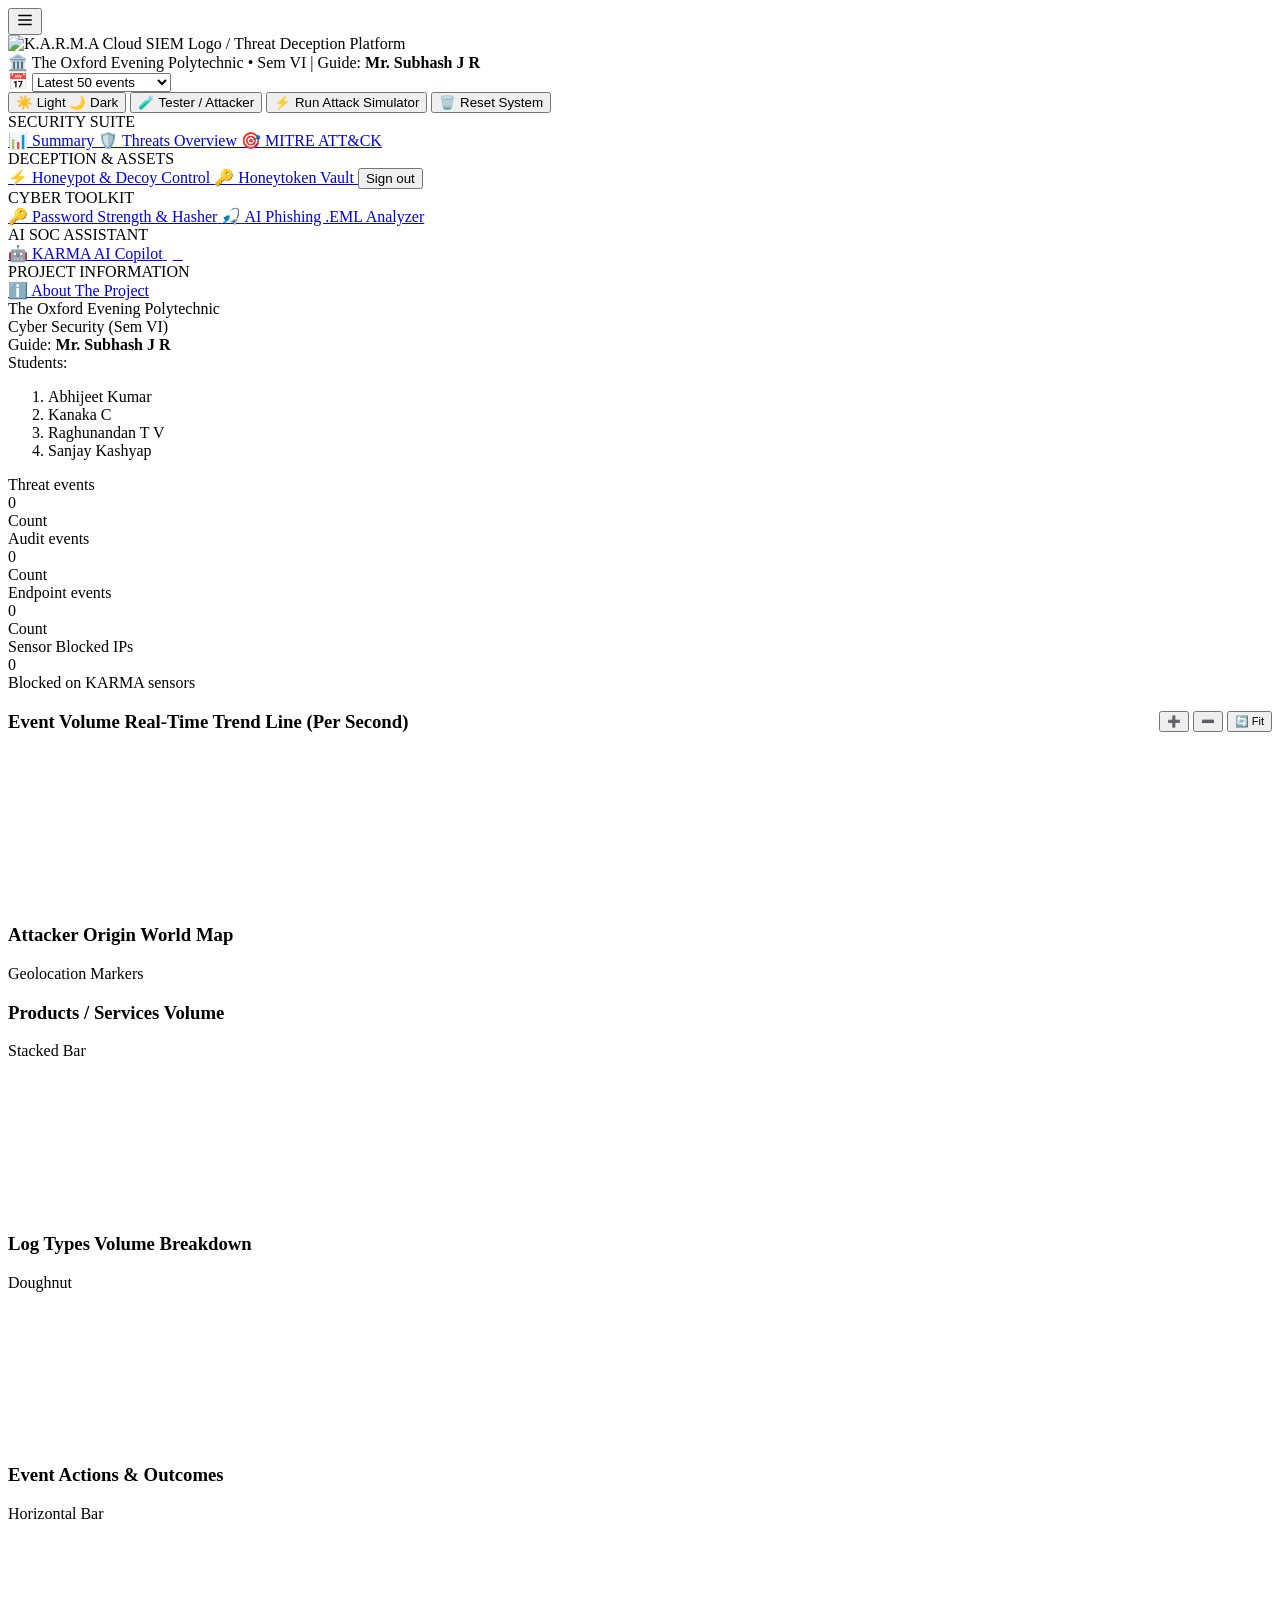
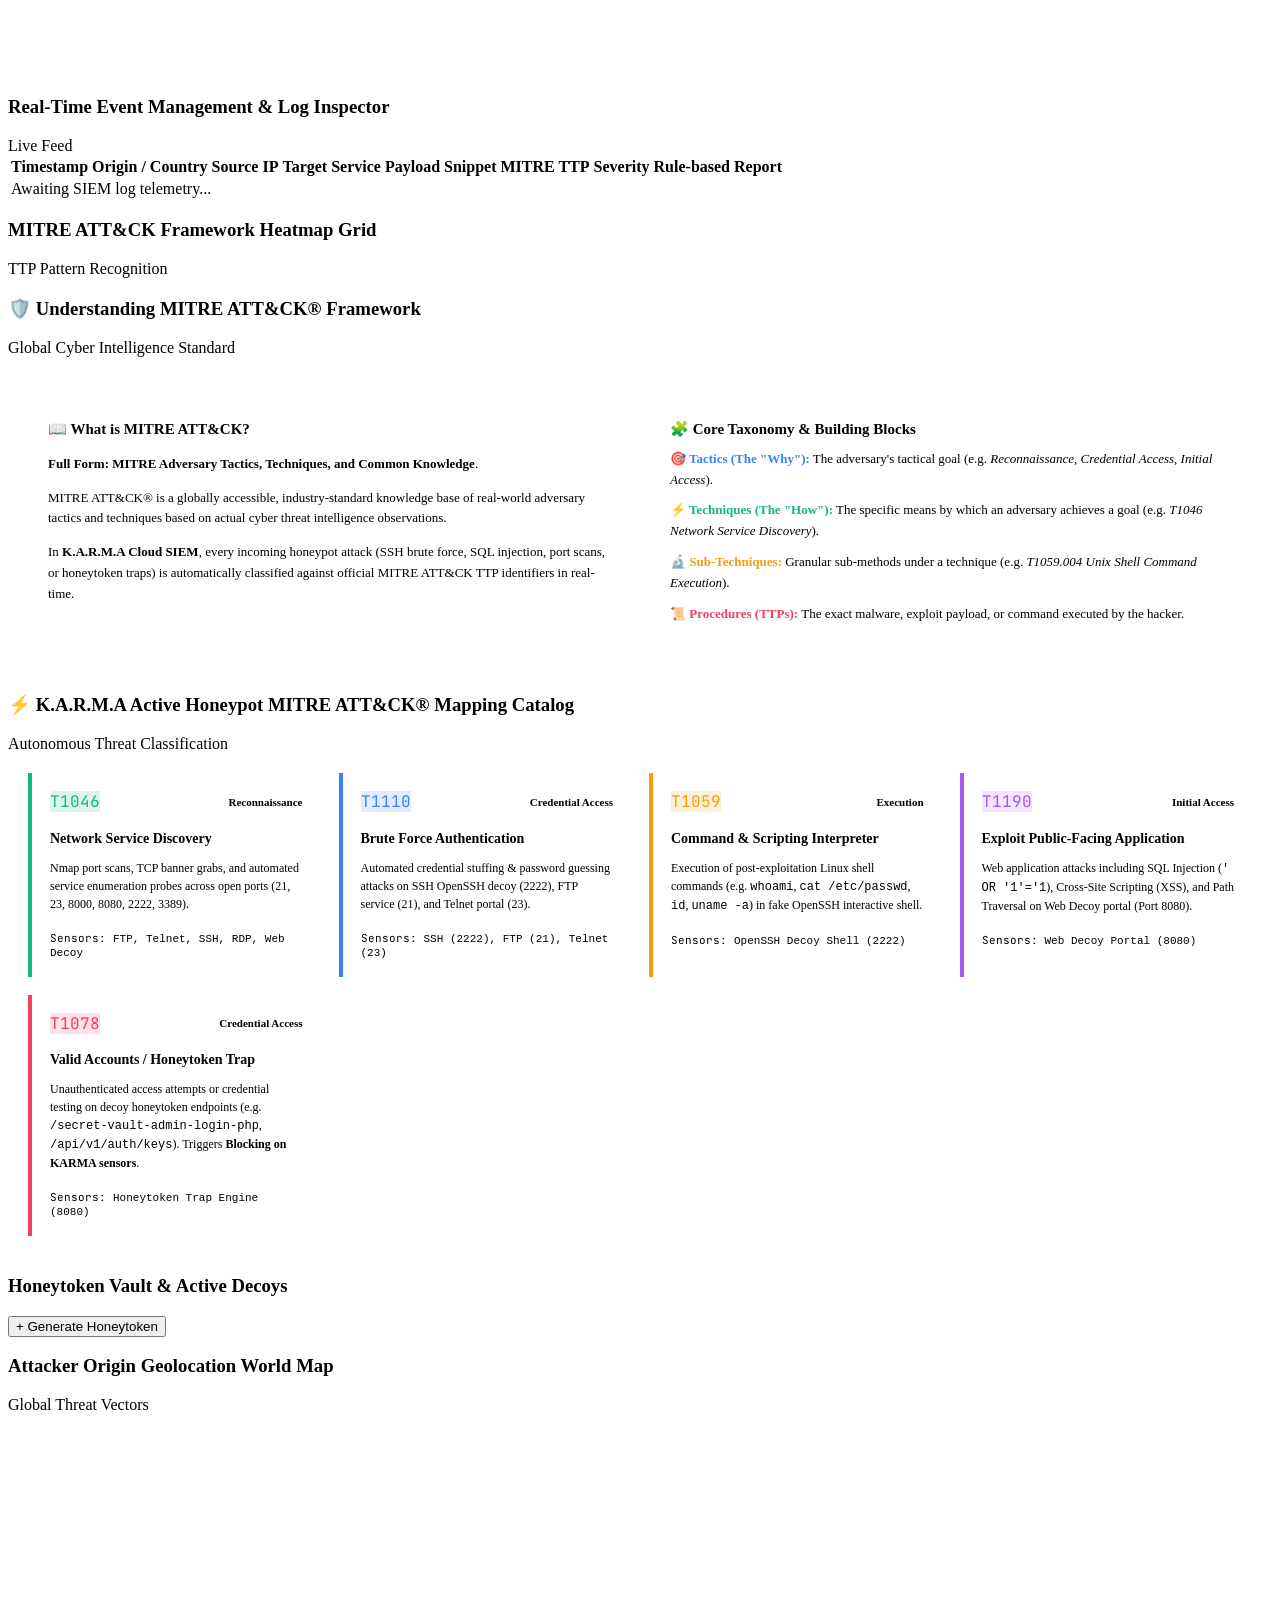
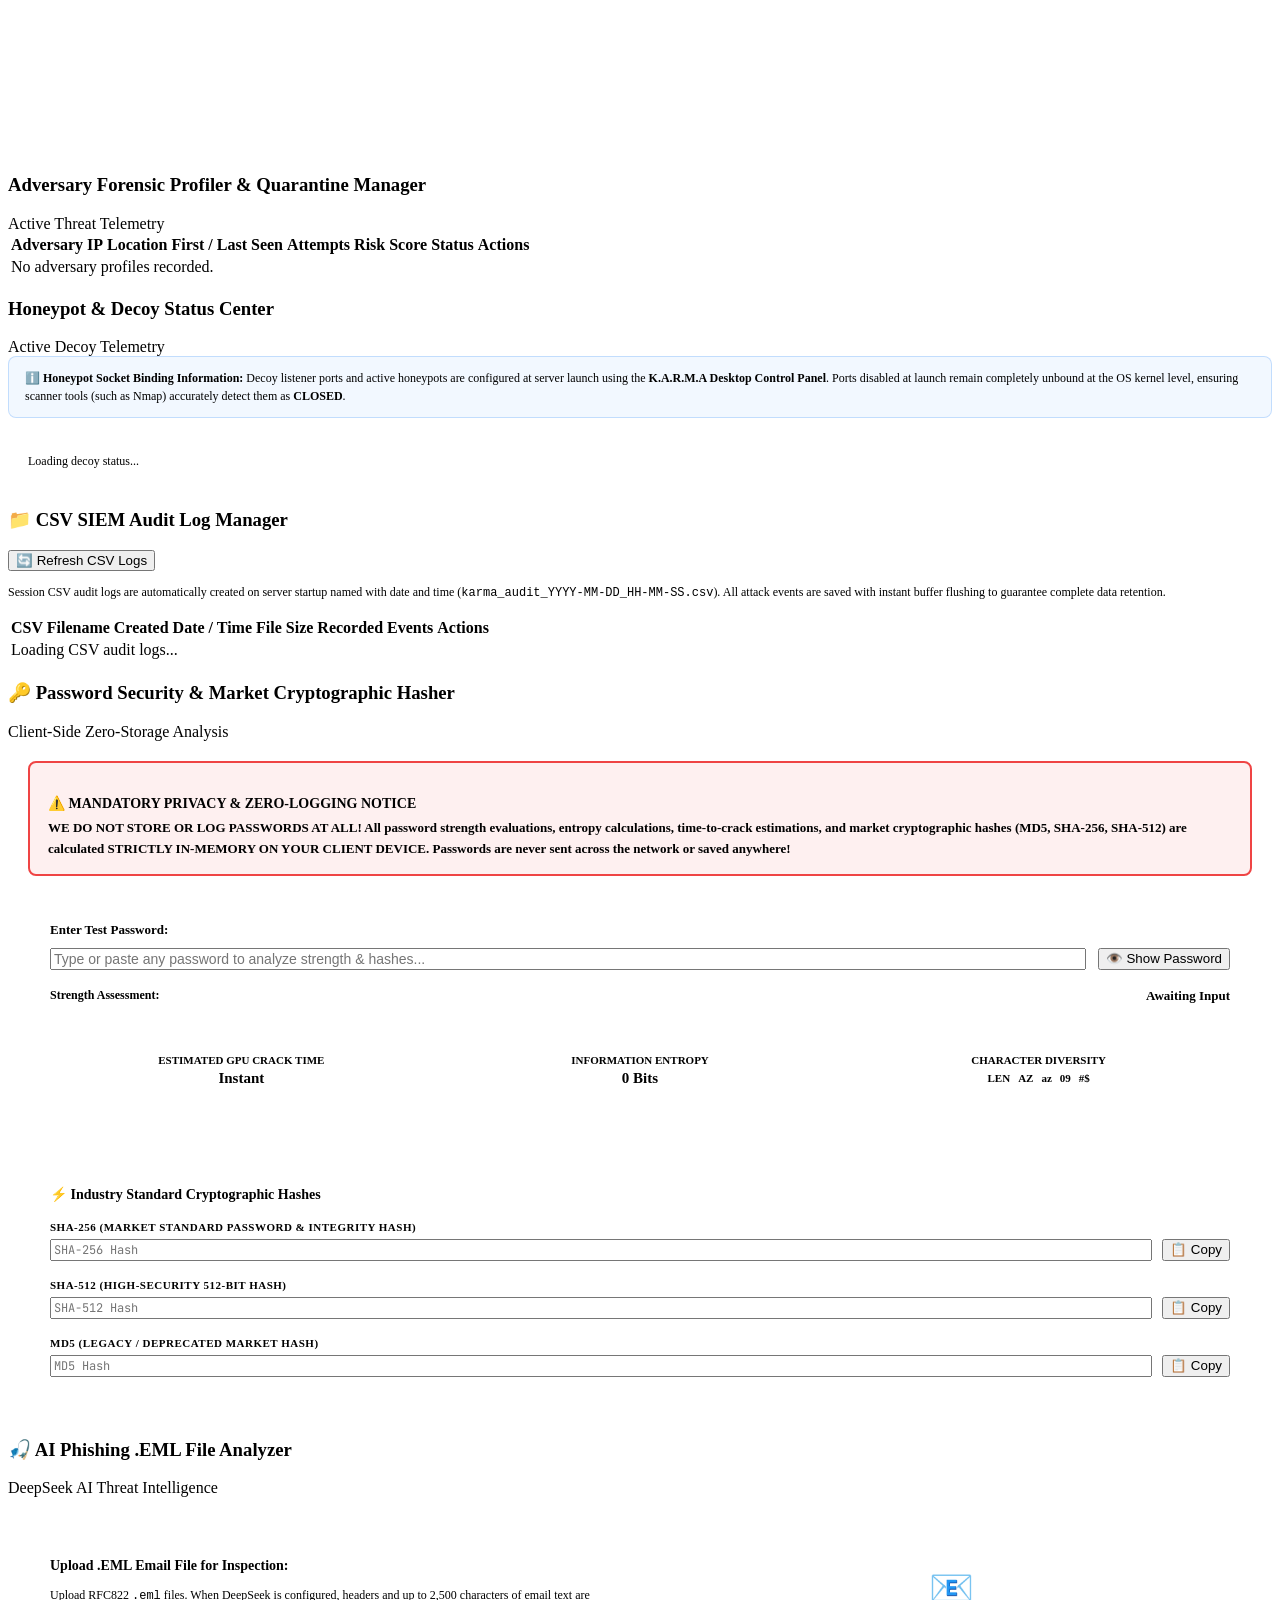
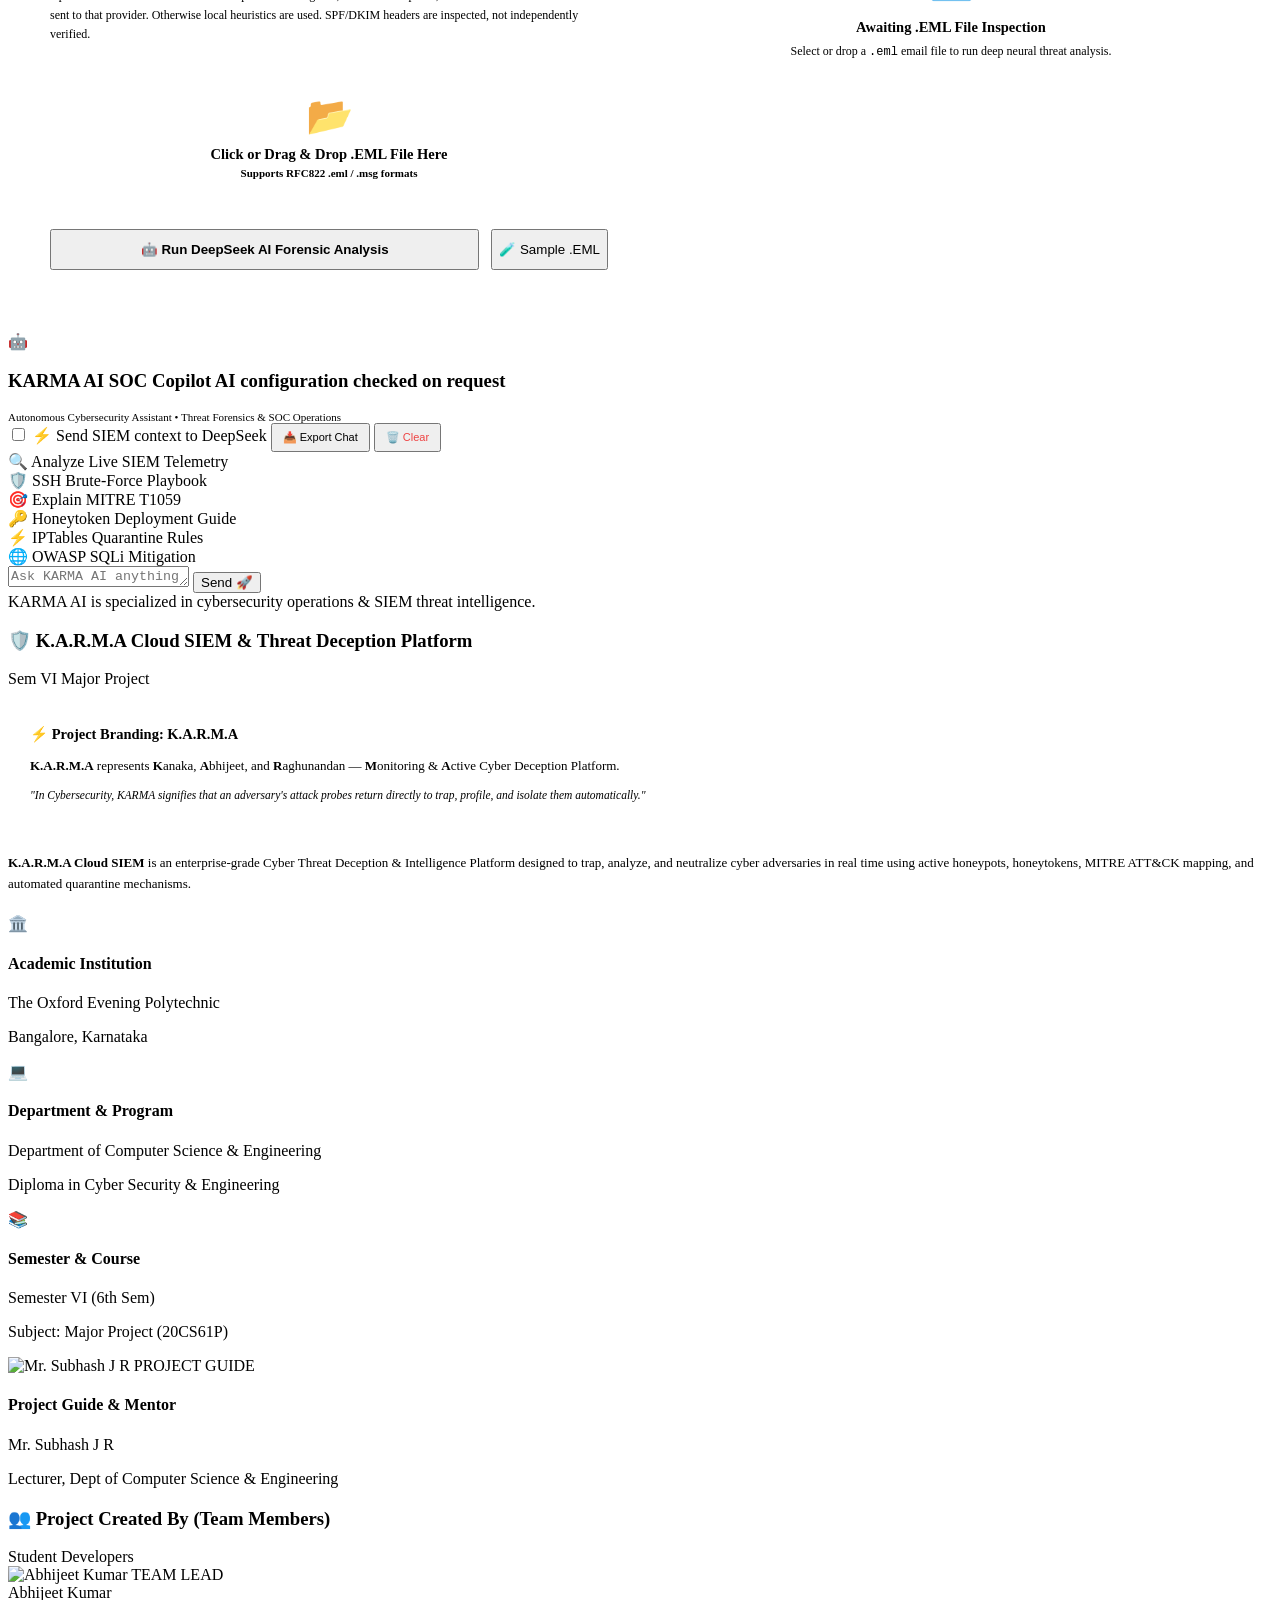
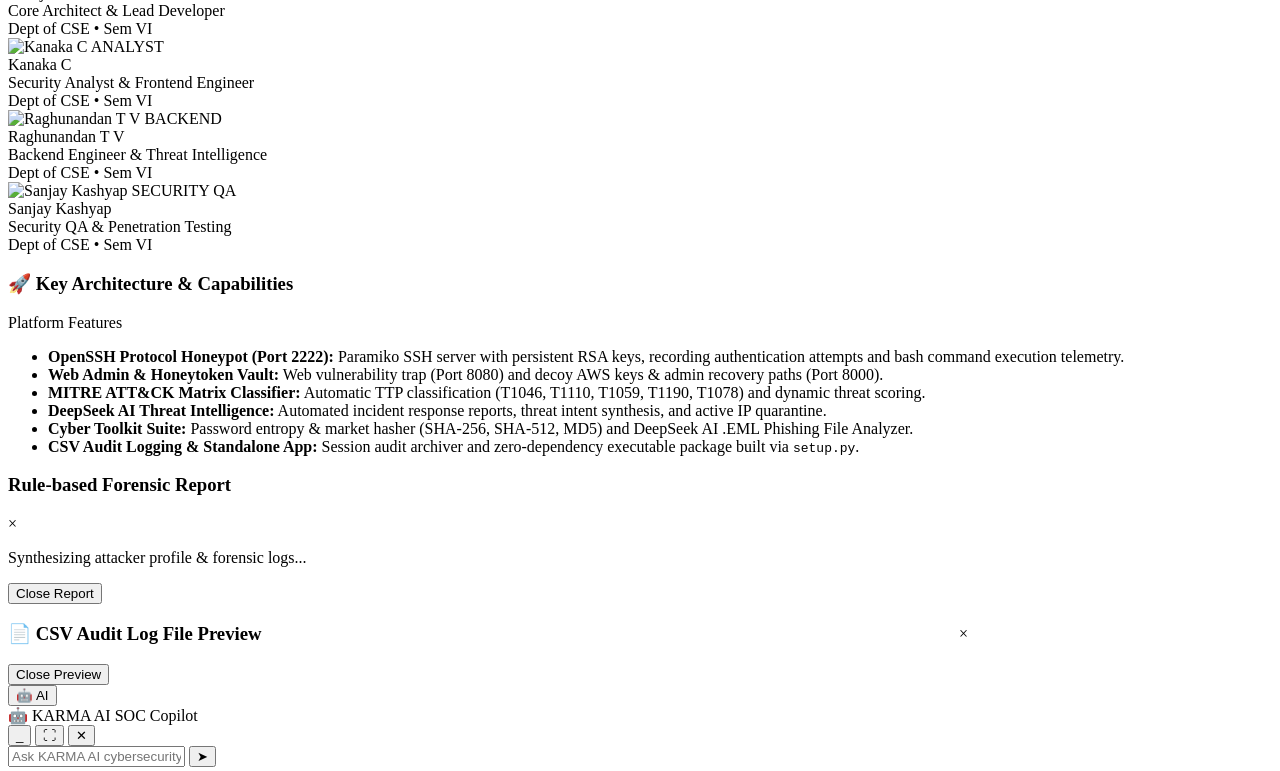
==== frontend/index.html @ 87349e49 "v1.3" ====
<!DOCTYPE html>
<html lang="en" data-theme="light">

<head>
    <meta charset="UTF-8">
    <meta name="viewport" content="width=device-width, initial-scale=1.0">
    <title>K.A.R.M.A Cloud SIEM — Threat Deception Platform</title>

    <!-- Favicon -->
    <link rel="icon" type="image/x-icon" href="/static/Project_Assets/logo_icon.ico">

    <!-- Google Fonts -->
    <link rel="preconnect" href="https://fonts.googleapis.com">
    <link rel="preconnect" href="https://fonts.gstatic.com" crossorigin>
    <link
        href="https://fonts.googleapis.com/css2?family=Plus+Jakarta+Sans:wght@400;500;600;700;800&family=Inter:wght@300;400;500;600;700&family=JetBrains+Mono:wght@400;500;700&display=swap"
        rel="stylesheet">

    <!-- Leaflet CSS for World Map -->
    <link rel="stylesheet" href="https://unpkg.com/leaflet@1.9.4/dist/leaflet.css" />

    <!-- Custom SIEM CSS -->
    <link rel="stylesheet" href="/static/css/style.css?v=2.1">

    <!-- Leaflet JS & Chart.js -->
    <script src="https://unpkg.com/leaflet@1.9.4/dist/leaflet.js"></script>
    <script src="https://cdn.jsdelivr.net/npm/chart.js@4.4.8/dist/chart.umd.min.js"></script>
</head>

<body>
    <!-- SIEM TOP NAVIGATION BAR -->
    <header class="siem-topbar">
        <div class="topbar-left">
            <button class="sidebar-toggle-btn" id="sidebarToggle" title="Toggle Sidebar">
                <svg width="18" height="18" viewBox="0 0 24 24" fill="none" stroke="currentColor" stroke-width="2">
                    <line x1="3" y1="12" x2="21" y2="12" />
                    <line x1="3" y1="6" x2="21" y2="6" />
                    <line x1="3" y1="18" x2="21" y2="18" />
                </svg>
            </button>
            <div class="siem-logo" id="brandLogoBtn" title="Click to return to Home Dashboard" style="cursor: pointer;">
                <img src="/static/Project_Assets/logo_main.png" alt="K.A.R.M.A Cloud SIEM Logo" class="brand-logo-img">
                <span class="breadcrumb-slash">/</span>
                <span class="breadcrumb-active">Threat Deception Platform</span>
            </div>
        </div>

        <div class="topbar-center">
            <div class="academic-badge" id="academicBadgeBtn" title="Click to view team details">
                🏛️ The Oxford Evening Polytechnic • Sem VI | Guide: <strong>Mr. Subhash J R</strong>
            </div>
        </div>

        <div class="topbar-right">
            <div class="filter-dropdown">
                <span class="icon">📅</span>
                <select id="timeFilterSelect">
                    <option value="50">Latest 50 events</option>
                    <option value="200">Latest 200 events</option>
                    <option value="1000">Latest 1,000 events</option>
                </select>
            </div>

            <!-- LIGHT / DARK MODE TOGGLE SWITCH -->
            <button class="theme-switch-btn" id="themeToggle" title="Toggle Light/Dark Theme">
                <span class="theme-icon-sun">☀️ Light</span>
                <span class="theme-icon-moon">🌙 Dark</span>
            </button>

            <button class="btn btn-secondary" id="btnLaunchTester"
                title="Launch Honeypot Tester & Attacker Verification Suite">🧪 Tester / Attacker</button>
            <button class="btn btn-primary" id="btnLaunchSim">⚡ Run Attack Simulator</button>
            <button class="btn btn-danger" id="btnResetData"
                title="Reset system telemetry and clear all charts">🗑️ Reset System</button>
        </div>
    </header>

    <div class="siem-wrapper">
        <!-- ENTERPRISE SIEM SIDEBAR -->
        <aside class="siem-sidebar" id="siemSidebar">
            <div class="sidebar-nav">
                <div class="nav-section-title">SECURITY SUITE</div>
                <a href="#summary" class="nav-item active" data-tab="summary">
                    <span class="nav-icon">📊</span>
                    <span class="nav-text">Summary</span>
                </a>
                <a href="#threats" class="nav-item" data-tab="threats">
                    <span class="nav-icon">🛡️</span>
                    <span class="nav-text">Threats Overview</span>
                </a>
                <a href="#mitre" class="nav-item" data-tab="mitre">
                    <span class="nav-icon">🎯</span>
                    <span class="nav-text">MITRE ATT&CK</span>
                </a>

                <div class="nav-section-title">DECEPTION & ASSETS</div>
                <a href="#decoys" class="nav-item" data-tab="decoys">
                    <span class="nav-icon">⚡</span>
                    <span class="nav-text">Honeypot & Decoy Control</span>
                </a>
                <a href="#honeytokens" class="nav-item" data-tab="honeytokens">
                    <span class="nav-icon">🔑</span>
                    <span class="nav-text">Honeytoken Vault</span>
                </a>
                <button class="nav-item" onclick="fetch('/api/logout', {method:'POST'}).then(() => location.assign('/login'))">Sign out</button>

                <div class="nav-section-title">CYBER TOOLKIT</div>
                <a href="#tool-password" class="nav-item" data-tab="tool-password">
                    <span class="nav-icon">🔑</span>
                    <span class="nav-text">Password Strength & Hasher</span>
                </a>
                <a href="#tool-phishing" class="nav-item" data-tab="tool-phishing">
                    <span class="nav-icon">🎣</span>
                    <span class="nav-text">AI Phishing .EML Analyzer</span>
                </a>

                <div class="nav-section-title">AI SOC ASSISTANT</div>
                <a href="#ai-copilot" class="nav-item" data-tab="ai-copilot">
                    <span class="nav-icon">🤖</span>
                    <span class="nav-text">KARMA AI Copilot</span>
                    <span
                        style="font-size: 9px; font-weight: 800; background: linear-gradient(135deg, var(--accent-purple), var(--accent-blue)); color: #fff; padding: 2px 6px; border-radius: 6px; margin-left: auto;">AI</span>
                </a>

                <div class="nav-section-title">PROJECT INFORMATION</div>
                <a href="#about" class="nav-item" data-tab="about">
                    <span class="nav-icon">ℹ️</span>
                    <span class="nav-text">About The Project</span>
                </a>
            </div>

            <!-- ACADEMIC SIDEBAR FOOTER ATTRIBUTION -->
            <div class="sidebar-academic-footer">
                <div class="col-title">The Oxford Evening Polytechnic</div>
                <div class="col-sub">Cyber Security (Sem VI)</div>
                <div class="guide-info">Guide: <strong>Mr. Subhash J R</strong></div>
                <div class="team-names">
                    Students:
                    <ol>
                        <li>Abhijeet Kumar</li>
                        <li>Kanaka C</li>
                        <li>Raghunandan T V</li>
                        <li>Sanjay Kashyap</li>
                    </ol>
                </div>
            </div>
        </aside>

        <!-- MOBILE SIDEBAR BACKDROP OVERLAY -->
        <div class="sidebar-overlay" id="sidebarOverlay"></div>

        <!-- MAIN SIEM DASHBOARD CONTENT AREA -->
        <main class="siem-main">
            <!-- TAB 1: SUMMARY / DASHBOARD VIEW -->
            <div class="tab-content active" id="tabSummary">
                <!-- TOP SIEM KPI COUNT CARDS (Logz.io Style) -->
                <section class="siem-kpi-grid">
                    <div class="kpi-card">
                        <div class="kpi-title">Threat events</div>
                        <div class="kpi-value" id="statTotalAttacks">0</div>
                        <div class="kpi-sub">Count</div>
                    </div>
                    <div class="kpi-card">
                        <div class="kpi-title">Audit events</div>
                        <div class="kpi-value" id="statAuditEvents">0</div>
                        <div class="kpi-sub">Count</div>
                    </div>
                    <div class="kpi-card">
                        <div class="kpi-title">Endpoint events</div>
                        <div class="kpi-value" id="statEndpointEvents">0</div>
                        <div class="kpi-sub">Count</div>
                    </div>
                    <div class="kpi-card text-danger-card">
                        <div class="kpi-title">Sensor Blocked IPs</div>
                        <div class="kpi-value" id="statQuarantined">0</div>
                        <div class="kpi-sub">Blocked on KARMA sensors</div>
                    </div>
                </section>

                <!-- ROW 1: TIME SERIES TREND LINE PLOT & WORLD MAP (Logz.io Image 1 Style) -->
                <section class="dashboard-row row-50-50">
                    <div class="widget-box">
                        <div class="widget-header"
                            style="display: flex; justify-content: space-between; align-items: center;">
                            <h3>Event Volume Real-Time Trend Line (Per Second)</h3>
                            <div style="display: flex; gap: 4px; align-items: center;">
                                <button class="btn btn-sm btn-secondary" onclick="zoomTimeSeriesChart('in')"
                                    style="padding: 2px 6px; font-size: 11px; cursor: pointer;"
                                    title="Zoom In">➕</button>
                                <button class="btn btn-sm btn-secondary" onclick="zoomTimeSeriesChart('out')"
                                    style="padding: 2px 6px; font-size: 11px; cursor: pointer;"
                                    title="Zoom Out">➖</button>
                                <button class="btn btn-sm btn-secondary" onclick="zoomTimeSeriesChart('reset')"
                                    style="padding: 2px 6px; font-size: 11px; cursor: pointer;" title="Fit All Ticks">🔄
                                    Fit</button>
                            </div>
                        </div>
                        <div class="widget-body">
                            <canvas id="timeSeriesChart"></canvas>
                        </div>
                    </div>

                    <!-- ATTACKER ORIGIN WORLD MAP WIDGET -->
                    <div class="widget-box">
                        <div class="widget-header">
                            <h3>Attacker Origin World Map</h3>
                            <span class="widget-tag">Geolocation Markers</span>
                        </div>
                        <div class="widget-body map-body">
                            <div id="attackerWorldMap"></div>
                        </div>
                    </div>
                </section>

                <!-- ROW 2: MULTIPLE SIEM PLOTS (Logsign Image 2 Style) -->
                <section class="dashboard-row row-33-33-33">
                    <div class="widget-box">
                        <div class="widget-header">
                            <h3>Products / Services Volume</h3>
                            <span class="widget-tag">Stacked Bar</span>
                        </div>
                        <div class="widget-body">
                            <canvas id="productsBarChart"></canvas>
                        </div>
                    </div>

                    <div class="widget-box">
                        <div class="widget-header">
                            <h3>Log Types Volume Breakdown</h3>
                            <span class="widget-tag">Doughnut</span>
                        </div>
                        <div class="widget-body">
                            <canvas id="logTypesDoughnutChart"></canvas>
                        </div>
                    </div>

                    <div class="widget-box">
                        <div class="widget-header">
                            <h3>Event Actions & Outcomes</h3>
                            <span class="widget-tag">Horizontal Bar</span>
                        </div>
                        <div class="widget-body">
                            <canvas id="eventActionsHorizontalChart"></canvas>
                        </div>
                    </div>
                </section>

                <!-- ROW 3: DETAILED SIEM EVENT TELEMETRY TABLE -->
                <section class="dashboard-row">
                    <div class="widget-box width-100">
                        <div class="widget-header">
                            <h3>Real-Time Event Management & Log Inspector</h3>
                            <span class="widget-tag">Live Feed</span>
                        </div>
                        <div class="widget-body table-body">
                            <table class="siem-table">
                                <thead>
                                    <tr>
                                        <th>Timestamp</th>
                                        <th>Origin / Country</th>
                                        <th>Source IP</th>
                                        <th>Target Service</th>
                                        <th>Payload Snippet</th>
                                        <th>MITRE TTP</th>
                                        <th>Severity</th>
                                        <th>Rule-based Report</th>
                                    </tr>
                                </thead>
                                <tbody id="telemetryTableBody">
                                    <tr>
                                        <td colspan="8" class="empty-cell">Awaiting SIEM log telemetry...</td>
                                    </tr>
                                </tbody>
                            </table>
                        </div>
                    </div>
                </section>
            </div>

            <!-- TAB 2: MITRE ATT&CK HEATMAP & KNOWLEDGE BASE -->
            <div class="tab-content" id="tabMitre">
                <!-- TOP SECTION: LIVE SIEM TTP HEATMAP GRID -->
                <div class="widget-box width-100" style="margin-bottom: 20px;">
                    <div class="widget-header">
                        <h3>MITRE ATT&CK Framework Heatmap Grid</h3>
                        <span class="widget-tag">TTP Pattern Recognition</span>
                    </div>
                    <div class="widget-body">
                        <div class="mitre-grid-catalog" id="mitreGrid"></div>
                    </div>
                </div>

                <!-- SECTION 1: MITRE ATT&CK ARCHITECTURE & FULL FORM EXPLANATION -->
                <div class="widget-box width-100" style="margin-bottom: 20px;">
                    <div class="widget-header">
                        <h3>🛡️ Understanding MITRE ATT&CK® Framework</h3>
                        <span class="widget-tag">Global Cyber Intelligence Standard</span>
                    </div>
                    <div class="widget-body"
                        style="padding: 20px; line-height: 1.6; color: var(--text-secondary); font-size: 13px;">
                        <div style="display: grid; grid-template-columns: 1fr 1fr; gap: 20px; margin-bottom: 10px;">
                            <div class="clay-card" style="padding: 20px;">
                                <h4
                                    style="color: var(--accent-blue); margin-bottom: 8px; font-size: 15px; display: flex; align-items: center; gap: 8px;">
                                    <span>📖 What is MITRE ATT&CK?</span>
                                </h4>
                                <p style="margin-bottom: 10px;">
                                    <strong>Full Form:</strong> <span
                                        style="color: var(--text-primary); font-weight: 700;">MITRE Adversary Tactics,
                                        Techniques, and Common Knowledge</span>.
                                </p>
                                <p style="margin-bottom: 10px;">
                                    MITRE ATT&CK® is a globally accessible, industry-standard knowledge base of
                                    real-world adversary tactics and techniques based on actual cyber threat
                                    intelligence observations.
                                </p>
                                <p>
                                    In <strong>K.A.R.M.A Cloud SIEM</strong>, every incoming honeypot attack (SSH brute
                                    force, SQL injection, port scans, or honeytoken traps) is automatically classified
                                    against official MITRE ATT&CK TTP identifiers in real-time.
                                </p>
                            </div>

                            <div class="clay-card" style="padding: 20px;">
                                <h4
                                    style="color: var(--accent-purple); margin-bottom: 8px; font-size: 15px; display: flex; align-items: center; gap: 8px;">
                                    <span>🧩 Core Taxonomy & Building Blocks</span>
                                </h4>
                                <ul style="list-style: none; padding: 0; margin: 0;">
                                    <li style="margin-bottom: 10px;">
                                        <strong style="color: #3b82f6;">🎯 Tactics (The "Why"):</strong> The adversary's
                                        tactical goal (e.g. <em>Reconnaissance</em>, <em>Credential Access</em>,
                                        <em>Initial Access</em>).
                                    </li>
                                    <li style="margin-bottom: 10px;">
                                        <strong style="color: #10b981;">⚡ Techniques (The "How"):</strong> The specific
                                        means by which an adversary achieves a goal (e.g. <em>T1046 Network Service
                                            Discovery</em>).
                                    </li>
                                    <li style="margin-bottom: 10px;">
                                        <strong style="color: #f59e0b;">🔬 Sub-Techniques:</strong> Granular sub-methods
                                        under a technique (e.g. <em>T1059.004 Unix Shell Command Execution</em>).
                                    </li>
                                    <li style="margin-bottom: 0;">
                                        <strong style="color: #f43f5e;">📜 Procedures (TTPs):</strong> The exact
                                        malware, exploit payload, or command executed by the hacker.
                                    </li>
                                </ul>
                            </div>
                        </div>
                    </div>
                </div>

                <!-- SECTION 2: K.A.R.M.A ACTIVE TTP DECEPTION MATRIX CATALOG -->
                <div class="widget-box width-100">
                    <div class="widget-header">
                        <h3>⚡ K.A.R.M.A Active Honeypot MITRE ATT&CK® Mapping Catalog</h3>
                        <span class="widget-tag">Autonomous Threat Classification</span>
                    </div>
                    <div class="widget-body" style="padding: 20px;">
                        <div
                            style="display: grid; grid-template-columns: repeat(auto-fit, minmax(280px, 1fr)); gap: 18px;">

                            <!-- Card 1: T1046 -->
                            <div class="clay-card-sm" style="padding: 18px; border-left: 4px solid #10b981 !important;">
                                <div
                                    style="display: flex; justify-content: space-between; align-items: center; margin-bottom: 8px;">
                                    <span class="sev-badge" style="background: rgba(16, 185, 129, 0.15); color: #10b981; font-family: 'JetBrains Mono', monospace;">T1046</span>
                                    <span style="font-size: 11px; color: var(--text-muted); font-weight: 600;">Reconnaissance</span>
                                </div>
                                <h4
                                    style="font-size: 14px; font-weight: 700; color: var(--text-primary); margin-bottom: 6px;">
                                    Network Service Discovery</h4>
                                <p style="font-size: 12px; color: var(--text-secondary); margin-bottom: 10px; line-height: 1.5;">Nmap port
                                    scans, TCP banner grabs, and automated service enumeration probes across open ports
                                    (21, 23, 8000, 8080, 2222, 3389).</p>
                                <div
                                    style="font-size: 11px; color: var(--text-muted); font-family: 'JetBrains Mono', monospace; border-top: 1px dashed var(--border-color); padding-top: 8px;">
                                    Sensors: <code>FTP, Telnet, SSH, RDP, Web Decoy</code>
                                </div>
                            </div>

                            <!-- Card 2: T1110 -->
                            <div class="clay-card-sm" style="padding: 18px; border-left: 4px solid #3b82f6 !important;">
                                <div
                                    style="display: flex; justify-content: space-between; align-items: center; margin-bottom: 8px;">
                                    <span class="sev-badge" style="background: rgba(59, 130, 246, 0.15); color: #3b82f6; font-family: 'JetBrains Mono', monospace;">T1110</span>
                                    <span style="font-size: 11px; color: var(--text-muted); font-weight: 600;">Credential Access</span>
                                </div>
                                <h4
                                    style="font-size: 14px; font-weight: 700; color: var(--text-primary); margin-bottom: 6px;">
                                    Brute Force Authentication</h4>
                                <p style="font-size: 12px; color: var(--text-secondary); margin-bottom: 10px; line-height: 1.5;">Automated
                                    credential stuffing & password guessing attacks on SSH OpenSSH decoy (2222), FTP
                                    service (21), and Telnet portal (23).</p>
                                <div
                                    style="font-size: 11px; color: var(--text-muted); font-family: 'JetBrains Mono', monospace; border-top: 1px dashed var(--border-color); padding-top: 8px;">
                                    Sensors: <code>SSH (2222), FTP (21), Telnet (23)</code>
                                </div>
                            </div>

                            <!-- Card 3: T1059 -->
                            <div class="clay-card-sm" style="padding: 18px; border-left: 4px solid #f59e0b !important;">
                                <div
                                    style="display: flex; justify-content: space-between; align-items: center; margin-bottom: 8px;">
                                    <span class="sev-badge" style="background: rgba(245, 158, 11, 0.15); color: #f59e0b; font-family: 'JetBrains Mono', monospace;">T1059</span>
                                    <span style="font-size: 11px; color: var(--text-muted); font-weight: 600;">Execution</span>
                                </div>
                                <h4
                                    style="font-size: 14px; font-weight: 700; color: var(--text-primary); margin-bottom: 6px;">
                                    Command & Scripting Interpreter</h4>
                                <p style="font-size: 12px; color: var(--text-secondary); margin-bottom: 10px; line-height: 1.5;">Execution
                                    of post-exploitation Linux shell commands (e.g. <code>whoami</code>,
                                    <code>cat /etc/passwd</code>, <code>id</code>, <code>uname -a</code>) in fake
                                    OpenSSH interactive shell.</p>
                                <div
                                    style="font-size: 11px; color: var(--text-muted); font-family: 'JetBrains Mono', monospace; border-top: 1px dashed var(--border-color); padding-top: 8px;">
                                    Sensors: <code>OpenSSH Decoy Shell (2222)</code>
                                </div>
                            </div>

                            <!-- Card 4: T1190 -->
                            <div class="clay-card-sm" style="padding: 18px; border-left: 4px solid #a855f7 !important;">
                                <div
                                    style="display: flex; justify-content: space-between; align-items: center; margin-bottom: 8px;">
                                    <span class="sev-badge" style="background: rgba(168, 85, 247, 0.15); color: #a855f7; font-family: 'JetBrains Mono', monospace;">T1190</span>
                                    <span style="font-size: 11px; color: var(--text-muted); font-weight: 600;">Initial Access</span>
                                </div>
                                <h4
                                    style="font-size: 14px; font-weight: 700; color: var(--text-primary); margin-bottom: 6px;">
                                    Exploit Public-Facing Application</h4>
                                <p style="font-size: 12px; color: var(--text-secondary); margin-bottom: 10px; line-height: 1.5;">Web
                                    application attacks including SQL Injection (<code>' OR '1'='1</code>), Cross-Site
                                    Scripting (XSS), and Path Traversal on Web Decoy portal (Port 8080).</p>
                                <div
                                    style="font-size: 11px; color: var(--text-muted); font-family: 'JetBrains Mono', monospace; border-top: 1px dashed var(--border-color); padding-top: 8px;">
                                    Sensors: <code>Web Decoy Portal (8080)</code>
                                </div>
                            </div>

                            <!-- Card 5: T1078 -->
                            <div class="clay-card-sm" style="padding: 18px; border-left: 4px solid #f43f5e !important;">
                                <div
                                    style="display: flex; justify-content: space-between; align-items: center; margin-bottom: 8px;">
                                    <span class="sev-badge" style="background: rgba(244, 63, 94, 0.15); color: #f43f5e; font-family: 'JetBrains Mono', monospace;">T1078</span>
                                    <span style="font-size: 11px; color: var(--text-muted); font-weight: 600;">Credential Access</span>
                                </div>
                                <h4
                                    style="font-size: 14px; font-weight: 700; color: var(--text-primary); margin-bottom: 6px;">
                                    Valid Accounts / Honeytoken Trap</h4>
                                <p style="font-size: 12px; color: var(--text-secondary); margin-bottom: 10px; line-height: 1.5;">
                                    Unauthenticated access attempts or credential testing on decoy honeytoken endpoints
                                    (e.g. <code>/secret-vault-admin-login-php</code>, <code>/api/v1/auth/keys</code>). Triggers
                                    <strong>Blocking on KARMA sensors</strong>.</p>
                                <div
                                    style="font-size: 11px; color: var(--text-muted); font-family: 'JetBrains Mono', monospace; border-top: 1px dashed var(--border-color); padding-top: 8px;">
                                    Sensors: <code>Honeytoken Trap Engine (8080)</code>
                                </div>
                            </div>

                        </div>
                    </div>
                </div>

            </div>

            <!-- TAB 3: HONEYTOKEN VAULT -->
            <div class="tab-content" id="tabHoneytokens">
                <div class="widget-box width-100">
                    <div class="widget-header">
                        <h3>Honeytoken Vault & Active Decoys</h3>
                        <button class="btn btn-sm btn-primary" id="btnCreateToken">+ Generate Honeytoken</button>
                    </div>
                    <div class="widget-body">
                        <div class="honeytoken-grid" id="honeytokenList"></div>
                    </div>
                </div>
            </div>

            <!-- TAB 4: THREATS OVERVIEW -->
            <div class="tab-content" id="tabThreats">
                <!-- TOP SECTION: ATTACKER ORIGIN GEOLOCATION WORLD MAP -->
                <div class="widget-box width-100" style="margin-bottom: 20px;">
                    <div class="widget-header">
                        <h3>Attacker Origin Geolocation World Map</h3>
                        <span class="widget-tag">Global Threat Vectors</span>
                    </div>
                    <div class="widget-body map-body">
                        <div id="threatsWorldMap" style="height: 340px; width: 100%; border-radius: 6px;"></div>
                    </div>
                </div>

                <!-- BOTTOM SECTION: ADVERSARY FORENSIC PROFILER & QUARANTINE MANAGER -->
                <div class="widget-box width-100">
                    <div class="widget-header">
                        <h3>Adversary Forensic Profiler & Quarantine Manager</h3>
                        <span class="widget-tag">Active Threat Telemetry</span>
                    </div>
                    <div class="widget-body table-body">
                        <table class="siem-table">
                            <thead>
                                <tr>
                                    <th>Adversary IP</th>
                                    <th>Location</th>
                                    <th>First / Last Seen</th>
                                    <th>Attempts</th>
                                    <th>Risk Score</th>
                                    <th>Status</th>
                                    <th>Actions</th>
                                </tr>
                            </thead>
                            <tbody id="attackersTableBody">
                                <tr>
                                    <td colspan="7" class="empty-cell">No adversary profiles recorded.</td>
                                </tr>
                            </tbody>
                        </table>
                    </div>
                </div>
            </div>

            <!-- TAB 5: HONEYPOT & DECOY CONTROL -->
            <div class="tab-content" id="tabDecoys">
                <div class="widget-box width-100" style="margin-bottom: 20px;">
                    <div class="widget-header">
                        <h3>Honeypot & Decoy Status Center</h3>
                        <span class="widget-tag">Active Decoy Telemetry</span>
                    </div>
                    <div class="widget-body">
                        <div
                            style="background: rgba(0, 112, 243, 0.05); border: 1px solid rgba(0, 112, 243, 0.2); padding: 12px 16px; border-radius: 8px; margin-bottom: 16px;">
                            <p style="color: var(--text-primary); font-size: 12px; margin: 0; line-height: 1.5;">
                                ℹ️ <strong>Honeypot Socket Binding Information:</strong> Decoy listener ports and active
                                honeypots are configured at server launch using the <strong>K.A.R.M.A Desktop Control
                                    Panel</strong>. Ports disabled at launch remain completely unbound at the OS kernel
                                level, ensuring scanner tools (such as Nmap) accurately detect them as
                                <strong>CLOSED</strong>.
                            </p>
                        </div>
                        <div class="decoy-grid" id="decoyListContainer">
                            <!-- Populated dynamically via JS -->
                            <div style="color: var(--text-muted); font-size: 12px; padding: 20px;">Loading decoy
                                status...</div>
                        </div>
                    </div>
                </div>

                <!-- CSV SIEM AUDIT LOG MANAGER WIDGET -->
                <div class="widget-box width-100" style="margin-top: 20px; margin-bottom: 20px;">
                    <div class="widget-header">
                        <h3>📁 CSV SIEM Audit Log Manager</h3>
                        <button class="btn btn-sm btn-secondary" onclick="fetchCsvLogsList()">🔄 Refresh CSV
                            Logs</button>
                    </div>
                    <div class="widget-body">
                        <p
                            style="color: var(--text-secondary); font-size: 12px; margin-bottom: 14px; line-height: 1.5;">
                            Session CSV audit logs are automatically created on server startup named with date and time
                            (<code>karma_audit_YYYY-MM-DD_HH-MM-SS.csv</code>).
                            All attack events are saved with instant buffer flushing to guarantee complete data
                            retention.
                        </p>
                        <div class="table-container" style="max-height: 240px; overflow-y: auto;">
                            <table class="siem-table">
                                <thead>
                                    <tr>
                                        <th>CSV Filename</th>
                                        <th>Created Date / Time</th>
                                        <th>File Size</th>
                                        <th>Recorded Events</th>
                                        <th>Actions</th>
                                    </tr>
                                </thead>
                                <tbody id="csvLogsTableBody">
                                    <tr>
                                        <td colspan="5" class="empty-cell">Loading CSV audit logs...</td>
                                    </tr>
                                </tbody>
                            </table>
                        </div>
                    </div>
                </div>
            </div>

            <!-- TOOL 1: PASSWORD STRENGTH & MARKET HASHER -->
            <div class="tab-content" id="tabToolPassword">
                <div class="widget-box width-100" style="margin-bottom: 20px;">
                    <div class="widget-header">
                        <h3>🔑 Password Security & Market Cryptographic Hasher</h3>
                        <span class="widget-tag">Client-Side Zero-Storage Analysis</span>
                    </div>
                    <div class="widget-body" style="padding: 20px;">

                        <!-- MANDATORY PRIVACY NOTICE BANNER -->
                        <div
                            style="background: rgba(239, 68, 68, 0.08); border: 2px solid #ef4444; padding: 14px 18px; border-radius: 8px; margin-bottom: 24px;">
                            <h4
                                style="color: var(--accent-red); font-size: 14px; font-weight: 800; margin-bottom: 6px; display: flex; align-items: center; gap: 8px;">
                                <span>⚠️ MANDATORY PRIVACY & ZERO-LOGGING NOTICE</span>
                            </h4>
                            <p
                                style="color: var(--text-primary); font-size: 13px; margin: 0; font-weight: 600; line-height: 1.6;">
                                <strong>WE DO NOT STORE OR LOG PASSWORDS AT ALL!</strong> All password strength
                                evaluations, entropy calculations, time-to-crack estimations, and market cryptographic
                                hashes (MD5, SHA-256, SHA-512) are calculated <strong>STRICTLY IN-MEMORY ON YOUR CLIENT
                                    DEVICE</strong>. Passwords are never sent across the network or saved anywhere!
                            </p>
                        </div>

                        <!-- PASSWORD INPUT BOX -->
                        <div class="clay-card" style="padding: 22px; margin-bottom: 22px;">
                            <label
                                style="font-size: 13px; font-weight: 800; color: var(--text-primary); display: block; margin-bottom: 10px;">Enter
                                Test Password:</label>
                            <div style="display: flex; gap: 12px;">
                                <input type="password" id="toolPasswordInput" class="clay-input"
                                    placeholder="Type or paste any password to analyze strength & hashes..."
                                    style="flex: 1; font-size: 14px;" />
                                <button class="btn btn-secondary" id="btnTogglePassVis"
                                    onclick="togglePasswordVisibility()">👁️ Show Password</button>
                            </div>

                            <!-- STRENGTH METER & METRICS -->
                            <div style="margin-top: 18px;">
                                <div
                                    style="display: flex; justify-content: space-between; align-items: center; margin-bottom: 8px;">
                                    <span style="font-size: 12px; color: var(--text-muted); font-weight: 700;">Strength Assessment:</span>
                                    <span id="passStrengthLabel"
                                        style="font-weight: 800; font-size: 13px; color: var(--text-muted);">Awaiting
                                        Input</span>
                                </div>
                                <div
                                    style="width: 100%; height: 10px; background: var(--bg-subtle); border-radius: 9999px; overflow: hidden; box-shadow: var(--clay-shadow-input); border: 1px solid var(--border-color);">
                                    <div id="passStrengthBar"
                                        style="width: 0%; height: 100%; background: var(--accent-red); border-radius: 9999px; transition: width 0.3s, background-color 0.3s; box-shadow: 0 0 10px rgba(244, 63, 94, 0.4);">
                                    </div>
                                </div>
                            </div>

                            <!-- METRICS GRID -->
                            <div
                                style="display: grid; grid-template-columns: 1fr 1fr 1fr; gap: 16px; margin-top: 18px;">
                                <div class="clay-card-sm" style="padding: 14px; text-align: center;">
                                    <div style="font-size: 11px; color: var(--text-muted); font-weight: 700; text-transform: uppercase;">Estimated GPU Crack Time
                                    </div>
                                    <div id="passCrackTime"
                                        style="font-size: 15px; font-weight: 800; color: var(--text-primary); margin-top: 4px;">
                                        Instant</div>
                                </div>
                                <div class="clay-card-sm" style="padding: 14px; text-align: center;">
                                    <div style="font-size: 11px; color: var(--text-muted); font-weight: 700; text-transform: uppercase;">Information Entropy</div>
                                    <div id="passEntropyScore"
                                        style="font-size: 15px; font-weight: 800; color: var(--accent-blue); margin-top: 4px;">
                                        0 Bits</div>
                                </div>
                                <div class="clay-card-sm" style="padding: 14px; text-align: center;">
                                    <div style="font-size: 11px; color: var(--text-muted); font-weight: 700; text-transform: uppercase;">Character Diversity</div>
                                    <div
                                        style="font-size: 11px; font-weight: 800; margin-top: 6px; display: flex; justify-content: center; gap: 8px;">
                                        <span id="passCheckLen" style="color: var(--text-muted);">LEN</span>
                                        <span id="passCheckUpper" style="color: var(--text-muted);">AZ</span>
                                        <span id="passCheckLower" style="color: var(--text-muted);">az</span>
                                        <span id="passCheckNum" style="color: var(--text-muted);">09</span>
                                        <span id="passCheckSym" style="color: var(--text-muted);">#$</span>
                                    </div>
                                </div>
                            </div>
                        </div>

                        <!-- MARKET HASH TABLE -->
                        <div class="clay-card" style="padding: 22px;">
                            <h4
                                style="font-size: 14px; font-weight: 800; color: var(--text-primary); margin-bottom: 14px;">
                                ⚡ Industry Standard Cryptographic Hashes</h4>
                            <div style="display: flex; flex-direction: column; gap: 14px;">
                                <div>
                                    <label style="font-size: 11px; color: var(--text-muted); font-weight: 800; text-transform: uppercase; letter-spacing: 0.5px;">SHA-256
                                        (Market Standard Password & Integrity Hash)</label>
                                    <div style="display: flex; gap: 10px; margin-top: 4px;">
                                        <input type="text" id="hashSHA256" readonly class="clay-input"
                                            style="flex: 1; font-family: 'JetBrains Mono', monospace; font-size: 12px; color: var(--accent-green);"
                                            placeholder="SHA-256 Hash" />
                                        <button class="btn btn-sm btn-secondary"
                                            onclick="copyHashValue('hashSHA256')">📋 Copy</button>
                                    </div>
                                </div>
                                <div>
                                    <label style="font-size: 11px; color: var(--text-muted); font-weight: 800; text-transform: uppercase; letter-spacing: 0.5px;">SHA-512
                                        (High-Security 512-bit Hash)</label>
                                    <div style="display: flex; gap: 10px; margin-top: 4px;">
                                        <input type="text" id="hashSHA512" readonly class="clay-input"
                                            style="flex: 1; font-family: 'JetBrains Mono', monospace; font-size: 12px; color: var(--accent-purple);"
                                            placeholder="SHA-512 Hash" />
                                        <button class="btn btn-sm btn-secondary"
                                            onclick="copyHashValue('hashSHA512')">📋 Copy</button>
                                    </div>
                                </div>
                                <div>
                                    <label style="font-size: 11px; color: var(--text-muted); font-weight: 800; text-transform: uppercase; letter-spacing: 0.5px;">MD5
                                        (Legacy / Deprecated Market Hash)</label>
                                    <div style="display: flex; gap: 10px; margin-top: 4px;">
                                        <input type="text" id="hashMD5" readonly class="clay-input"
                                            style="flex: 1; font-family: 'JetBrains Mono', monospace; font-size: 12px; color: var(--accent-red);"
                                            placeholder="MD5 Hash" />
                                        <button class="btn btn-sm btn-secondary" onclick="copyHashValue('hashMD5')">📋
                                            Copy</button>
                                    </div>
                                </div>
                            </div>
                        </div>

                    </div>
                </div>
            </div>

            <!-- TOOL 2: AI PHISHING .EML FILE ANALYZER -->
            <div class="tab-content" id="tabToolPhishing">
                <div class="widget-box width-100" style="margin-bottom: 20px;">
                    <div class="widget-header">
                        <h3>🎣 AI Phishing .EML File Analyzer</h3>
                        <span class="widget-tag">DeepSeek AI Threat Intelligence</span>
                    </div>
                    <div class="widget-body" style="padding: 20px;">

                        <div style="display: grid; grid-template-columns: 1fr 1fr; gap: 20px;">
                            <!-- Upload Box -->
                            <div class="clay-card" style="padding: 22px;">
                                <h4
                                    style="font-size: 14px; font-weight: 800; color: var(--text-primary); margin-bottom: 8px;">
                                    Upload .EML Email File for Inspection:</h4>
                                <p
                                    style="font-size: 12px; color: var(--text-secondary); margin-bottom: 18px; line-height: 1.6;">
                                    Upload RFC822 <code>.eml</code> files. When DeepSeek is configured, headers and up to 2,500 characters of email text are sent to that provider. Otherwise local heuristics are used. SPF/DKIM headers are inspected, not independently verified.
                                </p>

                                <div id="emlDropZone" class="clay-card-sm"
                                    style="border: 2px dashed var(--accent-blue) !important; padding: 32px 20px; text-align: center; cursor: pointer; margin-bottom: 18px; transition: transform 0.2s, box-shadow 0.2s;">
                                    <div style="font-size: 38px; margin-bottom: 8px;">📂</div>
                                    <div style="font-weight: 800; font-size: 14.5px; color: var(--text-primary);">Click or
                                        Drag & Drop .EML File Here</div>
                                    <div style="font-size: 11px; color: var(--text-muted); margin-top: 4px; font-weight: 600;">Supports
                                        RFC822 .eml / .msg formats</div>
                                    <input type="file" id="emlFileInput" accept=".eml,.msg" style="display: none;" />
                                </div>

                                <div style="display: flex; gap: 12px;">
                                    <button class="btn btn-primary" id="btnUploadEml"
                                        style="flex: 1; padding: 11px; font-weight: 800;">
                                        🤖 Run DeepSeek AI Forensic Analysis
                                    </button>
                                    <button class="btn btn-secondary" onclick="loadSampleEml()"
                                        title="Load Sample Phishing Email">
                                        🧪 Sample .EML
                                    </button>
                                </div>
                            </div>

                            <!-- Analysis Result Container -->
                            <div id="phishingResultContainer">
                                <div class="clay-card-sm"
                                    style="text-align: center; padding: 50px 24px; color: var(--text-muted); border: 2px dashed var(--border-color) !important;">
                                    <div style="font-size: 36px; margin-bottom: 10px;">📧</div>
                                    <div style="font-weight: 800; font-size: 14.5px; color: var(--text-primary);">Awaiting
                                        .EML File Inspection</div>
                                    <div style="font-size: 12px; margin-top: 6px; line-height: 1.5;">Select or drop a <code>.eml</code>
                                        email file to run deep neural threat analysis.</div>
                                </div>
                            </div>
                        </div>

                    </div>
                </div>
            </div>



            <!-- TAB: KARMA AI CYBERSECURITY COPILOT (FULL SCREEN OPENAI / GEMINI STYLE UI) -->
            <div class="tab-content" id="tabAiCopilot">
                <div class="ai-copilot-container">
                    <!-- Copilot Top Header -->
                    <div class="ai-copilot-header">
                        <div class="ai-header-left">
                            <div class="ai-header-icon">🤖</div>
                            <div class="ai-header-titles">
                                <h3>KARMA AI SOC Copilot <span class="ai-status-pill"><span
                                            class="ai-status-dot"></span> AI configuration checked on request</span></h3>
                                <div style="font-size: 11px; color: var(--text-muted); margin-top: 2px;">Autonomous
                                    Cybersecurity Assistant • Threat Forensics & SOC Operations</div>
                            </div>
                        </div>
                        <div class="ai-header-actions">
                            <label class="ai-context-toggle-label"
                                title="Inject real-time SIEM honeypot logs and active threat score context into AI prompt">
                                <input type="checkbox" id="aiSiemContextToggle">
                                <span>⚡ Send SIEM context to DeepSeek</span>
                            </label>
                            <button class="btn btn-secondary" id="aiExportChatBtn"
                                style="font-size: 11px; padding: 6px 10px;" title="Export markdown chat transcript">📥
                                Export Chat</button>
                            <button class="btn btn-secondary" id="aiClearChatBtn"
                                style="font-size: 11px; padding: 6px 10px; color: #ef4444;"
                                title="Reset chat history">🗑️ Clear</button>
                        </div>
                    </div>

                    <!-- Prompt Suggestion Chips -->
                    <div class="ai-prompt-chips-row">
                        <div class="ai-prompt-chip"
                            data-prompt="Analyze the current live SIEM honeypot logs and summarize top threat vectors">
                            🔍 Analyze Live SIEM Telemetry</div>
                        <div class="ai-prompt-chip"
                            data-prompt="Generate an Incident Response Playbook for SSH Brute-Force attack (MITRE T1110)">
                            🛡️ SSH Brute-Force Playbook</div>
                        <div class="ai-prompt-chip"
                            data-prompt="Explain MITRE ATT&CK T1059 Command & Scripting Interpreter in detail and how to detect it">
                            🎯 Explain MITRE T1059</div>
                        <div class="ai-prompt-chip"
                            data-prompt="How do Honeytokens work and what are the best practices for deploying decoy AWS API keys?">
                            🔑 Honeytoken Deployment Guide</div>
                        <div class="ai-prompt-chip"
                            data-prompt="Write iptables rules and Fail2ban jail configuration to block repeated malicious attackers">
                            ⚡ IPTables Quarantine Rules</div>
                        <div class="ai-prompt-chip"
                            data-prompt="What are the OWASP Top 10 web vulnerabilities and how to mitigate SQL Injection?">
                            🌐 OWASP SQLi Mitigation</div>
                    </div>

                    <!-- Scrollable Messages Stream -->
                    <div class="ai-messages-container" id="aiFullMessagesContainer">
                        <!-- Rendered by ai_chat.js -->
                    </div>

                    <!-- Bottom Chat Input Bar -->
                    <div class="ai-input-wrapper">
                        <div class="ai-input-capsule">
                            <textarea class="ai-textarea" id="aiFullChatInput" rows="1"
                                placeholder="Ask KARMA AI anything about cybersecurity, threat telemetry, MITRE tactics, or defense playbooks... (Enter to send, Shift+Enter for newline)"></textarea>
                            <button class="ai-send-btn" id="aiFullSendBtn">
                                <span>Send 🚀</span>
                            </button>
                        </div>
                        <div class="ai-input-disclaimer">
                            KARMA AI is specialized in cybersecurity operations & SIEM threat intelligence.
                        </div>
                    </div>
                </div>
            </div>

            <!-- TAB 6: ABOUT THE PROJECT -->
            <div class="tab-content" id="tabAbout">
                <div class="widget-box width-100" style="margin-bottom: 20px;">
                    <div class="widget-header">
                        <h3>🛡️ K.A.R.M.A Cloud SIEM & Threat Deception Platform</h3>
                        <span class="widget-tag">Sem VI Major Project</span>
                    </div>
                    <div class="widget-body">
                        <div class="clay-card-sm"
                            style="padding: 18px 22px; margin-bottom: 22px; border-left: 4px solid var(--accent-green) !important;">
                            <h4
                                style="color: var(--accent-green); font-size: 14.5px; margin-bottom: 8px; font-weight: 800; display: flex; align-items: center; gap: 8px;">
                                ⚡ Project Branding: K.A.R.M.A</h4>
                            <p style="font-size: 13px; color: var(--text-primary); line-height: 1.6;">
                                <strong>K.A.R.M.A</strong> represents
                                <strong style="color: var(--accent-blue);">K</strong>anaka,
                                <strong style="color: var(--accent-blue);">A</strong>bhijeet, and
                                <strong style="color: var(--accent-blue);">R</strong>aghunandan —
                                <strong style="color: var(--accent-green);">M</strong>onitoring &amp;
                                <strong style="color: var(--accent-green);">A</strong>ctive Cyber Deception Platform.
                            </p>
                            <p style="font-style: italic; color: var(--text-muted); font-size: 11.5px; margin-top: 6px; font-weight: 500;">
                                "In Cybersecurity, KARMA signifies that an adversary's attack probes return directly to
                                trap, profile, and isolate them automatically."
                            </p>
                        </div>

                        <p
                            style="font-size: 13px; line-height: 1.6; color: var(--text-secondary); margin-bottom: 20px;">
                            <strong>K.A.R.M.A Cloud SIEM</strong> is an enterprise-grade Cyber Threat Deception &
                            Intelligence Platform designed to trap, analyze, and neutralize cyber adversaries in real
                            time using active honeypots, honeytokens, MITRE ATT&CK mapping, and automated quarantine
                            mechanisms.
                        </p>

                        <div class="about-grid">
                            <!-- Academic Card -->
                            <div class="about-card">
                                <div class="about-icon">🏛️</div>
                                <h4>Academic Institution</h4>
                                <p class="about-main-text">The Oxford Evening Polytechnic</p>
                                <p class="about-sub-text">Bangalore, Karnataka</p>
                            </div>

                            <!-- Department Card -->
                            <div class="about-card">
                                <div class="about-icon">💻</div>
                                <h4>Department & Program</h4>
                                <p class="about-main-text">Department of Computer Science & Engineering</p>
                                <p class="about-sub-text">Diploma in Cyber Security & Engineering</p>
                            </div>

                            <!-- Semester & Subject Card -->
                            <div class="about-card">
                                <div class="about-icon">📚</div>
                                <h4>Semester & Course</h4>
                                <p class="about-main-text">Semester VI (6th Sem)</p>
                                <p class="about-sub-text">Subject: Major Project (20CS61P)</p>
                            </div>

                            <!-- Guide Profile Card -->
                            <div class="about-card highlight-card guide-card">
                                <div class="profile-frame guide-frame">
                                    <img src="/static/Project_Assets/Subhash_JR_DP.png" alt="Mr. Subhash J R"
                                        class="profile-img">
                                    <span class="role-badge guide-badge">PROJECT GUIDE</span>
                                </div>
                                <h4>Project Guide & Mentor</h4>
                                <p class="about-main-text">Mr. Subhash J R</p>
                                <p class="about-sub-text">Lecturer, Dept of Computer Science & Engineering</p>
                            </div>
                        </div>
                    </div>
                </div>

                <!-- TEAM MEMBERS & TECHNICAL HIGHLIGHTS ROW -->
                <div class="dashboard-row row-50-50">
                    <div class="widget-box">
                        <div class="widget-header">
                            <h3>👥 Project Created By (Team Members)</h3>
                            <span class="widget-tag">Student Developers</span>
                        </div>
                        <div class="widget-body">
                            <div class="team-cards-grid">
                                <!-- Abhijeet Kumar -->
                                <div class="team-profile-card">
                                    <div class="profile-frame">
                                        <img src="/static/Project_Assets/Abhijeet_DP.png" alt="Abhijeet Kumar"
                                            class="profile-img">
                                        <span class="role-badge lead-badge">TEAM LEAD</span>
                                    </div>
                                    <div class="team-info">
                                        <div class="team-name">Abhijeet Kumar</div>
                                        <div class="team-role">Core Architect & Lead Developer</div>
                                        <div class="team-sub">Dept of CSE • Sem VI</div>
                                    </div>
                                </div>

                                <!-- Kanaka C -->
                                <div class="team-profile-card">
                                    <div class="profile-frame">
                                        <img src="/static/Project_Assets/Kanaka_C_DP.png" alt="Kanaka C"
                                            class="profile-img">
                                        <span class="role-badge analyst-badge">ANALYST</span>
                                    </div>
                                    <div class="team-info">
                                        <div class="team-name">Kanaka C</div>
                                        <div class="team-role">Security Analyst & Frontend Engineer</div>
                                        <div class="team-sub">Dept of CSE • Sem VI</div>
                                    </div>
                                </div>

                                <!-- Raghunandan T V -->
                                <div class="team-profile-card">
                                    <div class="profile-frame">
                                        <img src="/static/Project_Assets/Raghu_TV_DP.png" alt="Raghunandan T V"
                                            class="profile-img">
                                        <span class="role-badge dev-badge">BACKEND</span>
                                    </div>
                                    <div class="team-info">
                                        <div class="team-name">Raghunandan T V</div>
                                        <div class="team-role">Backend Engineer & Threat Intelligence</div>
                                        <div class="team-sub">Dept of CSE • Sem VI</div>
                                    </div>
                                </div>

                                <!-- Sanjay Kashyap -->
                                <div class="team-profile-card">
                                    <div class="profile-frame">
                                        <img src="/static/Project_Assets/Sanjay_DP.png" alt="Sanjay Kashyap"
                                            class="profile-img">
                                        <span class="role-badge qa-badge">SECURITY QA</span>
                                    </div>
                                    <div class="team-info">
                                        <div class="team-name">Sanjay Kashyap</div>
                                        <div class="team-role">Security QA & Penetration Testing</div>
                                        <div class="team-sub">Dept of CSE • Sem VI</div>
                                    </div>
                                </div>
                            </div>
                        </div>
                    </div>

                    <div class="widget-box">
                        <div class="widget-header">
                            <h3>🚀 Key Architecture & Capabilities</h3>
                            <span class="widget-tag">Platform Features</span>
                        </div>
                        <div class="widget-body">
                            <ul class="tech-capabilities">
                                <li><strong style="color: var(--accent-blue);">OpenSSH Protocol Honeypot (Port
                                        2222):</strong> Paramiko SSH server with persistent RSA keys, recording
                                    authentication attempts and bash command execution telemetry.</li>
                                <li><strong style="color: var(--accent-green);">Web Admin & Honeytoken Vault:</strong>
                                    Web vulnerability trap (Port 8080) and decoy AWS keys & admin recovery paths (Port
                                    8000).</li>
                                <li><strong style="color: var(--accent-purple);">MITRE ATT&CK Matrix
                                        Classifier:</strong> Automatic TTP classification (T1046, T1110, T1059, T1190,
                                    T1078) and dynamic threat scoring.</li>
                                <li><strong style="color: var(--accent-amber);">DeepSeek AI Threat
                                        Intelligence:</strong> Automated incident response reports, threat intent
                                    synthesis, and active IP quarantine.</li>
                                <li><strong style="color: var(--accent-blue);">Cyber Toolkit Suite:</strong> Password
                                    entropy & market hasher (SHA-256, SHA-512, MD5) and DeepSeek AI .EML Phishing File
                                    Analyzer.</li>
                                <li><strong style="color: var(--accent-green);">CSV Audit Logging & Standalone
                                        App:</strong> Session audit archiver and zero-dependency executable package
                                    built via <code>setup.py</code>.</li>
                            </ul>
                        </div>
                    </div>
                </div>
            </div>
        </main>
    </div>

    <!-- AI REPORT MODAL -->
    <div class="modal-overlay" id="aiReportModal">
        <div class="modal-card">
            <div class="modal-card-header">
                <h3>Rule-based Forensic Report</h3>
                <span class="modal-close-btn" id="btnCloseModal">&times;</span>
            </div>
            <div class="modal-card-body" id="modalReportContent">
                <p>Synthesizing attacker profile & forensic logs...</p>
            </div>
            <div class="modal-card-footer">
                <button class="btn btn-secondary" id="btnModalClose2">Close Report</button>
            </div>
        </div>
    </div>

    <!-- CSV LOG VIEW MODAL -->
    <div class="modal-overlay" id="csvViewModal">
        <div class="modal-card" style="max-width: 960px; width: 94%;">
            <div class="modal-card-header" style="display: flex; justify-content: space-between; align-items: center;">
                <h3 id="csvModalTitle">📄 CSV Audit Log File Preview</h3>
                <span class="modal-close-btn" id="btnCsvModalClose">&times;</span>
            </div>
            <div class="modal-card-body" id="modalCsvContent" style="max-height: 70vh; overflow-y: auto;">
                <!-- Populated dynamically -->
            </div>
            <div class="modal-card-footer">
                <button class="btn btn-secondary" id="btnCsvModalClose2">Close Preview</button>
            </div>
        </div>
    </div>

    <!-- FLOATING ACTION BUTTON (FAB) FOR INSTANT AI CHAT -->
    <button class="karma-ai-fab" id="karmaAiFab" title="Open KARMA AI Cybersecurity Copilot">
        <span>🤖</span>
        <span class="karma-ai-fab-badge">AI</span>
    </button>

    <!-- GMAIL COMPOSER-STYLE FLOATING AI CHAT WIDGET -->
    <div class="karma-ai-floating-widget" id="karmaAiFloatingWidget">
        <div class="ai-widget-header">
            <div class="ai-widget-title">
                <span>🤖</span>
                <span>KARMA AI SOC Copilot</span>
            </div>
            <div class="ai-widget-controls">
                <button class="ai-widget-btn" id="aiWidgetMinimize" title="Minimize">_</button>
                <button class="ai-widget-btn" id="aiWidgetExpand" title="Expand to Full Page">⛶</button>
                <button class="ai-widget-btn" id="aiWidgetClose" title="Close">✕</button>
            </div>
        </div>
        <div class="ai-widget-body" id="aiWidgetMessagesContainer">
            <!-- Rendered by ai_chat.js -->
        </div>
        <div class="ai-widget-footer">
            <input type="text" class="ai-widget-input" id="aiWidgetInput" maxlength="8000"
                placeholder="Ask KARMA AI cybersecurity assistant...">
            <button class="ai-widget-send" id="aiWidgetSendBtn" title="Send message">➤</button>
        </div>
    </div>

    <!-- JS Scripts -->
    <script src="/static/js/websocket.js?v=2.1"></script>
    <script src="/static/js/charts.js?v=2.1"></script>
    <script src="/static/js/mitre.js?v=2.1"></script>
    <script src="/static/js/tools.js?v=2.1"></script>
    <script src="/static/js/ai_chat.js?v=2.1"></script>
    <script src="/static/js/app.js?v=2.1"></script>
<script>document.querySelectorAll("input[type=file]").forEach(input => input.accept = ".eml");</script>
</body>

</html>
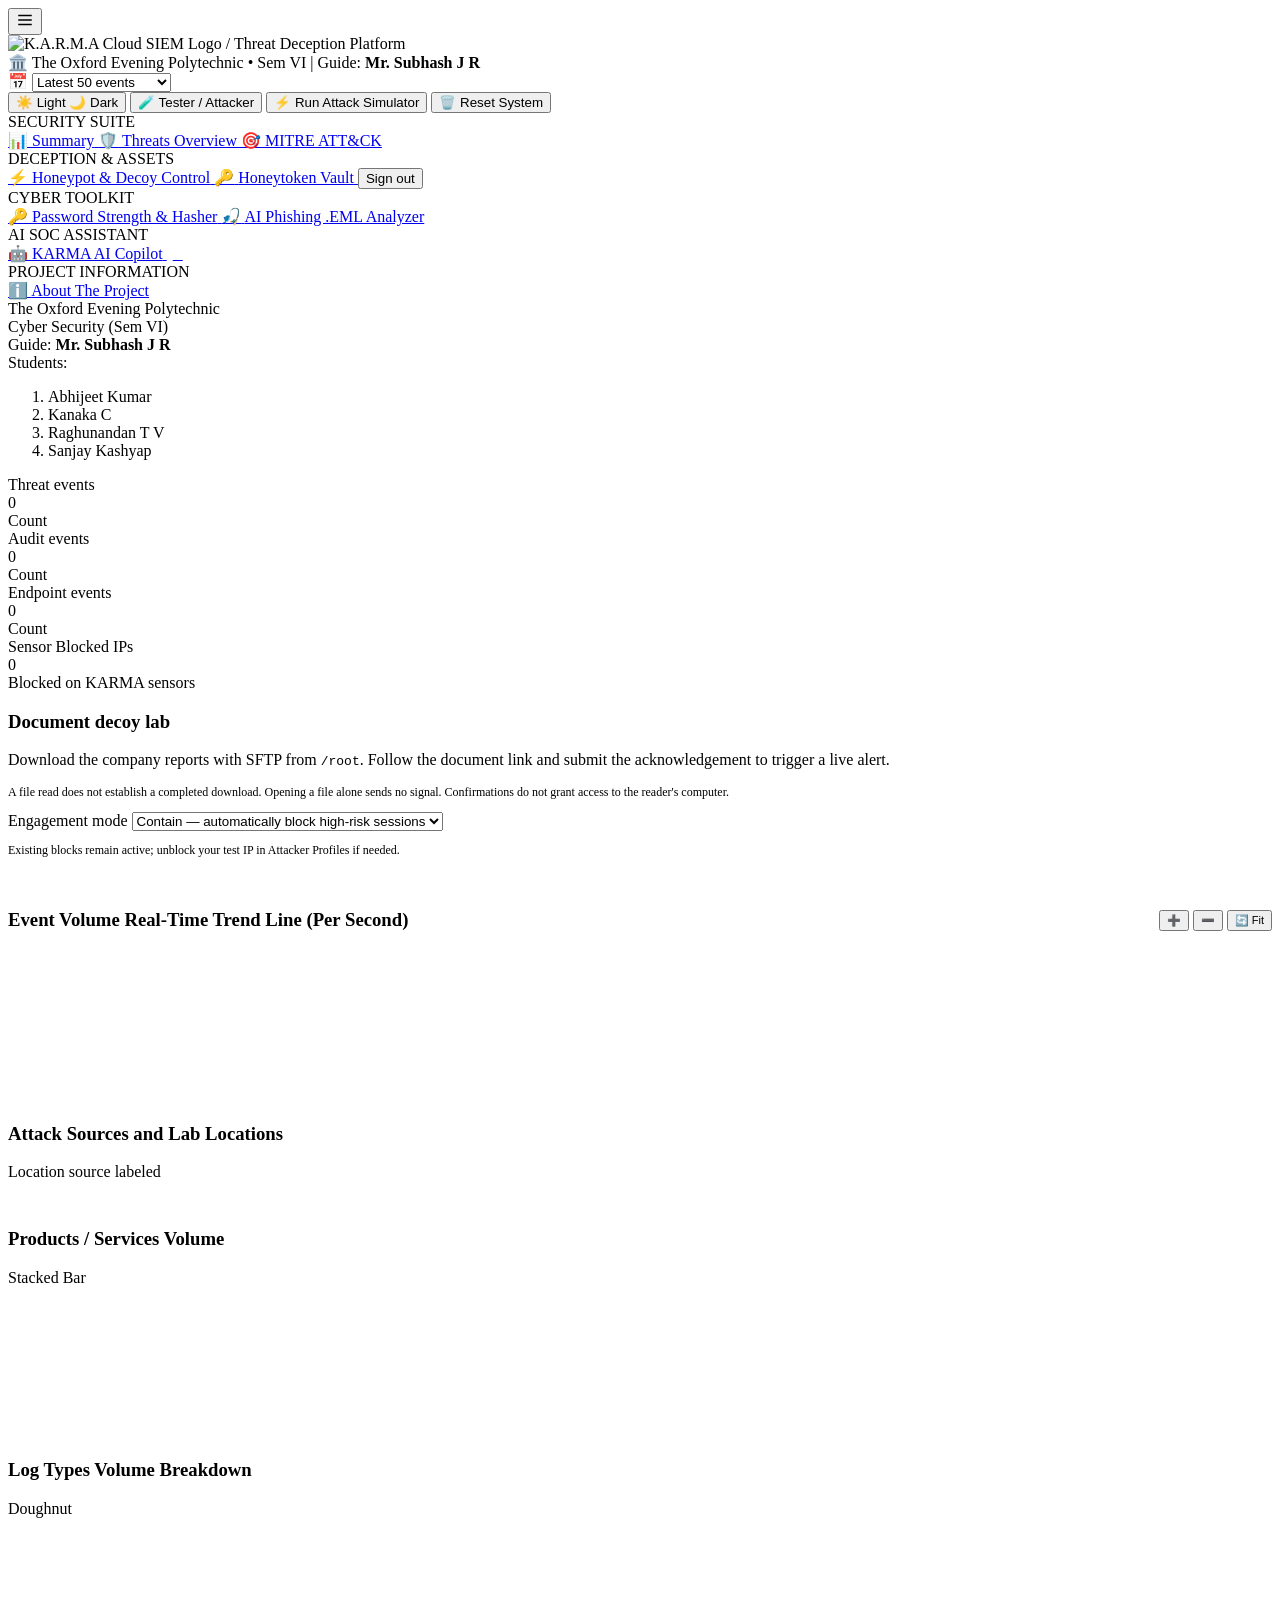
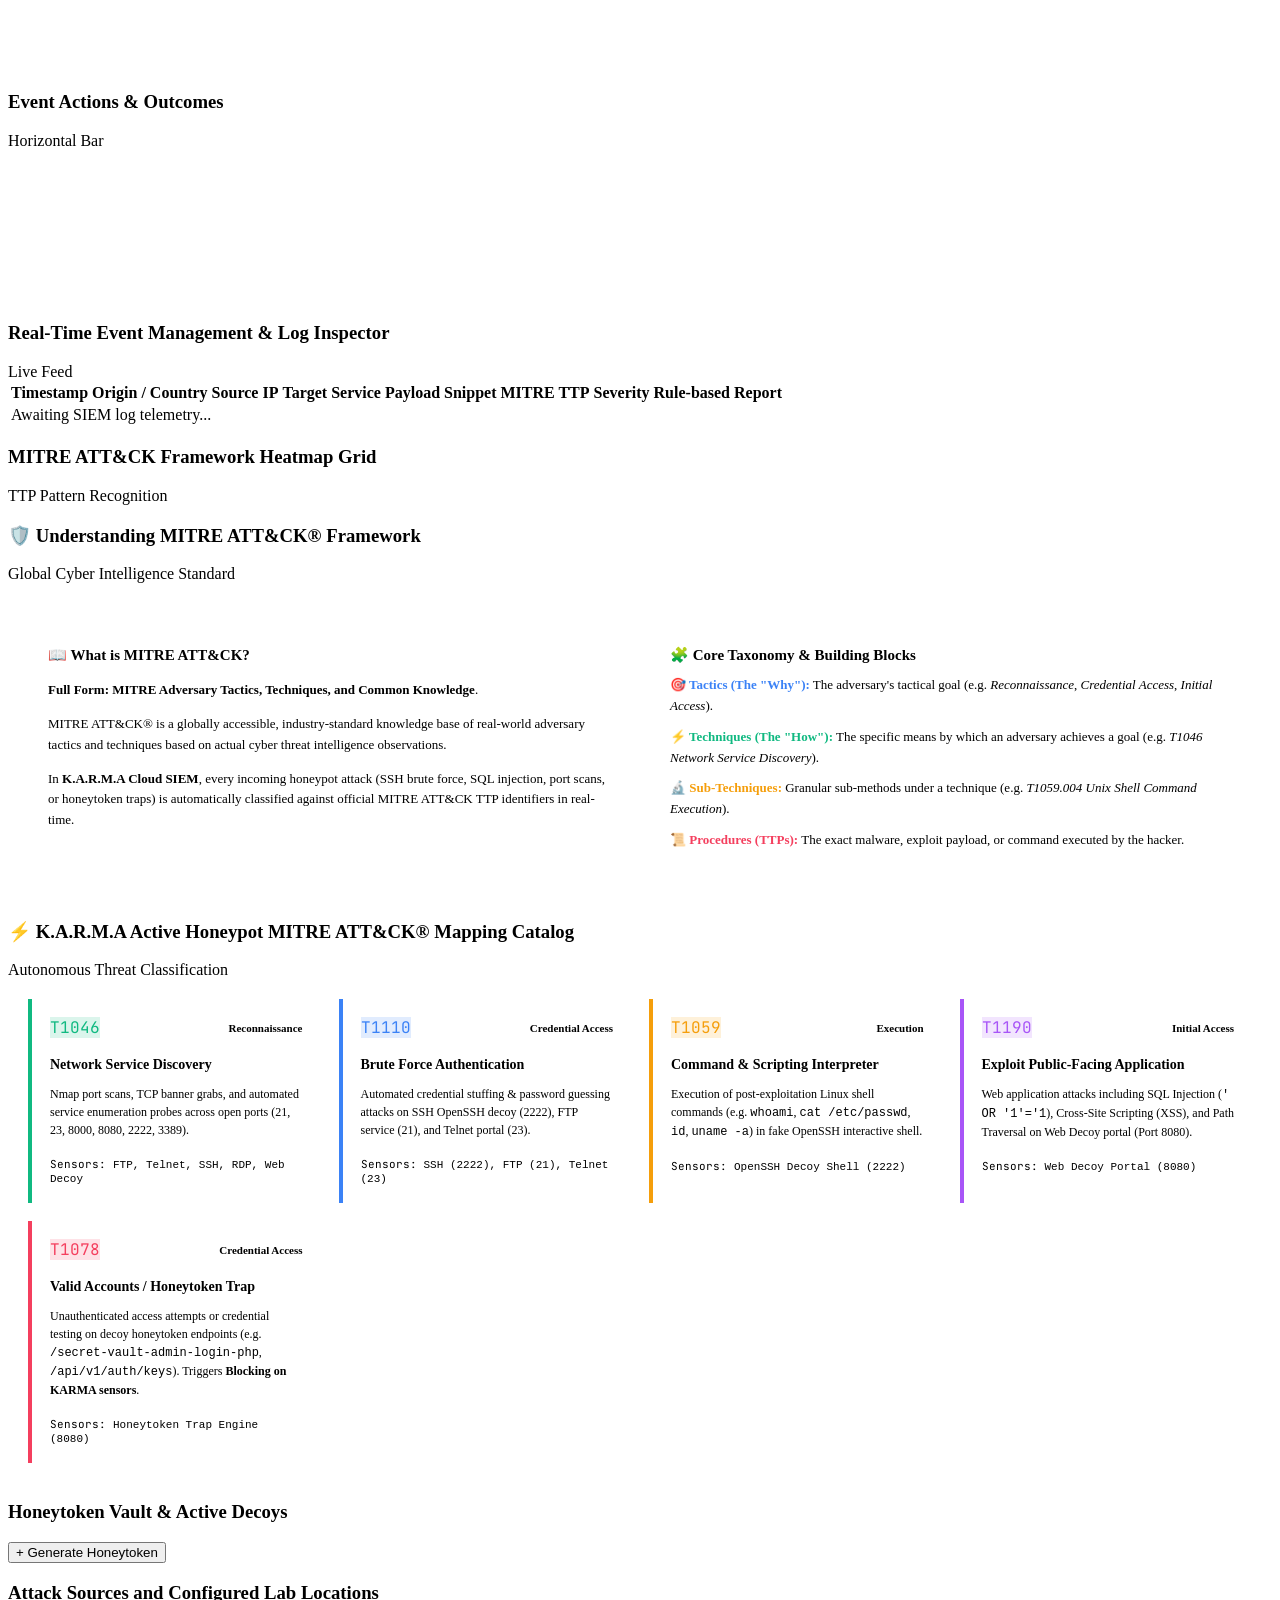
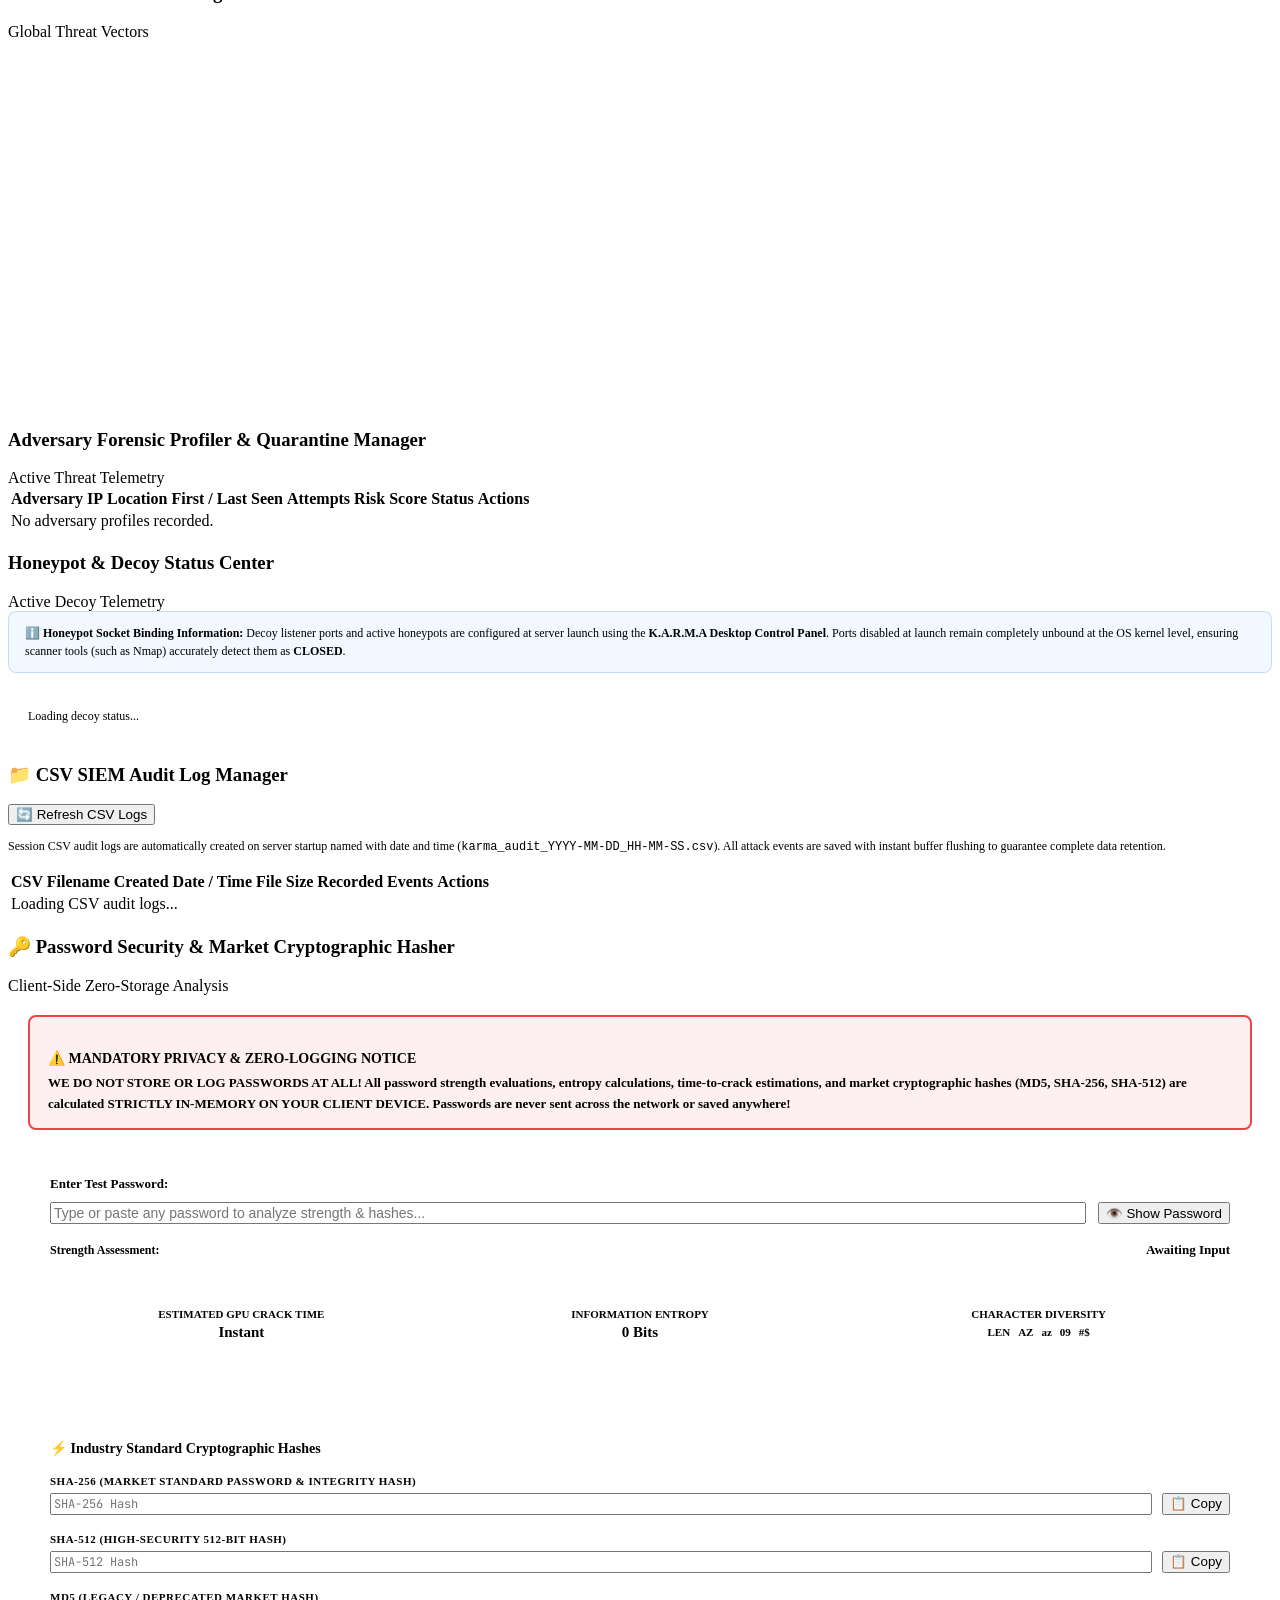
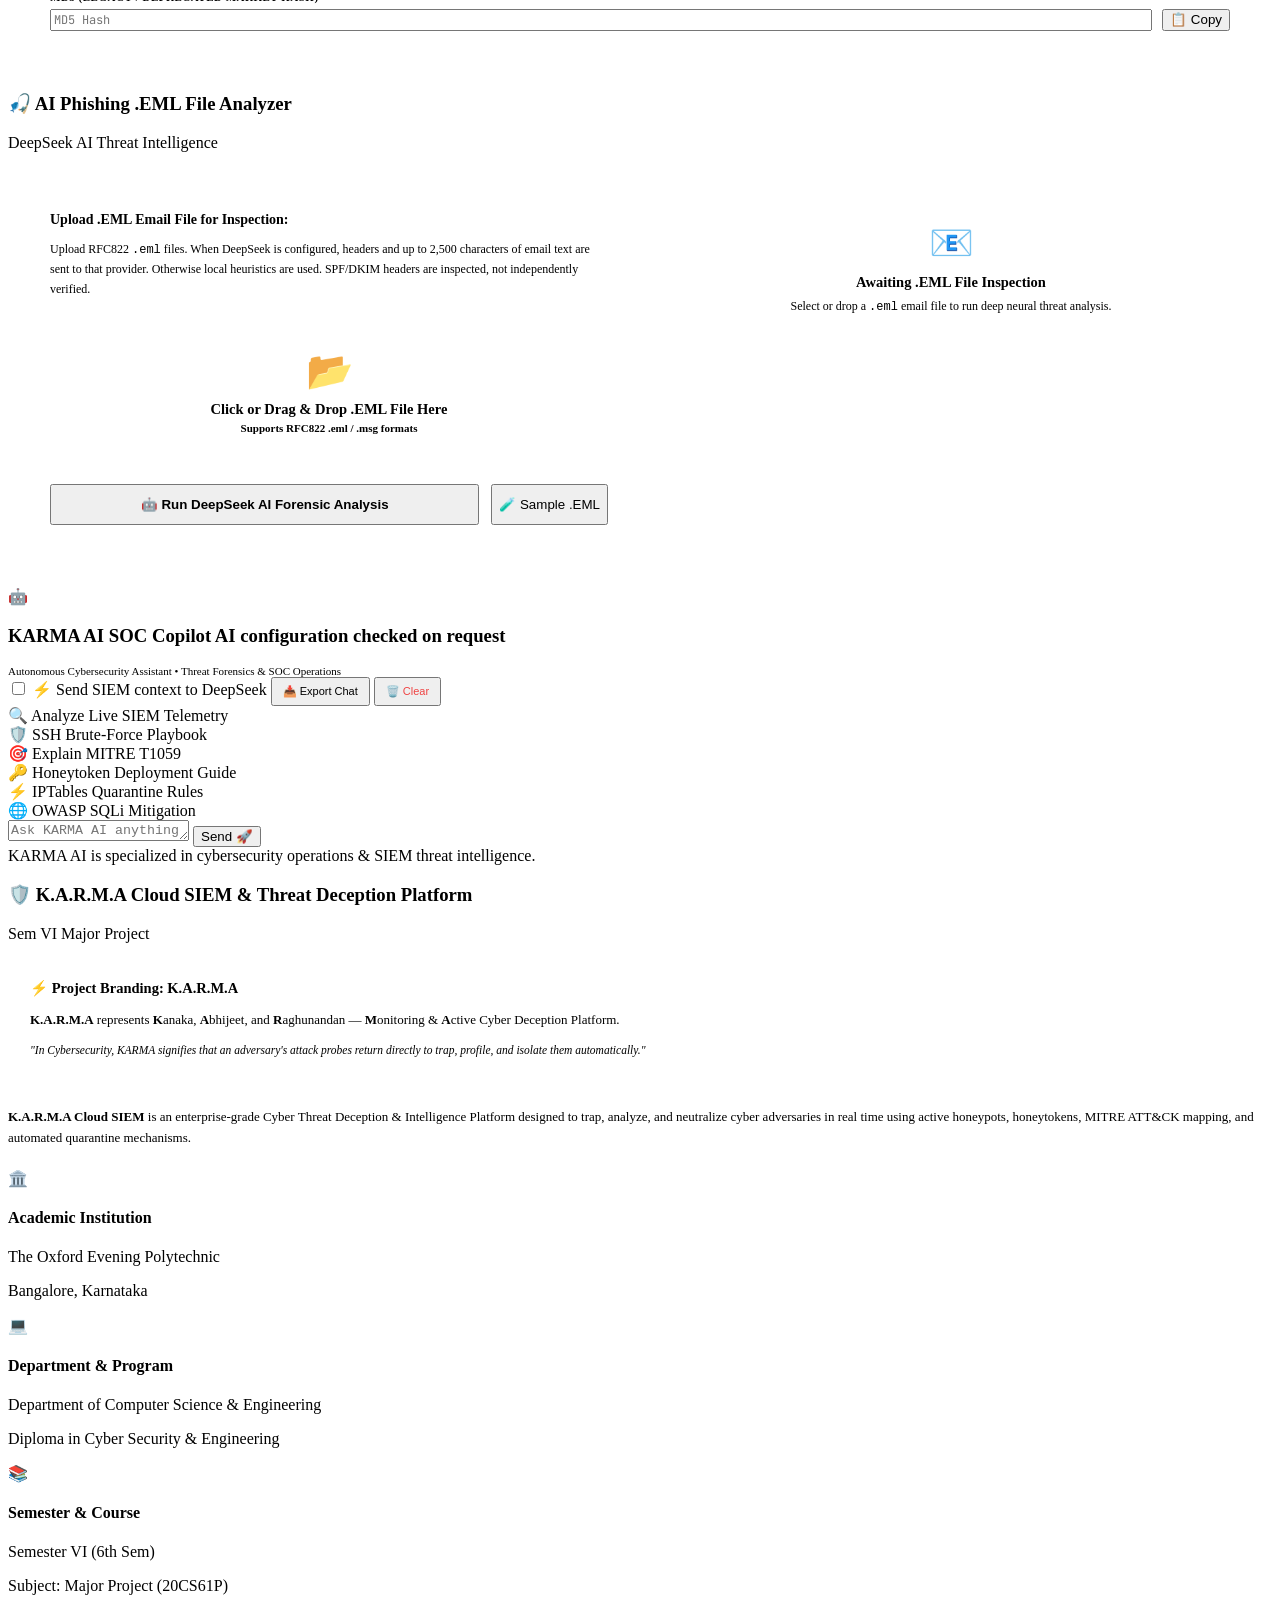
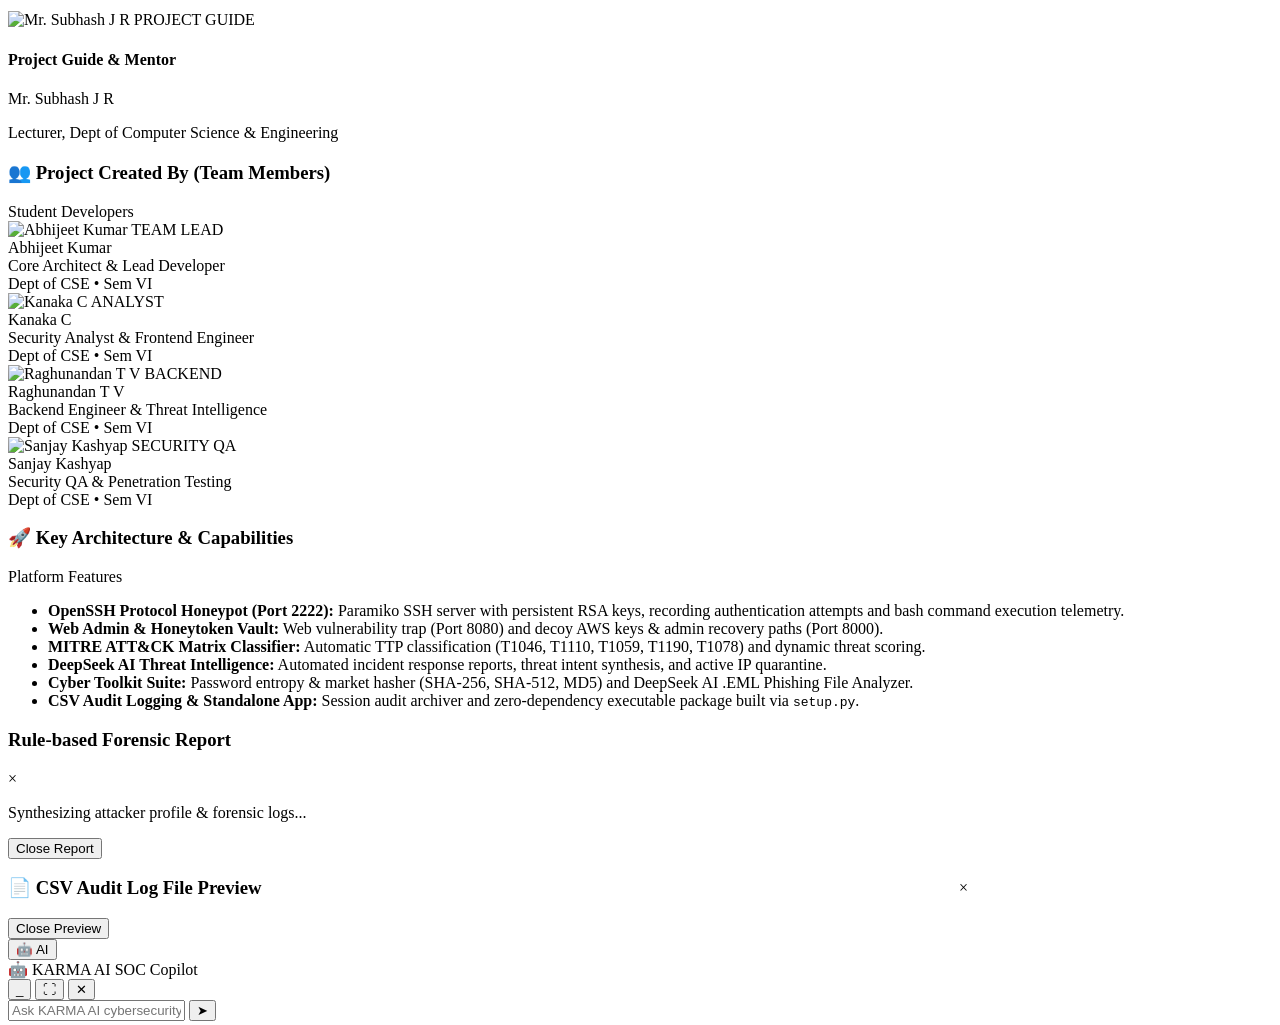
==== commit 9658f76f: "Improve SSH and FTP honeypots with virtual company files and document alerts" ====
--- a/frontend/index.html
+++ b/frontend/index.html
@@ -178,6 +178,22 @@
                 </section>
 
                 <!-- ROW 1: TIME SERIES TREND LINE PLOT & WORLD MAP (Logz.io Image 1 Style) -->
+                <section id="documentLab" class="widget-box" style="margin-bottom:20px">
+                    <div class="widget-header"><h3>Document decoy lab</h3></div>
+                    <p>Download the company reports with SFTP from <code>/root</code>. Follow the document link and submit the acknowledgement to trigger a live alert.</p>
+                    <p style="color:var(--text-secondary);font-size:12px">A file read does not establish a completed download. Opening a file alone sends no signal. Confirmations do not grant access to the reader's computer.</p>
+                    <label for="engagementMode">Engagement mode</label>
+                    <select id="engagementMode" onchange="setEngagementMode(this.value)">
+                        <option value="contain">Contain — automatically block high-risk sessions</option>
+                        <option value="observe">Observe — keep sessions open for the lab</option>
+                    </select>
+                    <p id="engagementStatus" role="status" style="font-size:12px">Existing blocks remain active; unblock your test IP in Attacker Profiles if needed.</p>
+                    <div id="documentEvents" aria-live="polite" style="max-height:210px;overflow:auto"></div>
+                </section>
+                <div id="documentAlert" role="status" hidden style="position:fixed;right:24px;bottom:24px;z-index:5000;max-width:460px;padding:22px;background:var(--bg-card,#172033);color:var(--text-primary);border:2px solid #3b82f6;border-radius:12px;box-shadow:0 8px 32px #0005">
+                    <strong>Document decoy alert</strong><p id="documentAlertText"></p>
+                    <button class="btn btn-sm" onclick="document.getElementById('documentAlert').hidden=true">Dismiss</button>
+                </div>
                 <section class="dashboard-row row-50-50">
                     <div class="widget-box">
                         <div class="widget-header"
@@ -203,11 +219,12 @@
                     <!-- ATTACKER ORIGIN WORLD MAP WIDGET -->
                     <div class="widget-box">
                         <div class="widget-header">
-                            <h3>Attacker Origin World Map</h3>
-                            <span class="widget-tag">Geolocation Markers</span>
+                            <h3>Attack Sources and Lab Locations</h3>
+                            <span class="widget-tag">Location source labeled</span>
                         </div>
                         <div class="widget-body map-body">
                             <div id="attackerWorldMap"></div>
+                            <p id="attackerMapStatus" role="status" style="font-size:12px; padding:8px 0; color:var(--text-secondary)"></p>
                         </div>
                     </div>
                 </section>
@@ -482,11 +499,12 @@
                 <!-- TOP SECTION: ATTACKER ORIGIN GEOLOCATION WORLD MAP -->
                 <div class="widget-box width-100" style="margin-bottom: 20px;">
                     <div class="widget-header">
-                        <h3>Attacker Origin Geolocation World Map</h3>
+                        <h3>Attack Sources and Configured Lab Locations</h3>
                         <span class="widget-tag">Global Threat Vectors</span>
                     </div>
                     <div class="widget-body map-body">
                         <div id="threatsWorldMap" style="height: 340px; width: 100%; border-radius: 6px;"></div>
+                        <p id="threatsMapStatus" role="status" style="font-size:12px; padding:8px 0; color:var(--text-secondary)"></p>
                     </div>
                 </div>
 
@@ -1089,8 +1107,8 @@
     <script src="/static/js/mitre.js?v=2.1"></script>
     <script src="/static/js/tools.js?v=2.1"></script>
     <script src="/static/js/ai_chat.js?v=2.1"></script>
-    <script src="/static/js/app.js?v=2.1"></script>
+    <script src="/static/js/app.js?v=2.3"></script>
 <script>document.querySelectorAll("input[type=file]").forEach(input => input.accept = ".eml");</script>
 </body>
 
-</html>+</html>
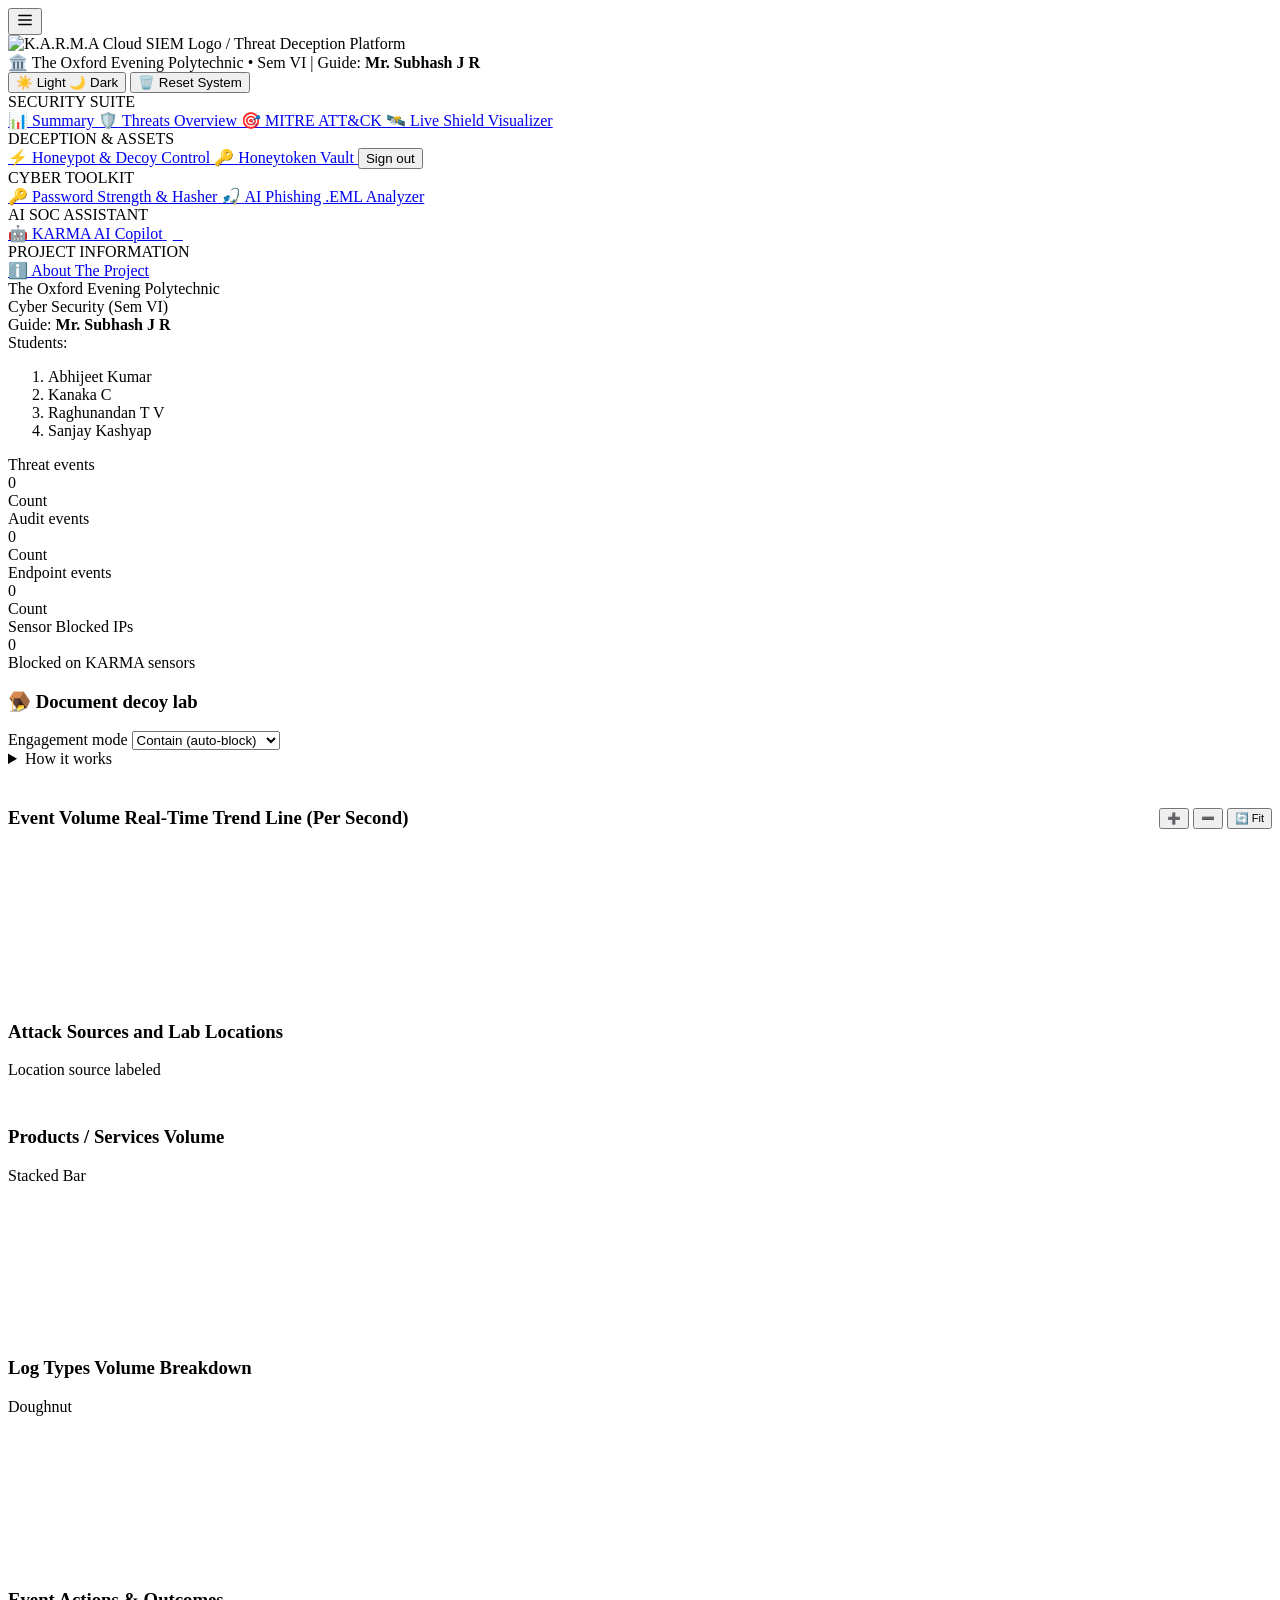
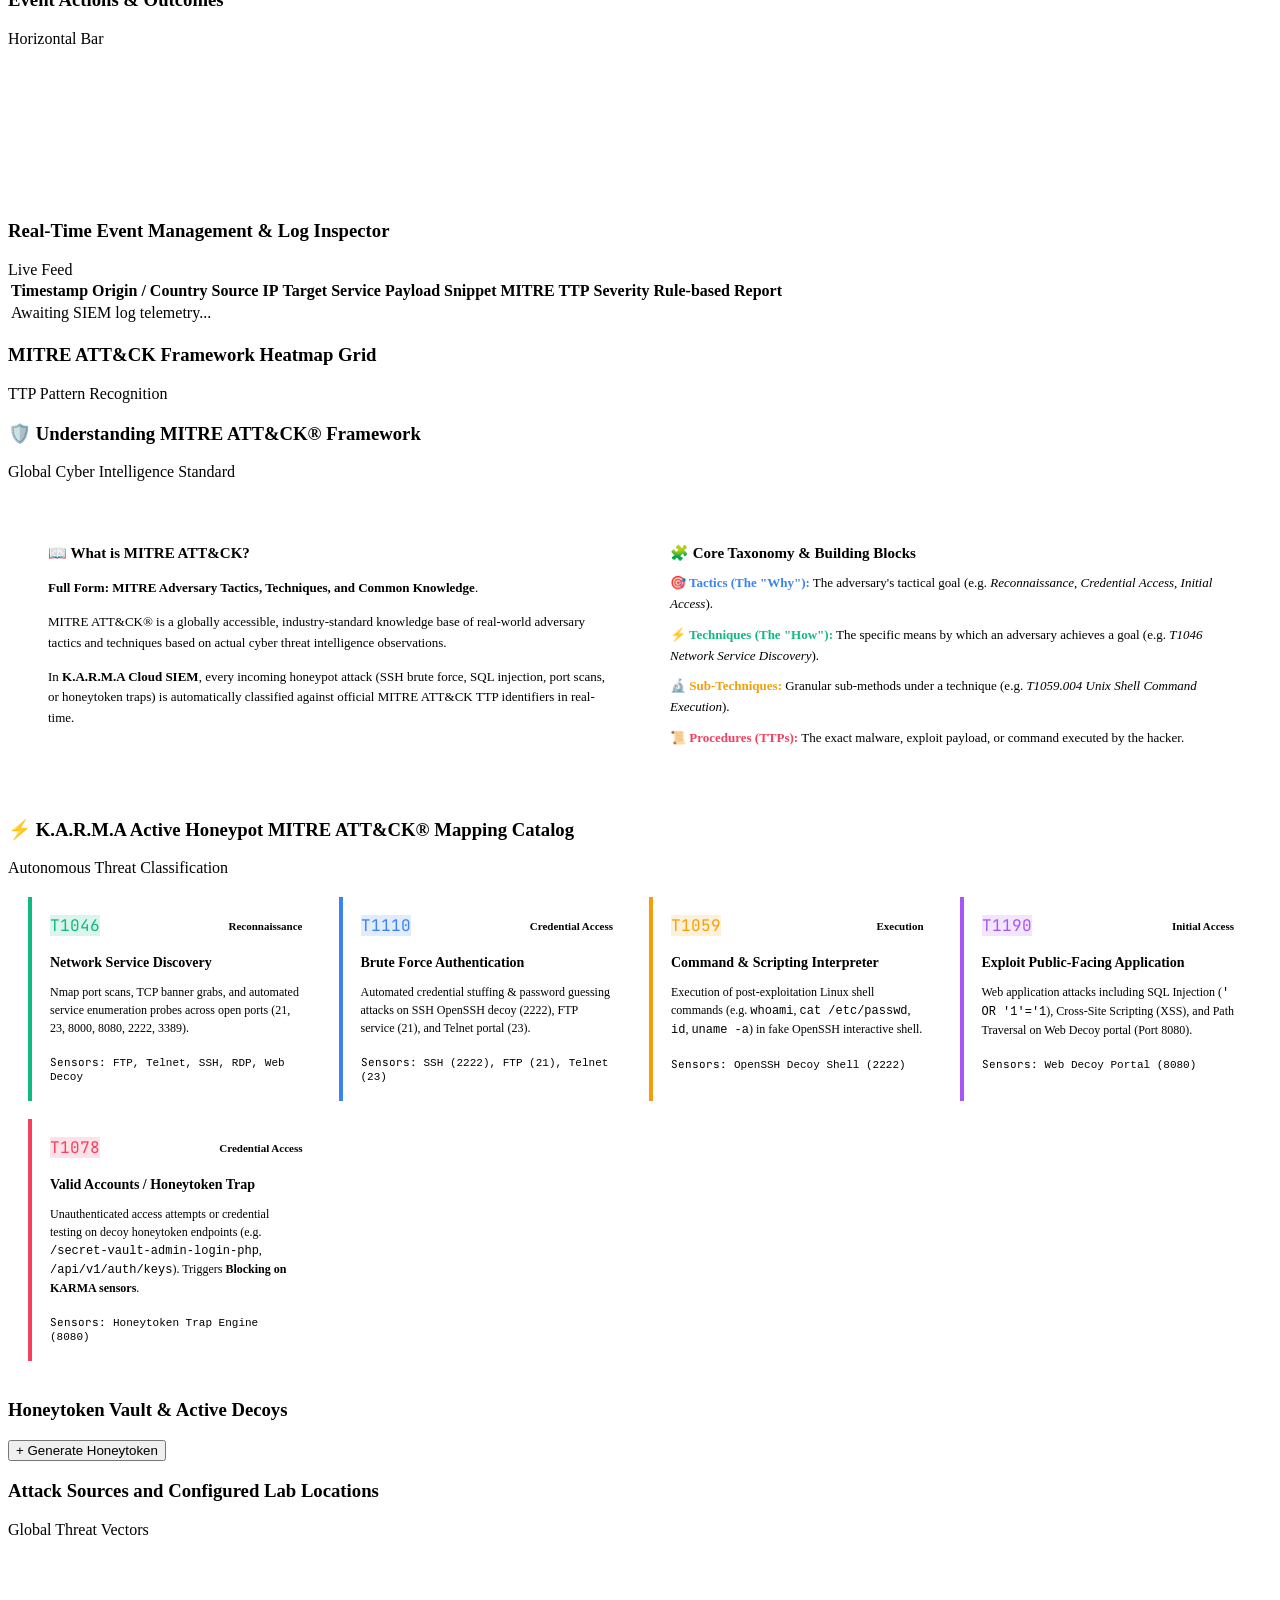
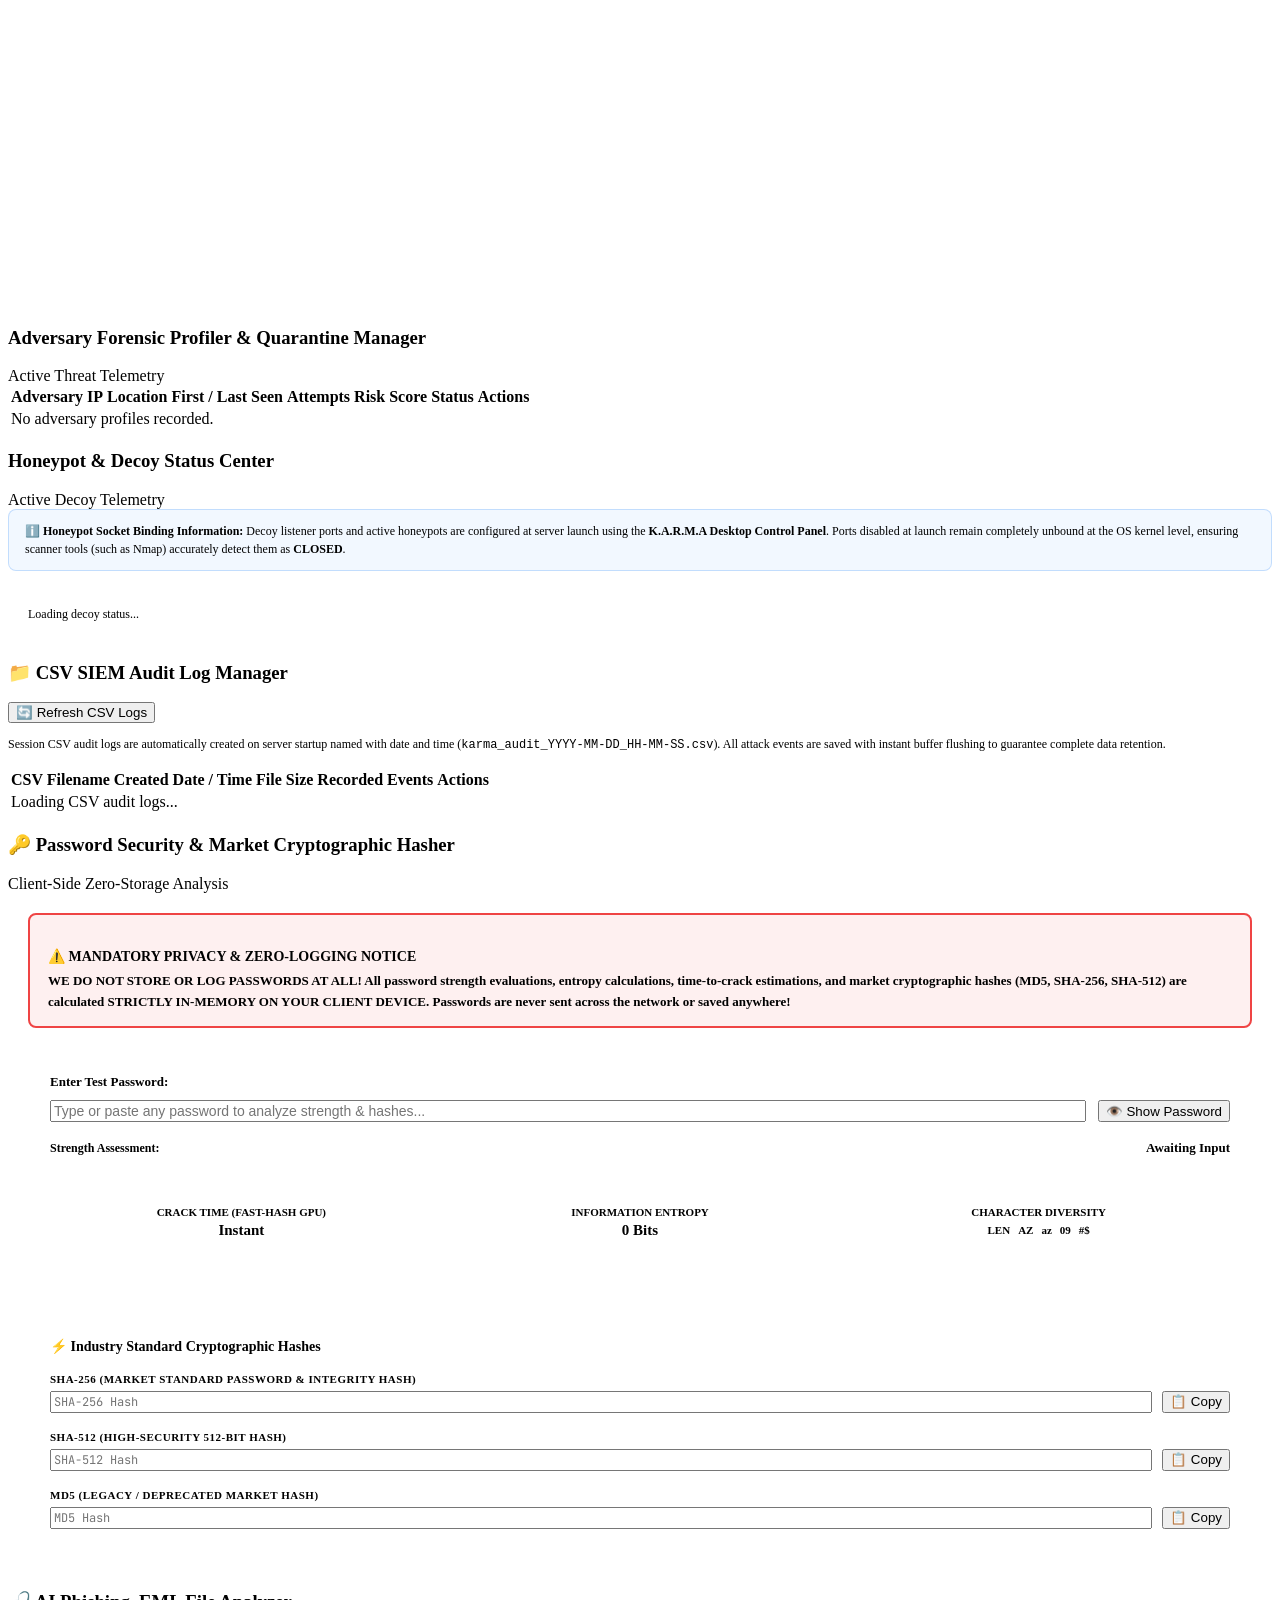
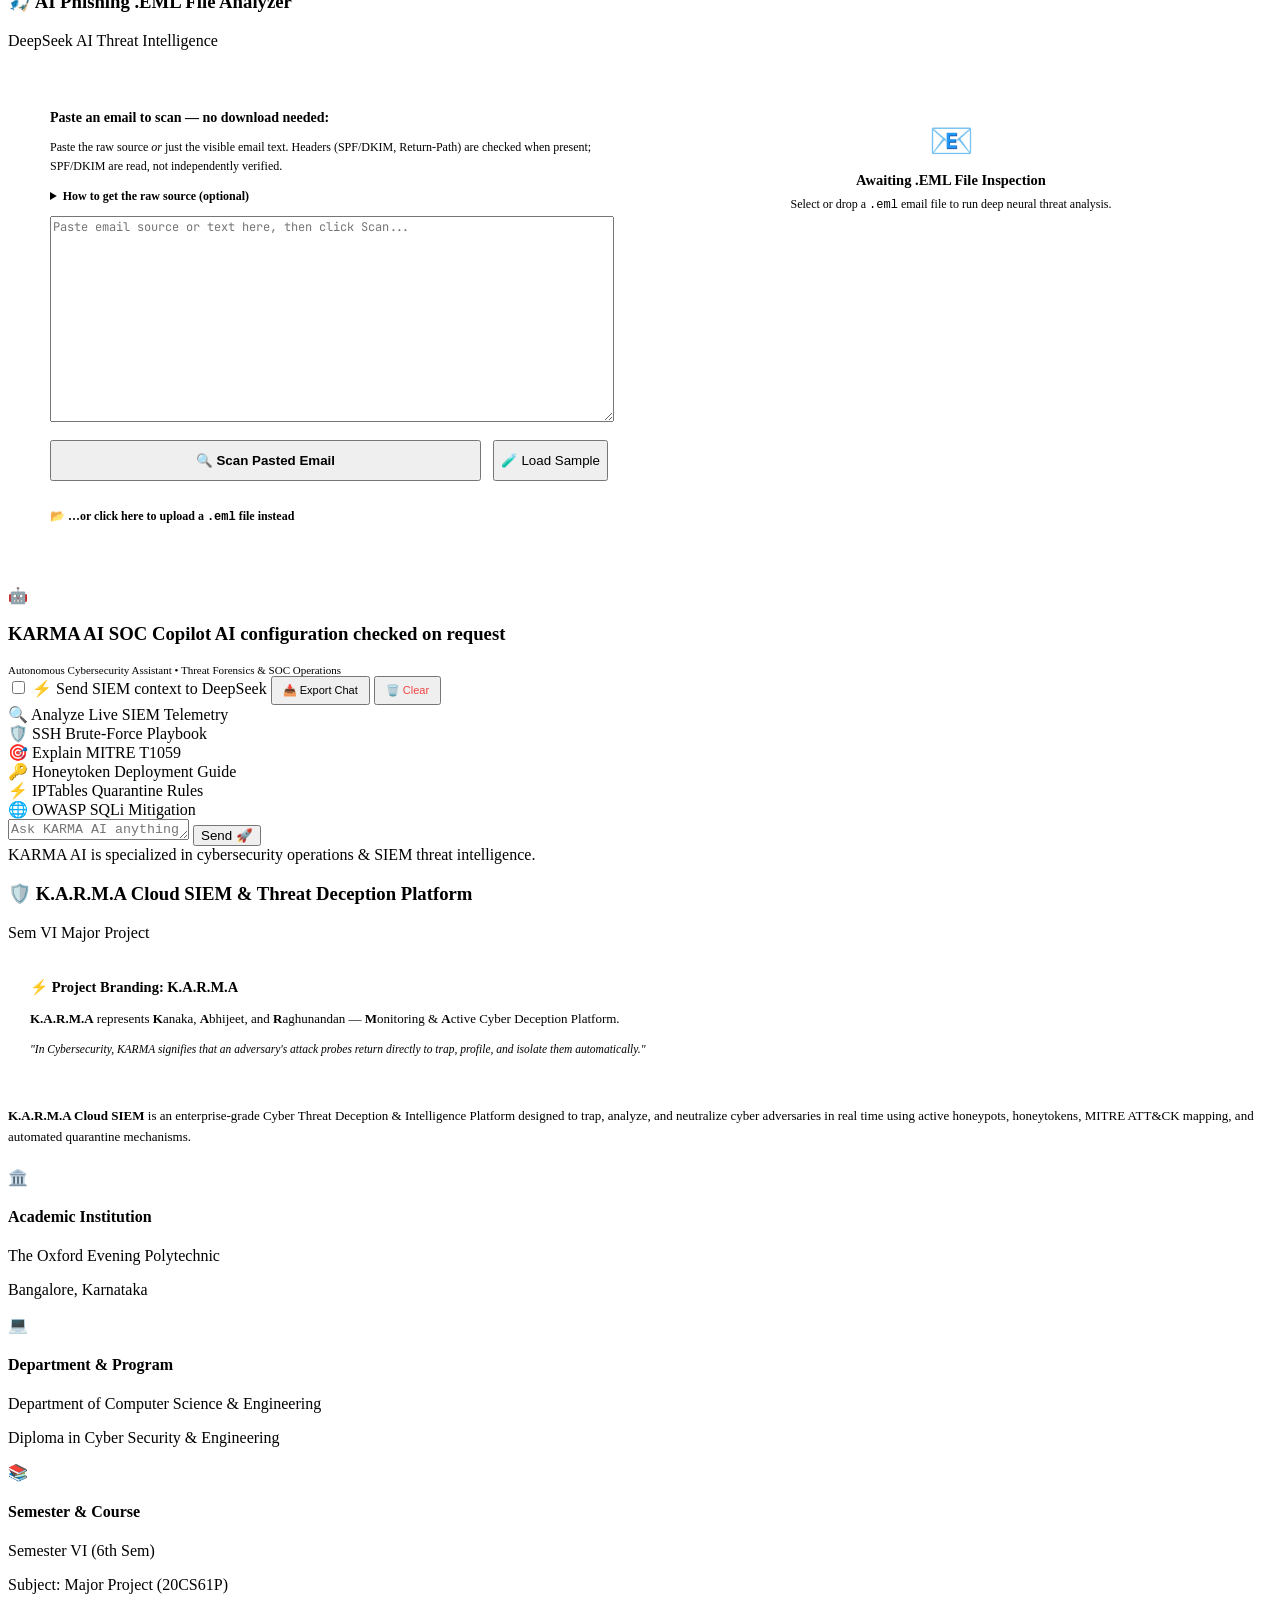
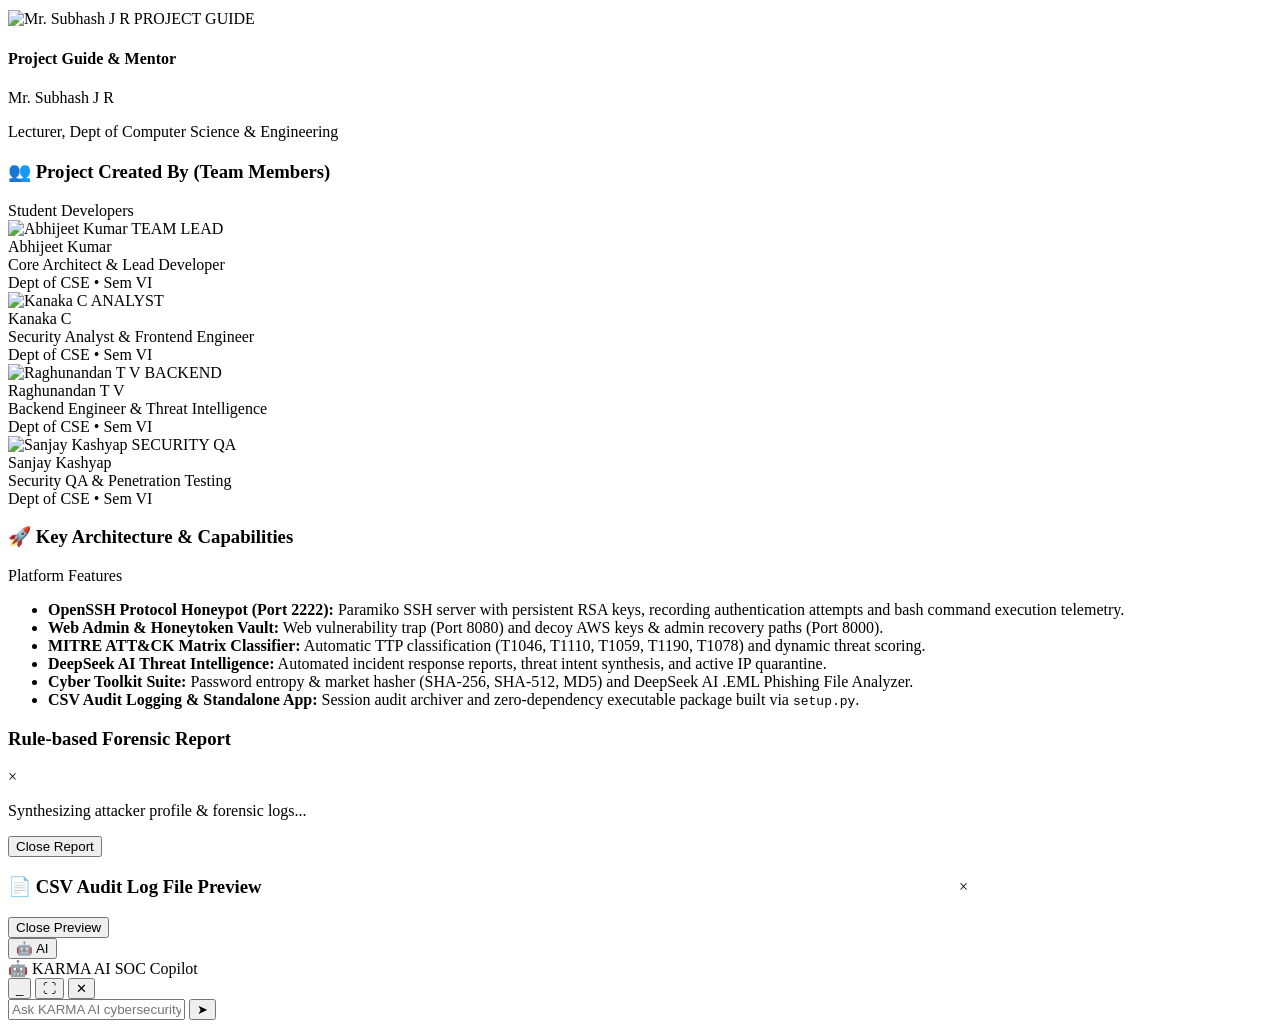
==== commit 9f3a9c25: "update UI 1.3" ====
--- a/frontend/index.html
+++ b/frontend/index.html
@@ -17,14 +17,15 @@
         rel="stylesheet">
 
     <!-- Leaflet CSS for World Map -->
-    <link rel="stylesheet" href="https://unpkg.com/leaflet@1.9.4/dist/leaflet.css" />
+    <link rel="stylesheet" href="/static/vendor/leaflet.css" />
 
     <!-- Custom SIEM CSS -->
     <link rel="stylesheet" href="/static/css/style.css?v=2.1">
 
     <!-- Leaflet JS & Chart.js -->
-    <script src="https://unpkg.com/leaflet@1.9.4/dist/leaflet.js"></script>
-    <script src="https://cdn.jsdelivr.net/npm/chart.js@4.4.8/dist/chart.umd.min.js"></script>
+    <script src="/static/vendor/leaflet.js"></script>
+    <script src="/static/vendor/chart.umd.js"></script>
+    <script src="/static/vendor/md5.min.js"></script>
 </head>
 
 <body>
@@ -52,24 +53,12 @@
         </div>
 
         <div class="topbar-right">
-            <div class="filter-dropdown">
-                <span class="icon">📅</span>
-                <select id="timeFilterSelect">
-                    <option value="50">Latest 50 events</option>
-                    <option value="200">Latest 200 events</option>
-                    <option value="1000">Latest 1,000 events</option>
-                </select>
-            </div>
-
             <!-- LIGHT / DARK MODE TOGGLE SWITCH -->
             <button class="theme-switch-btn" id="themeToggle" title="Toggle Light/Dark Theme">
                 <span class="theme-icon-sun">☀️ Light</span>
                 <span class="theme-icon-moon">🌙 Dark</span>
             </button>
 
-            <button class="btn btn-secondary" id="btnLaunchTester"
-                title="Launch Honeypot Tester & Attacker Verification Suite">🧪 Tester / Attacker</button>
-            <button class="btn btn-primary" id="btnLaunchSim">⚡ Run Attack Simulator</button>
             <button class="btn btn-danger" id="btnResetData"
                 title="Reset system telemetry and clear all charts">🗑️ Reset System</button>
         </div>
@@ -92,6 +81,10 @@
                     <span class="nav-icon">🎯</span>
                     <span class="nav-text">MITRE ATT&CK</span>
                 </a>
+                <a href="/visualizer" class="nav-item">
+                    <span class="nav-icon">🛰️</span>
+                    <span class="nav-text">Live Shield Visualizer</span>
+                </a>
 
                 <div class="nav-section-title">DECEPTION & ASSETS</div>
                 <a href="#decoys" class="nav-item" data-tab="decoys">
@@ -178,17 +171,26 @@
                 </section>
 
                 <!-- ROW 1: TIME SERIES TREND LINE PLOT & WORLD MAP (Logz.io Image 1 Style) -->
-                <section id="documentLab" class="widget-box" style="margin-bottom:20px">
-                    <div class="widget-header"><h3>Document decoy lab</h3></div>
-                    <p>Download the company reports with SFTP from <code>/root</code>. Follow the document link and submit the acknowledgement to trigger a live alert.</p>
-                    <p style="color:var(--text-secondary);font-size:12px">A file read does not establish a completed download. Opening a file alone sends no signal. Confirmations do not grant access to the reader's computer.</p>
-                    <label for="engagementMode">Engagement mode</label>
-                    <select id="engagementMode" onchange="setEngagementMode(this.value)">
-                        <option value="contain">Contain — automatically block high-risk sessions</option>
-                        <option value="observe">Observe — keep sessions open for the lab</option>
-                    </select>
-                    <p id="engagementStatus" role="status" style="font-size:12px">Existing blocks remain active; unblock your test IP in Attacker Profiles if needed.</p>
-                    <div id="documentEvents" aria-live="polite" style="max-height:210px;overflow:auto"></div>
+                <section id="documentLab" class="doc-lab-bar" style="margin-bottom:20px">
+                    <div class="doc-lab-head">
+                        <h3>🪤 Document decoy lab</h3>
+                        <div class="doc-lab-mode">
+                            <label for="engagementMode">Engagement mode</label>
+                            <select id="engagementMode" onchange="setEngagementMode(this.value)">
+                                <option value="contain">Contain (auto-block)</option>
+                                <option value="observe">Observe (keep open)</option>
+                            </select>
+                        </div>
+                        <details class="doc-lab-more">
+                            <summary>How it works</summary>
+                            <div class="doc-lab-body">
+                                <p>Download the company reports with SFTP from <code>/root</code>. Follow the document link and submit the acknowledgement to trigger a live alert.</p>
+                                <p style="color:var(--text-secondary);font-size:12px">A file read does not establish a completed download. Opening a file alone sends no signal. Confirmations do not grant access to the reader's computer.</p>
+                                <p id="engagementStatus" role="status" style="font-size:12px">Existing blocks remain active; unblock your test IP in Attacker Profiles if needed.</p>
+                                <div id="documentEvents" aria-live="polite" style="max-height:210px;overflow:auto"></div>
+                            </div>
+                        </details>
+                    </div>
                 </section>
                 <div id="documentAlert" role="status" hidden style="position:fixed;right:24px;bottom:24px;z-index:5000;max-width:460px;padding:22px;background:var(--bg-card,#172033);color:var(--text-primary);border:2px solid #3b82f6;border-radius:12px;box-shadow:0 8px 32px #0005">
                     <strong>Document decoy alert</strong><p id="documentAlertText"></p>
@@ -659,7 +661,7 @@
                             <div
                                 style="display: grid; grid-template-columns: 1fr 1fr 1fr; gap: 16px; margin-top: 18px;">
                                 <div class="clay-card-sm" style="padding: 14px; text-align: center;">
-                                    <div style="font-size: 11px; color: var(--text-muted); font-weight: 700; text-transform: uppercase;">Estimated GPU Crack Time
+                                    <div style="font-size: 11px; color: var(--text-muted); font-weight: 700; text-transform: uppercase;">Crack time (fast-hash GPU)
                                     </div>
                                     <div id="passCrackTime"
                                         style="font-size: 15px; font-weight: 800; color: var(--text-primary); margin-top: 4px;">
@@ -684,6 +686,9 @@
                                 </div>
                             </div>
                         </div>
+
+                        <!-- PROOF PANEL: breach-list hit + transparent crack math -->
+                        <div id="passProof" style="margin-bottom:22px;"></div>
 
                         <!-- MARKET HASH TABLE -->
                         <div class="clay-card" style="padding: 22px;">
@@ -741,35 +746,41 @@
                     <div class="widget-body" style="padding: 20px;">
 
                         <div style="display: grid; grid-template-columns: 1fr 1fr; gap: 20px;">
-                            <!-- Upload Box -->
+                            <!-- Paste Box (primary, fastest) -->
                             <div class="clay-card" style="padding: 22px;">
                                 <h4
                                     style="font-size: 14px; font-weight: 800; color: var(--text-primary); margin-bottom: 8px;">
-                                    Upload .EML Email File for Inspection:</h4>
+                                    Paste an email to scan — no download needed:</h4>
                                 <p
-                                    style="font-size: 12px; color: var(--text-secondary); margin-bottom: 18px; line-height: 1.6;">
-                                    Upload RFC822 <code>.eml</code> files. When DeepSeek is configured, headers and up to 2,500 characters of email text are sent to that provider. Otherwise local heuristics are used. SPF/DKIM headers are inspected, not independently verified.
+                                    style="font-size: 12px; color: var(--text-secondary); margin-bottom: 12px; line-height: 1.6;">
+                                    Paste the raw source <em>or</em> just the visible email text. Headers (SPF/DKIM, Return-Path) are checked when present; SPF/DKIM are read, not independently verified.
                                 </p>
-
-                                <div id="emlDropZone" class="clay-card-sm"
-                                    style="border: 2px dashed var(--accent-blue) !important; padding: 32px 20px; text-align: center; cursor: pointer; margin-bottom: 18px; transition: transform 0.2s, box-shadow 0.2s;">
-                                    <div style="font-size: 38px; margin-bottom: 8px;">📂</div>
-                                    <div style="font-weight: 800; font-size: 14.5px; color: var(--text-primary);">Click or
-                                        Drag & Drop .EML File Here</div>
-                                    <div style="font-size: 11px; color: var(--text-muted); margin-top: 4px; font-weight: 600;">Supports
-                                        RFC822 .eml / .msg formats</div>
-                                    <input type="file" id="emlFileInput" accept=".eml,.msg" style="display: none;" />
-                                </div>
-
-                                <div style="display: flex; gap: 12px;">
-                                    <button class="btn btn-primary" id="btnUploadEml"
-                                        style="flex: 1; padding: 11px; font-weight: 800;">
-                                        🤖 Run DeepSeek AI Forensic Analysis
+                                <details style="margin-bottom:12px;font-size:12px;color:var(--text-secondary)">
+                                    <summary style="cursor:pointer;color:var(--accent-blue);font-weight:700">How to get the raw source (optional)</summary>
+                                    <div style="margin-top:8px;line-height:1.7">
+                                        <strong>Gmail:</strong> open the email → ⋮ (top-right) → <em>Show original</em> → Copy to clipboard.<br>
+                                        <strong>Outlook desktop:</strong> open the email → File → Properties → copy the <em>Internet headers</em>, or Save As → .eml.<br>
+                                        <strong>Any client:</strong> just select the email text and paste it below — the scanner still runs.
+                                    </div>
+                                </details>
+                                <textarea id="emlPasteInput" class="clay-input" spellcheck="false"
+                                    placeholder="Paste email source or text here, then click Scan..."
+                                    style="width:100%; min-height:200px; font-family:'JetBrains Mono',monospace; font-size:12px; resize:vertical;"></textarea>
+                                <div style="display: flex; gap: 12px; margin-top: 14px; flex-wrap:wrap;">
+                                    <button class="btn btn-primary" id="btnScanEmlText"
+                                        style="flex: 1; min-width:160px; padding: 11px; font-weight: 800;">
+                                        🔍 Scan Pasted Email
                                     </button>
                                     <button class="btn btn-secondary" onclick="loadSampleEml()"
-                                        title="Load Sample Phishing Email">
-                                        🧪 Sample .EML
+                                        title="Load a sample phishing email into the box">
+                                        🧪 Load Sample
                                     </button>
+                                </div>
+                                <div style="margin-top:14px; padding-top:14px; border-top:1px dashed var(--border-color);">
+                                    <div id="emlDropZone" style="cursor:pointer; font-size:12px; color:var(--text-muted); font-weight:700;">
+                                        📂 …or click here to upload a <code>.eml</code> file instead
+                                        <input type="file" id="emlFileInput" accept=".eml,.msg" style="display: none;" />
+                                    </div>
                                 </div>
                             </div>
 
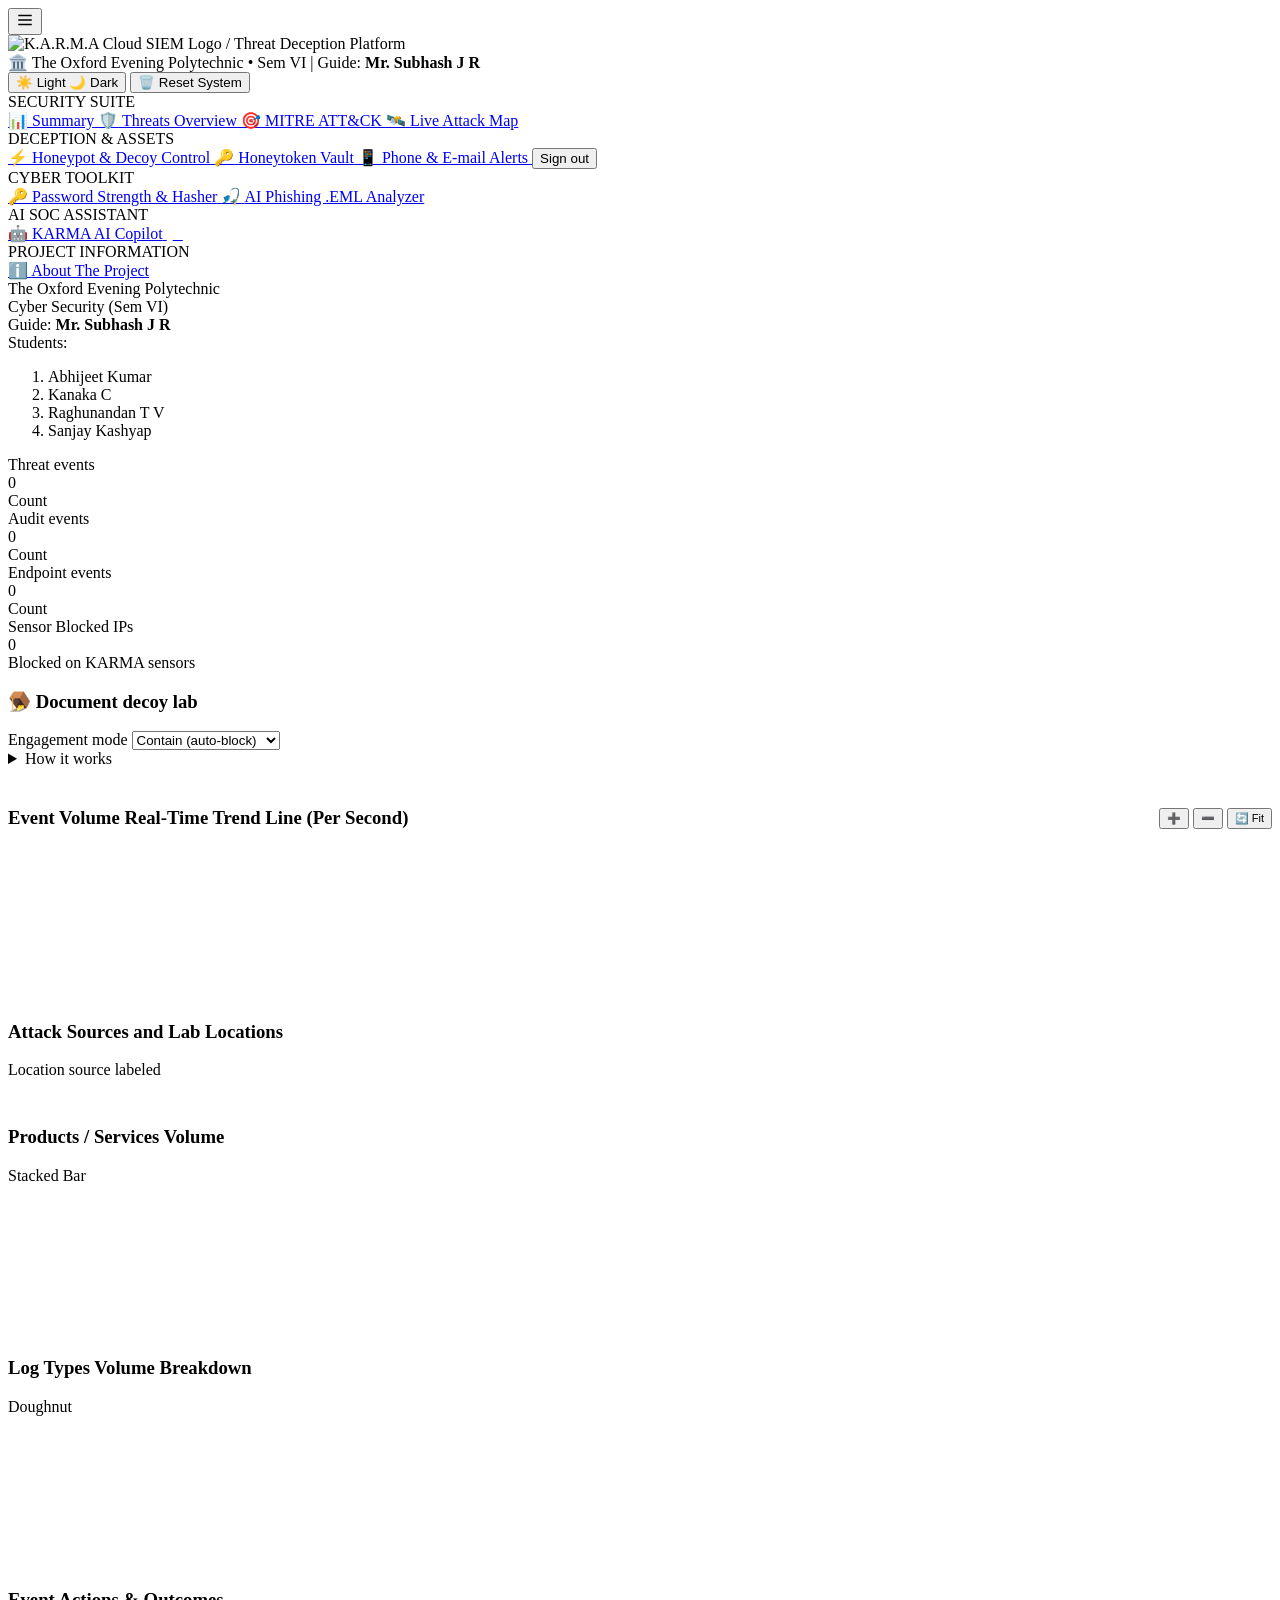
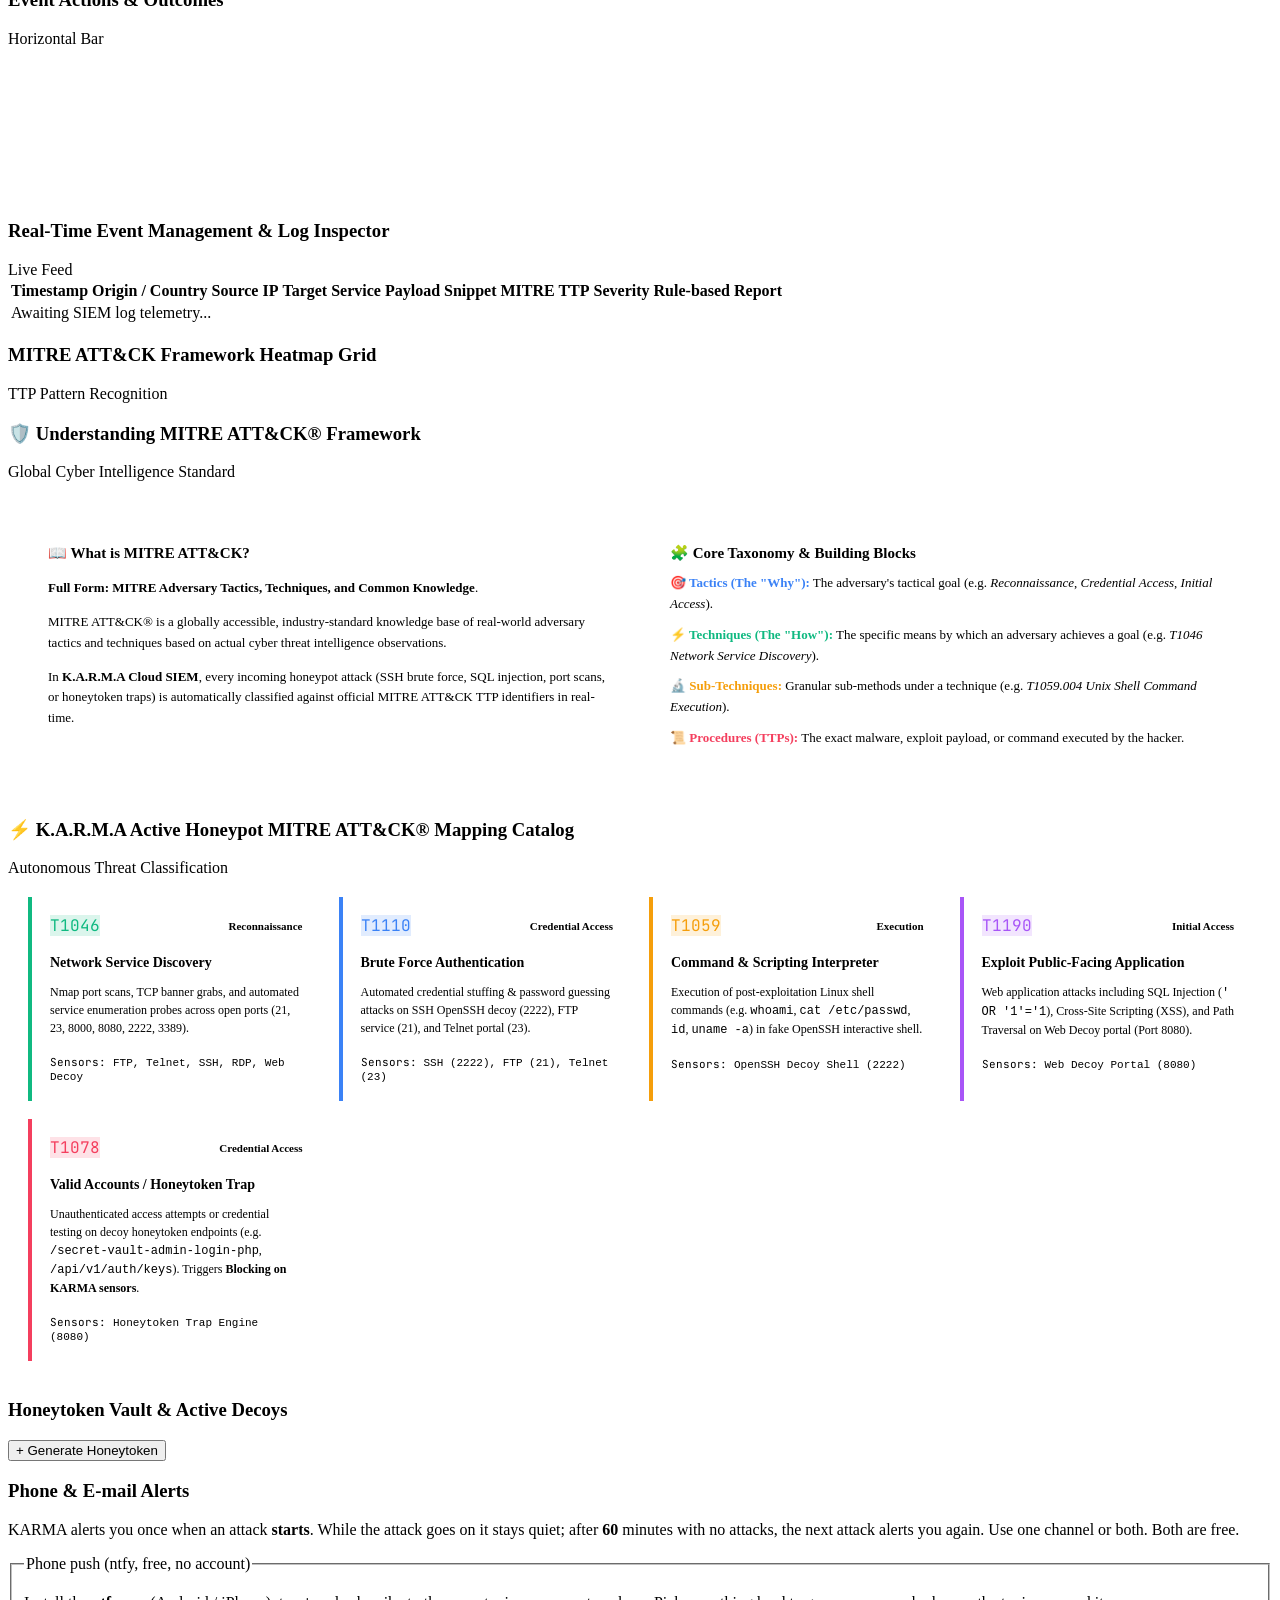
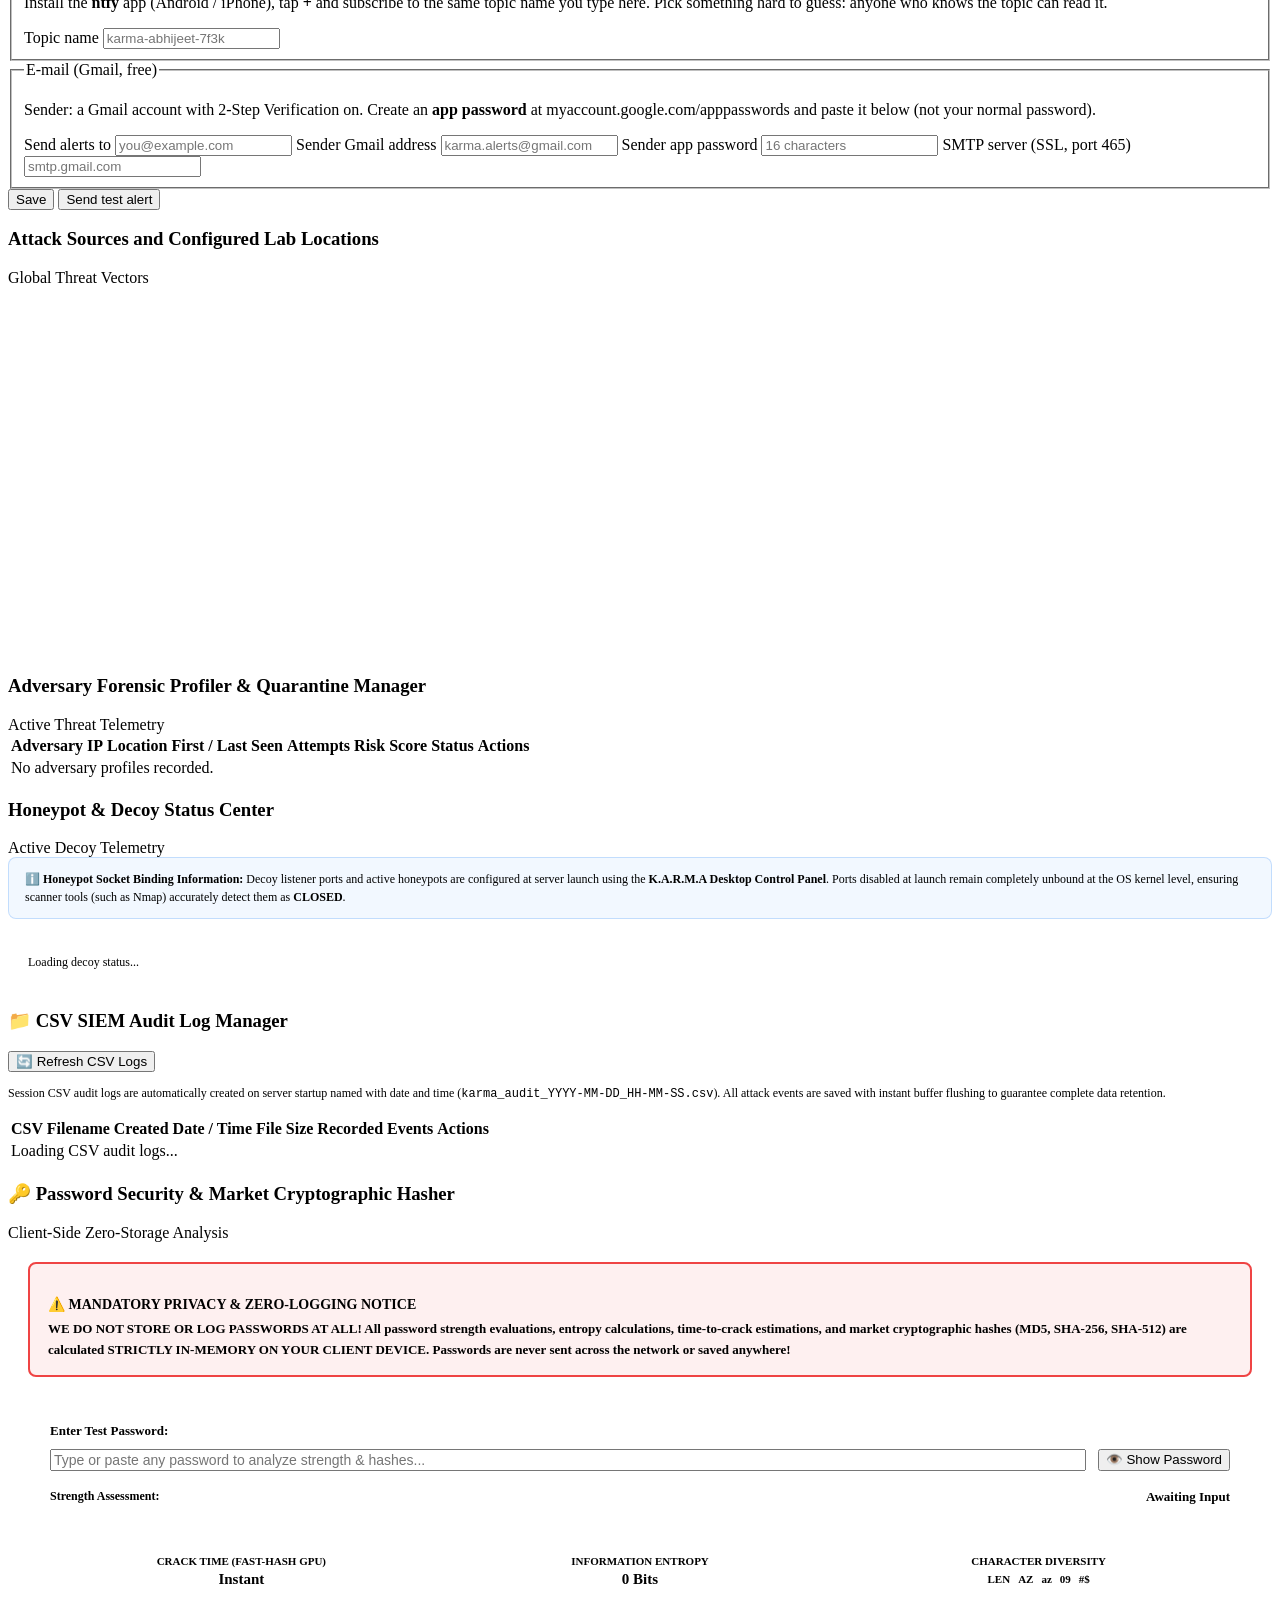
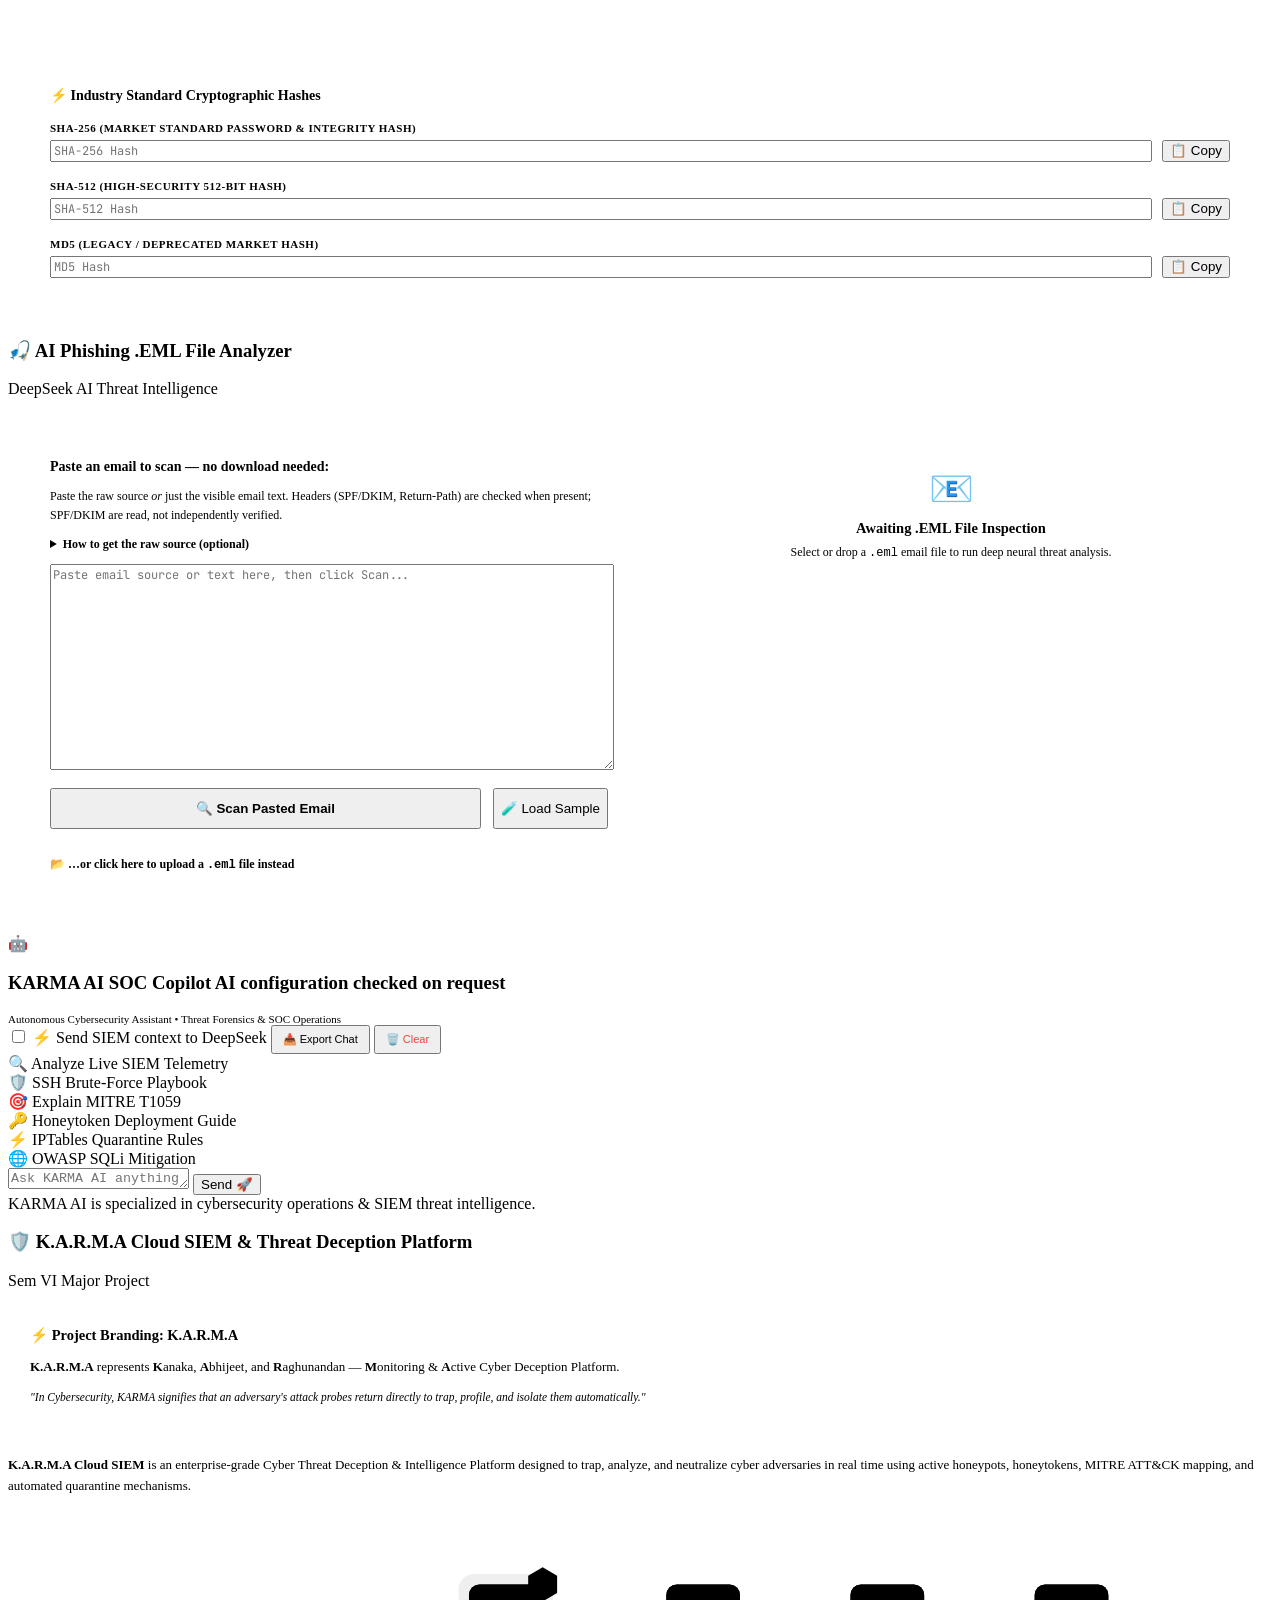
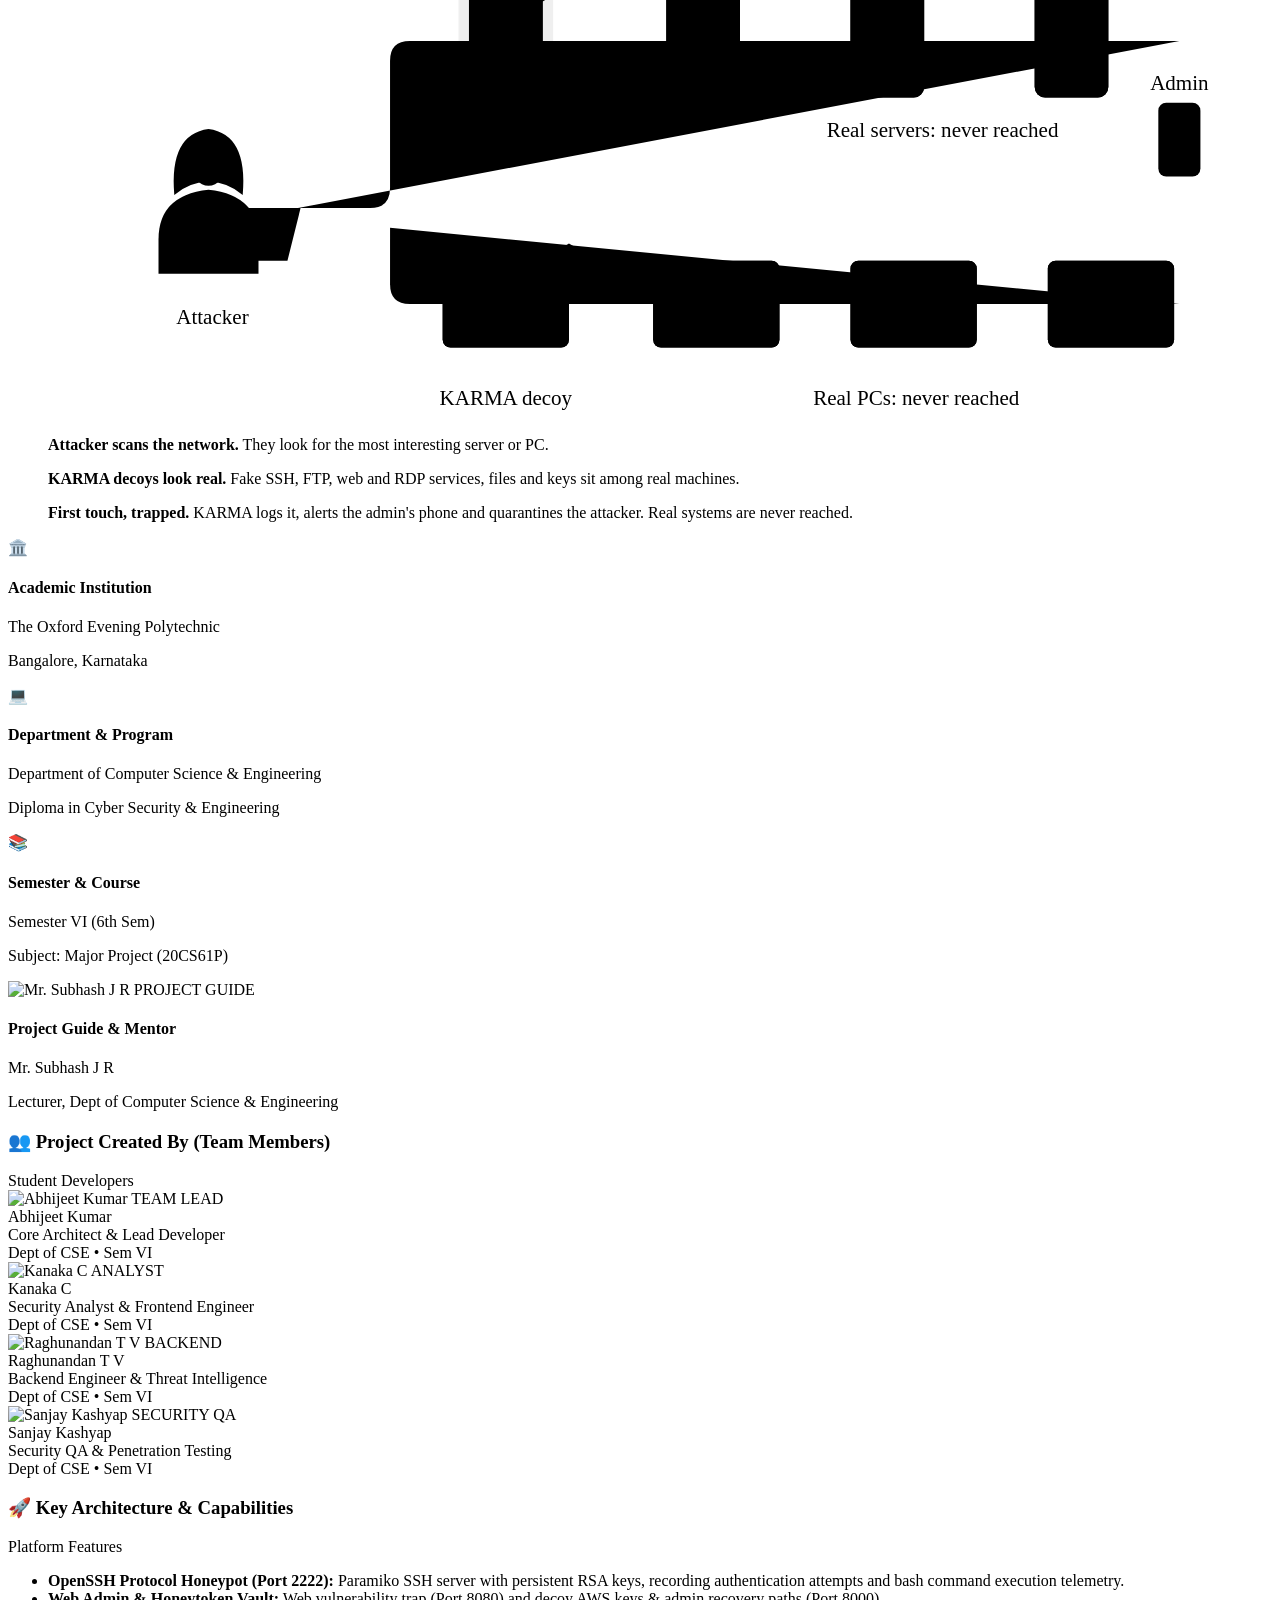
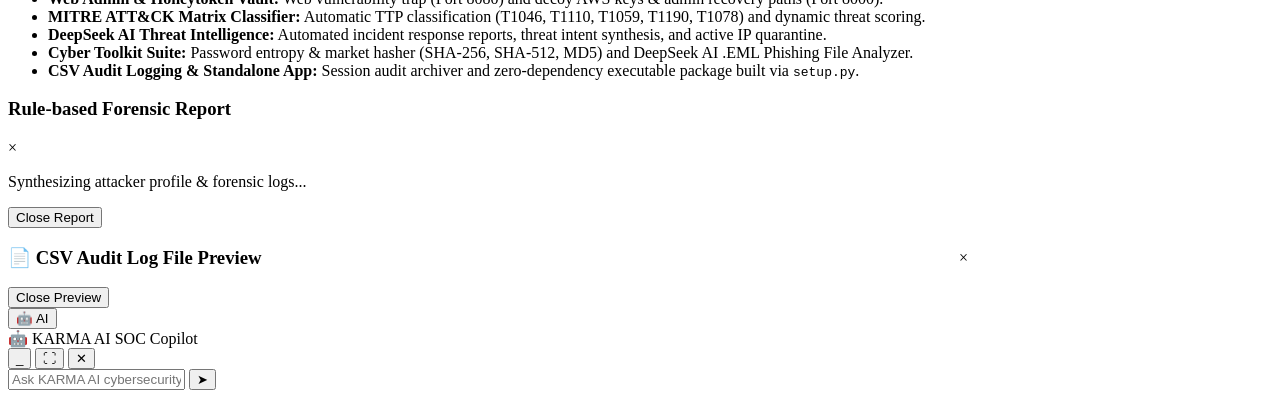
==== commit b93648a3: "v1.3" ====
--- a/frontend/index.html
+++ b/frontend/index.html
@@ -83,7 +83,7 @@
                 </a>
                 <a href="/visualizer" class="nav-item">
                     <span class="nav-icon">🛰️</span>
-                    <span class="nav-text">Live Shield Visualizer</span>
+                    <span class="nav-text">Live Attack Map</span>
                 </a>
 
                 <div class="nav-section-title">DECEPTION & ASSETS</div>
@@ -94,6 +94,10 @@
                 <a href="#honeytokens" class="nav-item" data-tab="honeytokens">
                     <span class="nav-icon">🔑</span>
                     <span class="nav-text">Honeytoken Vault</span>
+                </a>
+                <a href="#alerts" class="nav-item" data-tab="alerts">
+                    <span class="nav-icon">📱</span>
+                    <span class="nav-text">Phone &amp; E-mail Alerts</span>
                 </a>
                 <button class="nav-item" onclick="fetch('/api/logout', {method:'POST'}).then(() => location.assign('/login'))">Sign out</button>
 
@@ -496,6 +500,46 @@
                 </div>
             </div>
 
+            <div class="tab-content" id="tabAlerts">
+                <div class="widget-box width-100">
+                    <div class="widget-header">
+                        <h3>Phone &amp; E-mail Alerts</h3>
+                    </div>
+                    <div class="widget-body alerts-body">
+                        <p>KARMA alerts you once when an attack <b>starts</b>. While the attack goes on it stays quiet;
+                            after <b id="alertQuiet">60</b> minutes with no attacks, the next attack alerts you again.
+                            Use one channel or both. Both are free.</p>
+                        <form id="alertForm" class="alerts-form">
+                            <fieldset>
+                                <legend>Phone push (ntfy, free, no account)</legend>
+                                <p>Install the <b>ntfy</b> app (Android / iPhone), tap <b>+</b> and subscribe to the same topic name you type here.
+                                    Pick something hard to guess: anyone who knows the topic can read it.</p>
+                                <label for="ntfyTopic">Topic name</label>
+                                <input id="ntfyTopic" name="ntfy_topic" class="clay-input" maxlength="64" placeholder="karma-abhijeet-7f3k" pattern="[A-Za-z0-9_-]{1,64}">
+                            </fieldset>
+                            <fieldset>
+                                <legend>E-mail (Gmail, free)</legend>
+                                <p>Sender: a Gmail account with 2-Step Verification on. Create an <b>app password</b> at
+                                    myaccount.google.com/apppasswords and paste it below (not your normal password).</p>
+                                <label for="emailTo">Send alerts to</label>
+                                <input id="emailTo" name="email_to" type="email" class="clay-input" placeholder="you@example.com">
+                                <label for="smtpUser">Sender Gmail address</label>
+                                <input id="smtpUser" name="smtp_user" type="email" class="clay-input" placeholder="karma.alerts@gmail.com">
+                                <label for="smtpPassword">Sender app password</label>
+                                <input id="smtpPassword" name="smtp_password" type="password" class="clay-input" autocomplete="new-password" placeholder="16 characters">
+                                <label for="smtpHost">SMTP server (SSL, port 465)</label>
+                                <input id="smtpHost" name="smtp_host" class="clay-input" placeholder="smtp.gmail.com">
+                            </fieldset>
+                            <div class="alerts-actions">
+                                <button type="submit" class="btn btn-primary">Save</button>
+                                <button type="button" class="btn btn-secondary" id="alertTest">Send test alert</button>
+                            </div>
+                            <p class="alerts-status" id="alertStatus" role="status"></p>
+                        </form>
+                    </div>
+                </div>
+            </div>
+
             <!-- TAB 4: THREATS OVERVIEW -->
             <div class="tab-content" id="tabThreats">
                 <!-- TOP SECTION: ATTACKER ORIGIN GEOLOCATION WORLD MAP -->
@@ -910,6 +954,108 @@
                             mechanisms.
                         </p>
 
+                        <figure class="karma-how" aria-labelledby="karmaHowCaption">
+                            <svg viewBox="0 0 900 380" role="img" aria-label="Animation: an attacker scans the network. The first machine they touch in each row is a KARMA decoy that looks real. KARMA traps the attacker, alerts the admin's phone and quarantines the attacker, while the real servers and PCs are never reached.">
+                                <defs>
+                                    <g id="kServer">
+                                        <rect x="0" y="0" width="56" height="86" rx="8" class="k-bg"/>
+                                        <rect x="0" y="0" width="56" height="86" rx="8"/>
+                                        <path d="M12 16h32M12 28h32M12 40h32" stroke-width="4" stroke-linecap="round"/>
+                                        <circle cx="28" cy="62" r="5"/><circle cx="28" cy="75" r="3"/>
+                                    </g>
+                                    <g id="kPc">
+                                        <rect x="0" y="0" width="96" height="66" rx="6" class="k-bg"/>
+                                        <rect x="0" y="0" width="96" height="66" rx="6"/>
+                                        <rect x="10" y="10" width="76" height="10" rx="2"/>
+                                        <rect x="10" y="26" width="22" height="30" rx="2"/>
+                                        <rect x="38" y="26" width="48" height="30" rx="2"/>
+                                        <path d="M48 66v10M30 80h36" stroke-width="5" stroke-linecap="round"/>
+                                    </g>
+                                    <path id="kHex" d="M0-13l11 6.5v13L0 13l-11-6.5v-13z"/>
+                                </defs>
+
+                                <!-- network -->
+                                <path class="k-line" d="M190 222H245Q260 222 260 207V110Q260 95 275 95H860"/>
+                                <path class="k-line" d="M260 237V280Q260 295 275 295H860"/>
+
+                                <!-- attacker -->
+                                <g class="k-attacker" transform="translate(70 150)">
+                                    <circle class="k-quarantine" cx="55" cy="60" r="78" opacity="0"><animate attributeName="opacity" dur="8s" repeatCount="indefinite" values="0;0;1;1;0" keyTimes="0;.80;.82;.97;1"/></circle>
+                                    <path d="M14 122V96Q14 62 52 58Q90 62 90 96V122Z"/>
+                                    <path d="M26 62Q22 16 52 12Q82 16 78 62Q66 52 52 52Q38 52 26 62Z"/>
+                                    <ellipse cx="52" cy="40" rx="13" ry="15" class="k-face"/>
+                                    <path d="M66 112L76 72L122 72L112 112Z" class="k-laptop"/>
+                                    <path d="M54 113h70" stroke-width="5" stroke-linecap="round" class="k-laptop"/>
+                                    <text x="55" y="160" text-anchor="middle" class="k-cap">Attacker</text>
+                                    <text x="55" y="-28" text-anchor="middle" class="k-cap k-red" opacity="0">Quarantined<animate attributeName="opacity" dur="8s" repeatCount="indefinite" values="0;0;1;1;0" keyTimes="0;.80;.82;.97;1"/></text>
+                                </g>
+
+                                <!-- top row: KARMA decoy server first, then real servers -->
+                                <g transform="translate(320 52)" class="k-decoy">
+                                    <use href="#kServer"/>
+                                    <rect class="k-hit" x="-8" y="-8" width="72" height="102" rx="12" opacity="0"><animate attributeName="opacity" dur="8s" repeatCount="indefinite" values="0;0;1;.45;.45;0" keyTimes="0;.28;.30;.40;.97;1"/></rect>
+                                    <g transform="translate(56 0)"><use href="#kHex" class="k-hex"/><text y="4.5" text-anchor="middle" class="k-hexk">K</text></g>
+                                </g>
+                                <g class="k-real"><use href="#kServer" x="470" y="52"/><use href="#kServer" x="610" y="52"/><use href="#kServer" x="750" y="52"/></g>
+
+                                <!-- bottom row: KARMA decoy PC first, then real PCs -->
+                                <g transform="translate(300 262)" class="k-decoy">
+                                    <use href="#kPc"/>
+                                    <rect class="k-hit" x="-8" y="-8" width="112" height="98" rx="12" opacity="0"><animate attributeName="opacity" dur="8s" repeatCount="indefinite" values="0;0;1;.45;.45;0" keyTimes="0;.65;.67;.77;.97;1"/></rect>
+                                    <g transform="translate(96 0)"><use href="#kHex" class="k-hex"/><text y="4.5" text-anchor="middle" class="k-hexk">K</text></g>
+                                </g>
+                                <g class="k-real"><use href="#kPc" x="460" y="262"/><use href="#kPc" x="610" y="262"/><use href="#kPc" x="760" y="262"/></g>
+
+                                <text x="348" y="168" text-anchor="middle" class="k-cap k-amber">KARMA decoy</text>
+                                <text x="680" y="168" text-anchor="middle" class="k-cap">Real servers: never reached</text>
+                                <text x="348" y="372" text-anchor="middle" class="k-cap k-amber">KARMA decoy</text>
+                                <text x="660" y="372" text-anchor="middle" class="k-cap">Real PCs: never reached</text>
+
+                                <!-- admin phone, buzzes when a decoy is touched -->
+                                <g transform="translate(860 170)" class="k-phone">
+                                    <rect x="-16" y="-28" width="32" height="56" rx="6"/>
+                                    <circle cx="0" cy="18" r="3"/>
+                                    <text x="0" y="-38" text-anchor="middle" class="k-cap">Admin</text>
+                                </g>
+
+                                <!-- the two probes and their effects, all on one 8 s loop -->
+                                <g class="k-fx">
+                                    <circle r="7" class="k-probe" opacity="0">
+                                        <animateMotion dur="8s" repeatCount="indefinite" keyPoints="0;0;1;1" keyTimes="0;.05;.28;1" calcMode="linear" path="M190 222H245Q260 222 260 207V110Q260 95 275 95H318"/>
+                                        <animate attributeName="opacity" dur="8s" repeatCount="indefinite" values="0;1;1;0;0" keyTimes="0;.05;.27;.28;1"/>
+                                    </circle>
+                                    <circle r="7" class="k-probe" opacity="0">
+                                        <animateMotion dur="8s" repeatCount="indefinite" keyPoints="0;0;1;1" keyTimes="0;.42;.65;1" calcMode="linear" path="M190 222H245Q260 222 260 237V280Q260 295 275 295H298"/>
+                                        <animate attributeName="opacity" dur="8s" repeatCount="indefinite" values="0;0;1;1;0;0" keyTimes="0;.42;.43;.64;.65;1"/>
+                                    </circle>
+                                    <circle cx="348" cy="95" r="20" class="k-ring" opacity="0">
+                                        <animate attributeName="r" dur="8s" repeatCount="indefinite" values="20;20;80;80" keyTimes="0;.28;.40;1"/>
+                                        <animate attributeName="opacity" dur="8s" repeatCount="indefinite" values="0;0;1;0;0" keyTimes="0;.28;.29;.40;1"/>
+                                    </circle>
+                                    <circle cx="348" cy="295" r="20" class="k-ring" opacity="0">
+                                        <animate attributeName="r" dur="8s" repeatCount="indefinite" values="20;20;80;80" keyTimes="0;.65;.77;1"/>
+                                        <animate attributeName="opacity" dur="8s" repeatCount="indefinite" values="0;0;1;0;0" keyTimes="0;.65;.66;.77;1"/>
+                                    </circle>
+                                    <circle r="5" class="k-alert" opacity="0">
+                                        <animateMotion dur="8s" repeatCount="indefinite" keyPoints="0;0;1;1" keyTimes="0;.30;.40;1" calcMode="linear" path="M380 140Q620 150 842 160"/>
+                                        <animate attributeName="opacity" dur="8s" repeatCount="indefinite" values="0;0;1;1;0;0" keyTimes="0;.30;.31;.39;.40;1"/>
+                                    </circle>
+                                    <circle r="5" class="k-alert" opacity="0">
+                                        <animateMotion dur="8s" repeatCount="indefinite" keyPoints="0;0;1;1" keyTimes="0;.67;.77;1" calcMode="linear" path="M400 245Q620 230 842 182"/>
+                                        <animate attributeName="opacity" dur="8s" repeatCount="indefinite" values="0;0;1;1;0;0" keyTimes="0;.67;.68;.76;.77;1"/>
+                                    </circle>
+                                    <text x="860" y="226" text-anchor="middle" class="k-cap k-amber" opacity="0">Alert sent
+                                        <animate attributeName="opacity" dur="8s" repeatCount="indefinite" values="0;0;1;1;0;0;1;1;0" keyTimes="0;.40;.41;.55;.56;.77;.78;.92;1"/>
+                                    </text>
+                                </g>
+                            </svg>
+                            <figcaption id="karmaHowCaption" class="karma-how-steps">
+                                <p><b>Attacker scans the network.</b> They look for the most interesting server or PC.</p>
+                                <p><b>KARMA decoys look real.</b> Fake SSH, FTP, web and RDP services, files and keys sit among real machines.</p>
+                                <p><b>First touch, trapped.</b> KARMA logs it, alerts the admin's phone and quarantines the attacker. Real systems are never reached.</p>
+                            </figcaption>
+                        </figure>
+
                         <div class="about-grid">
                             <!-- Academic Card -->
                             <div class="about-card">
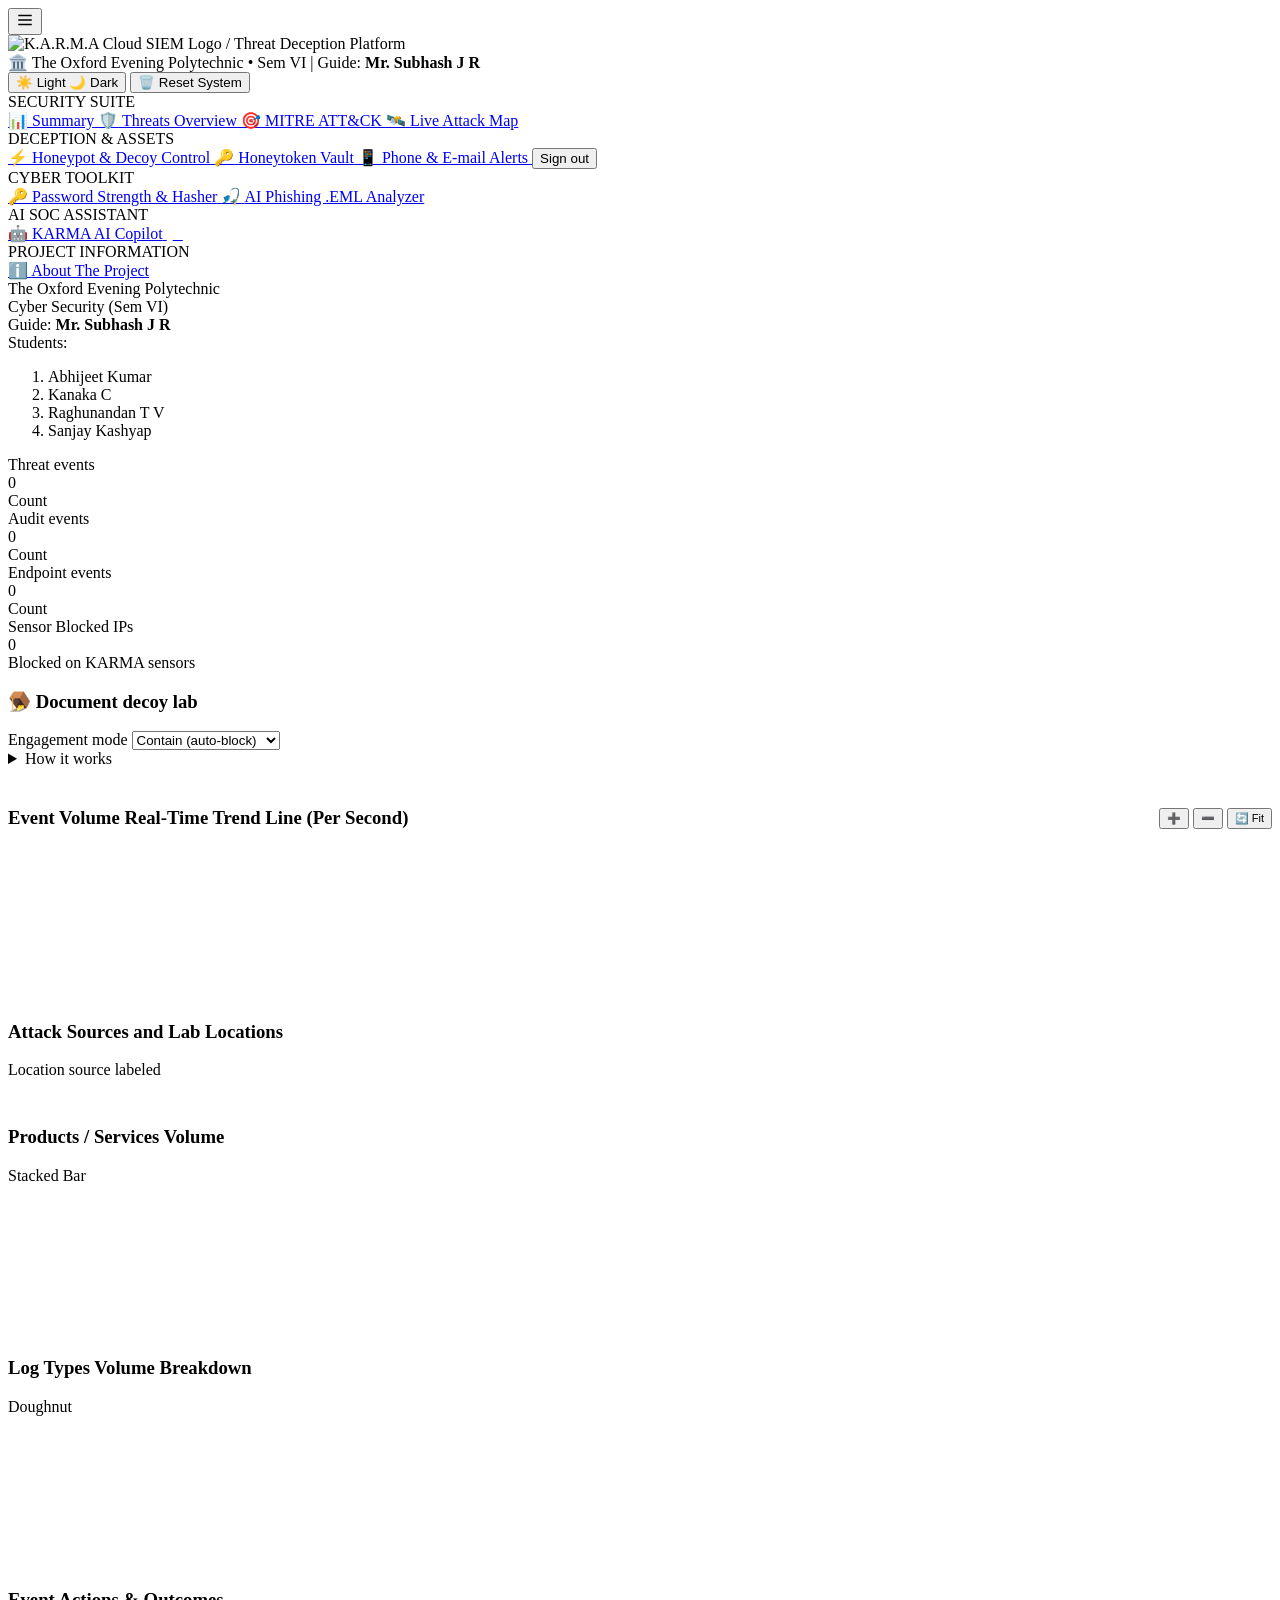
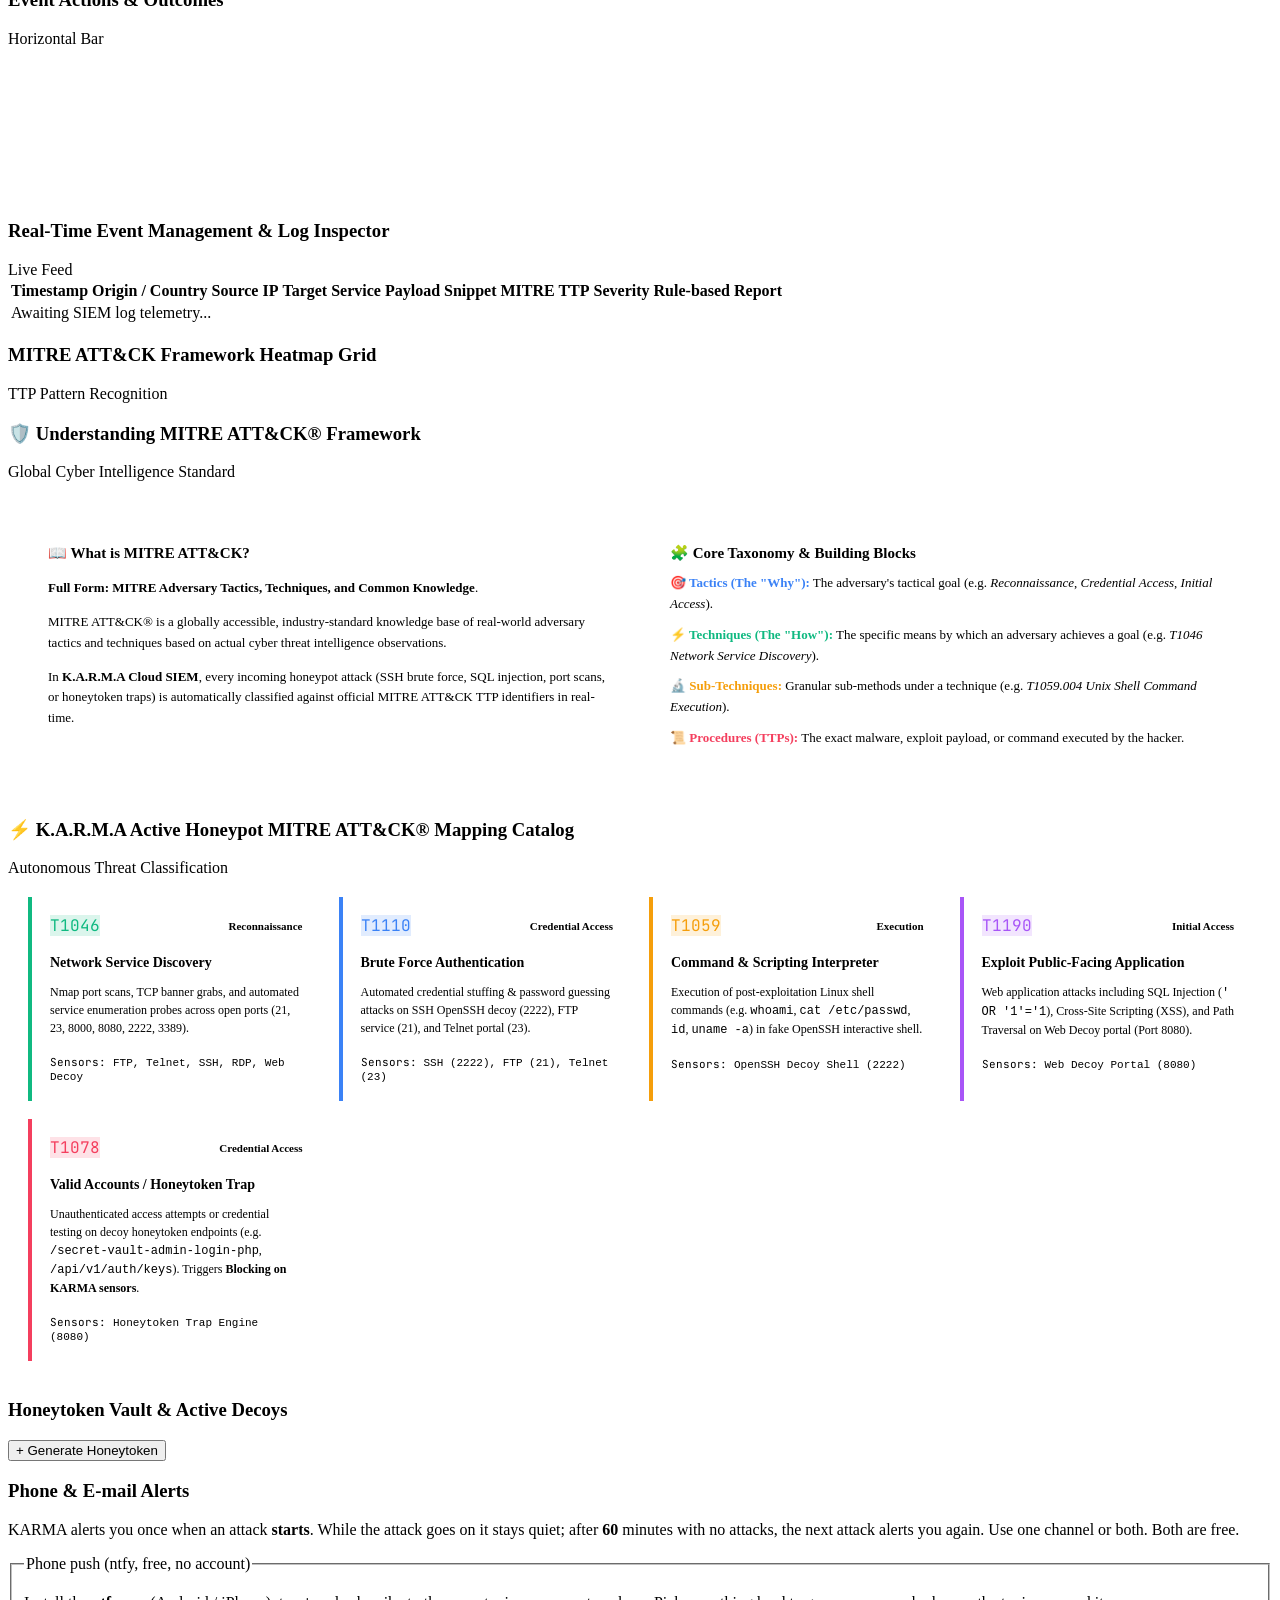
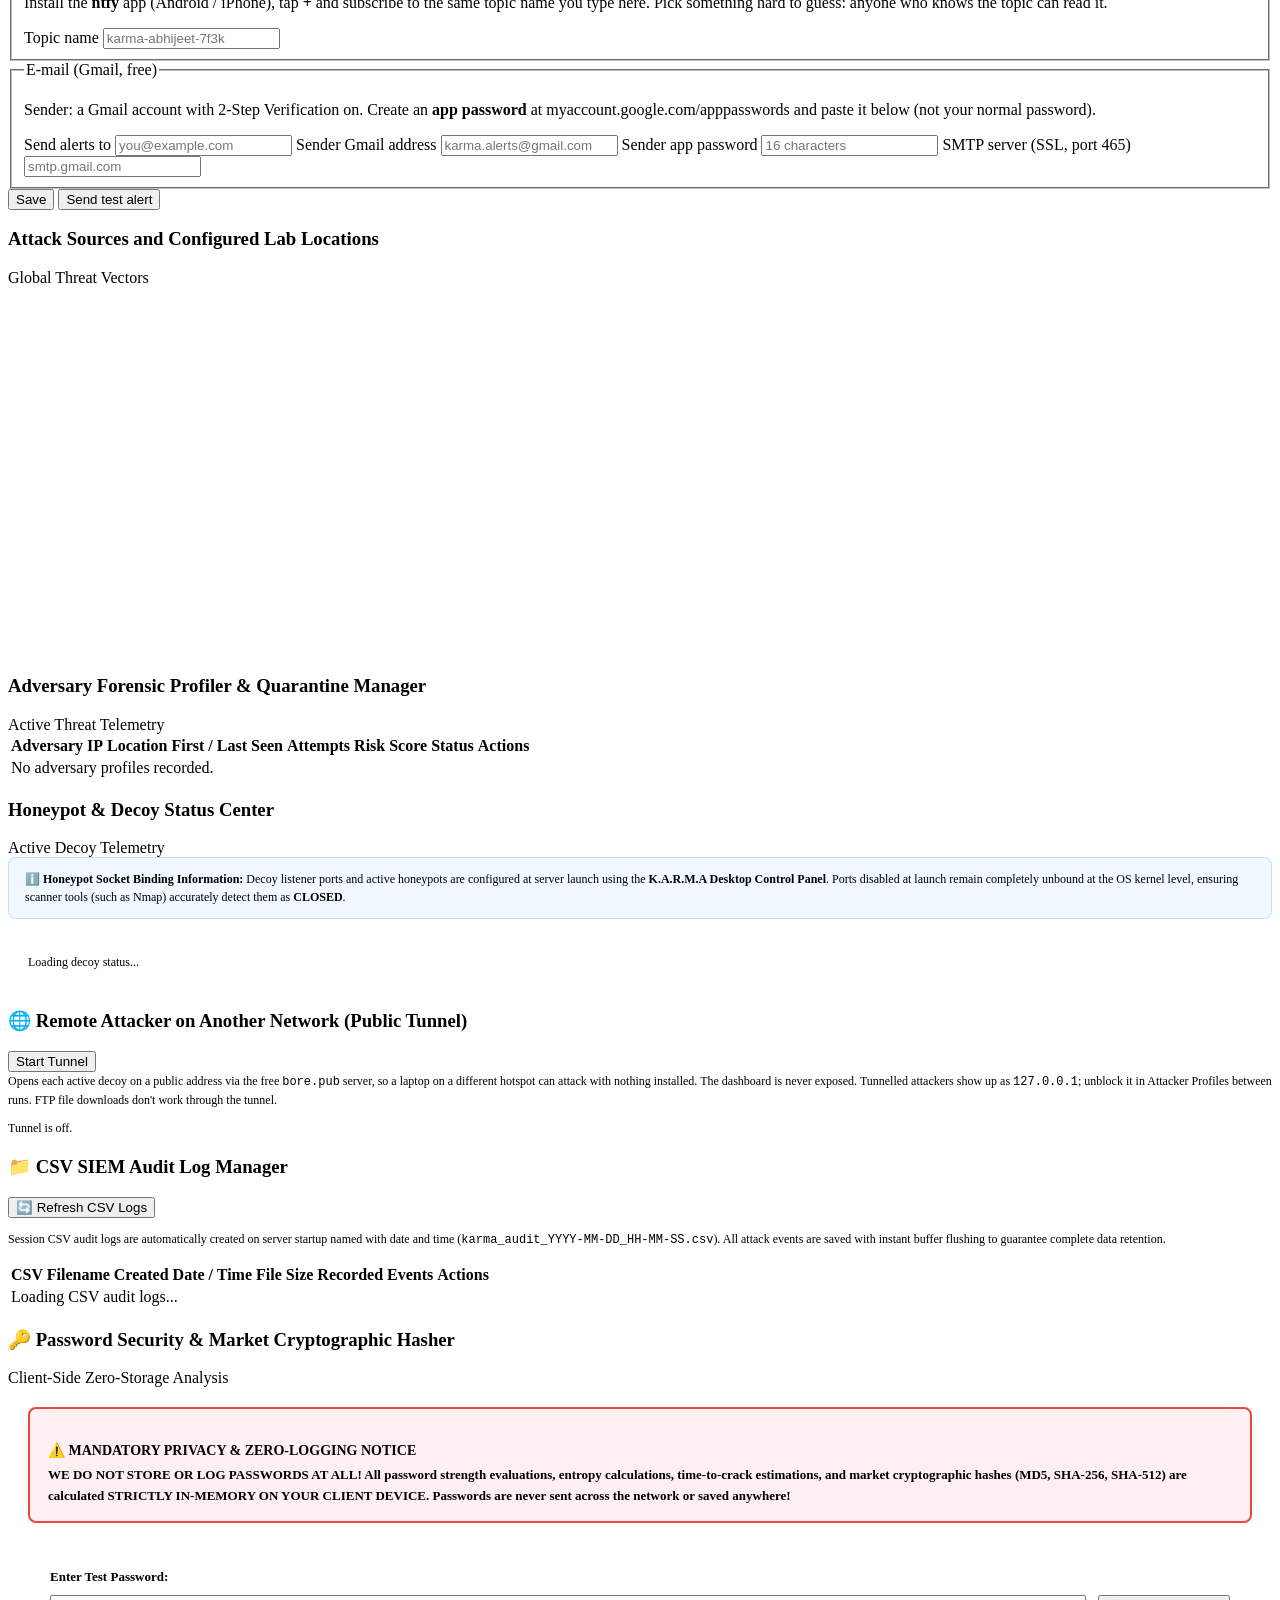
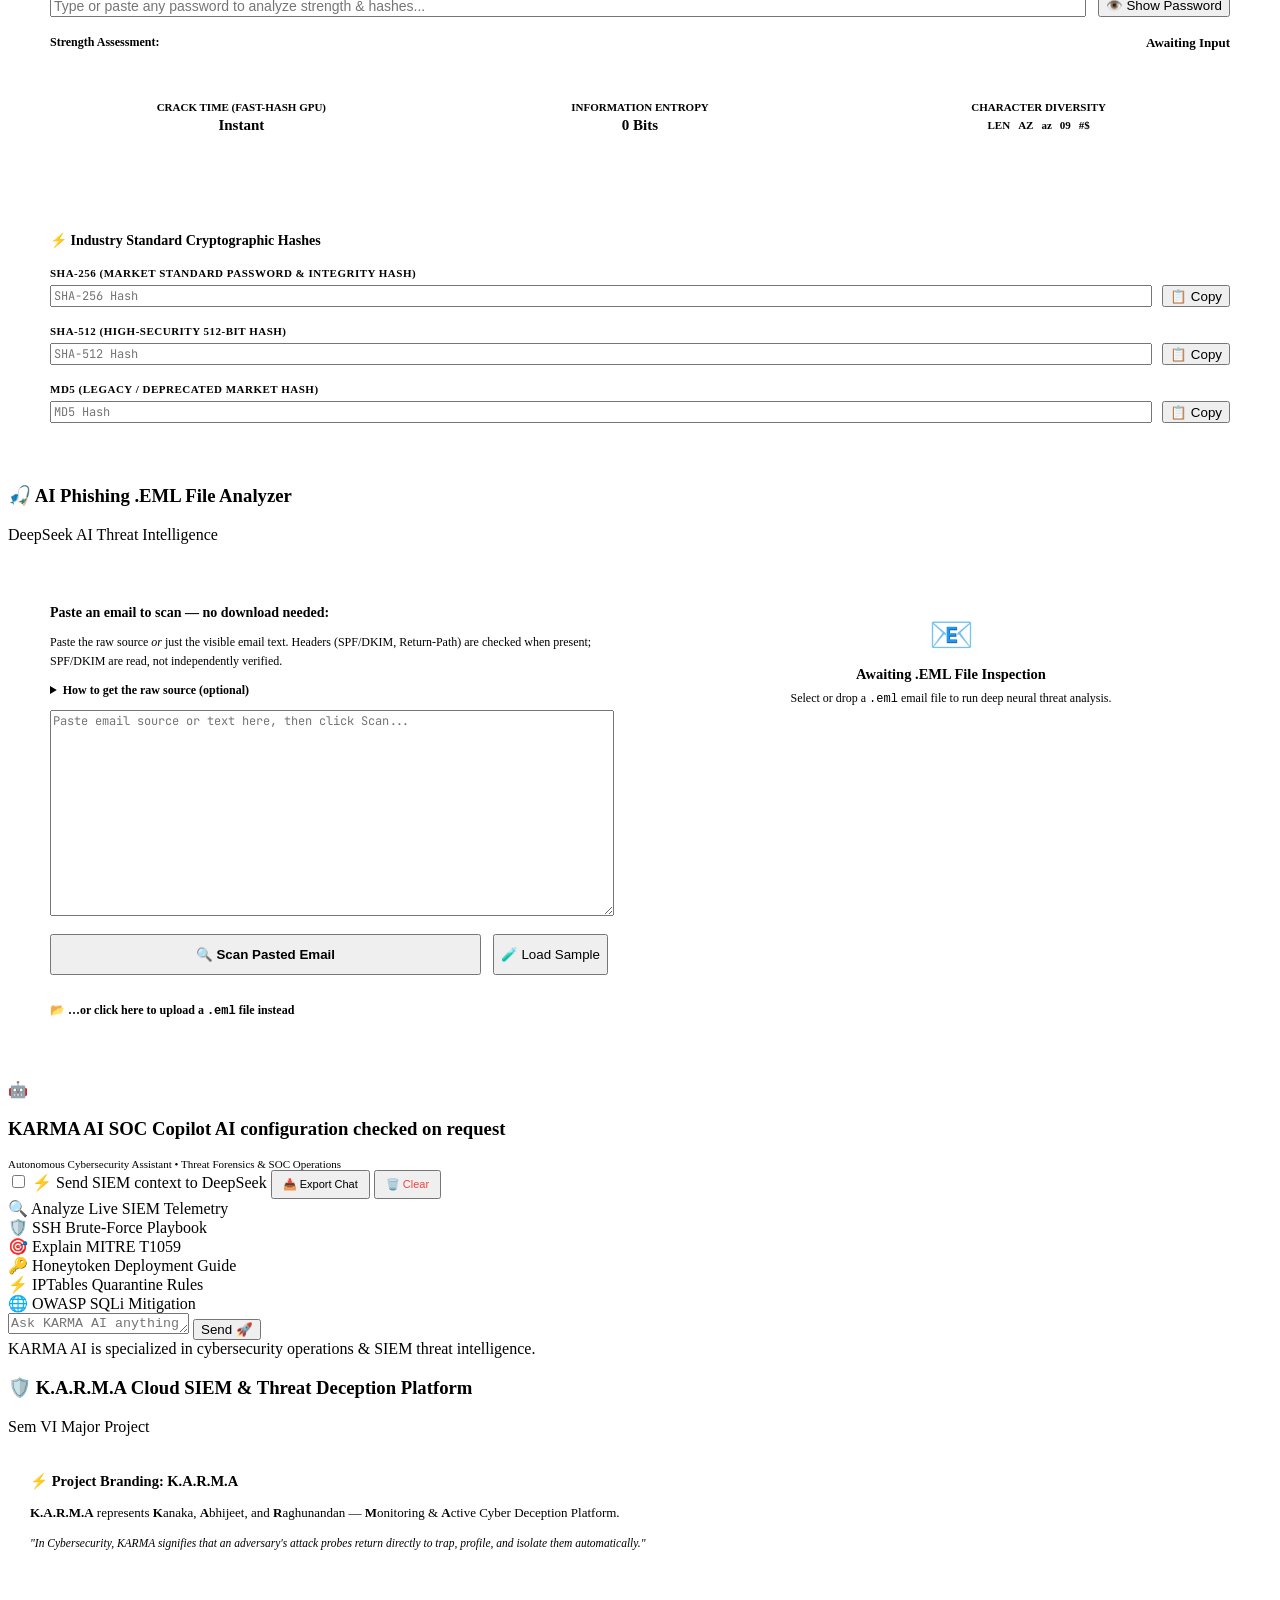
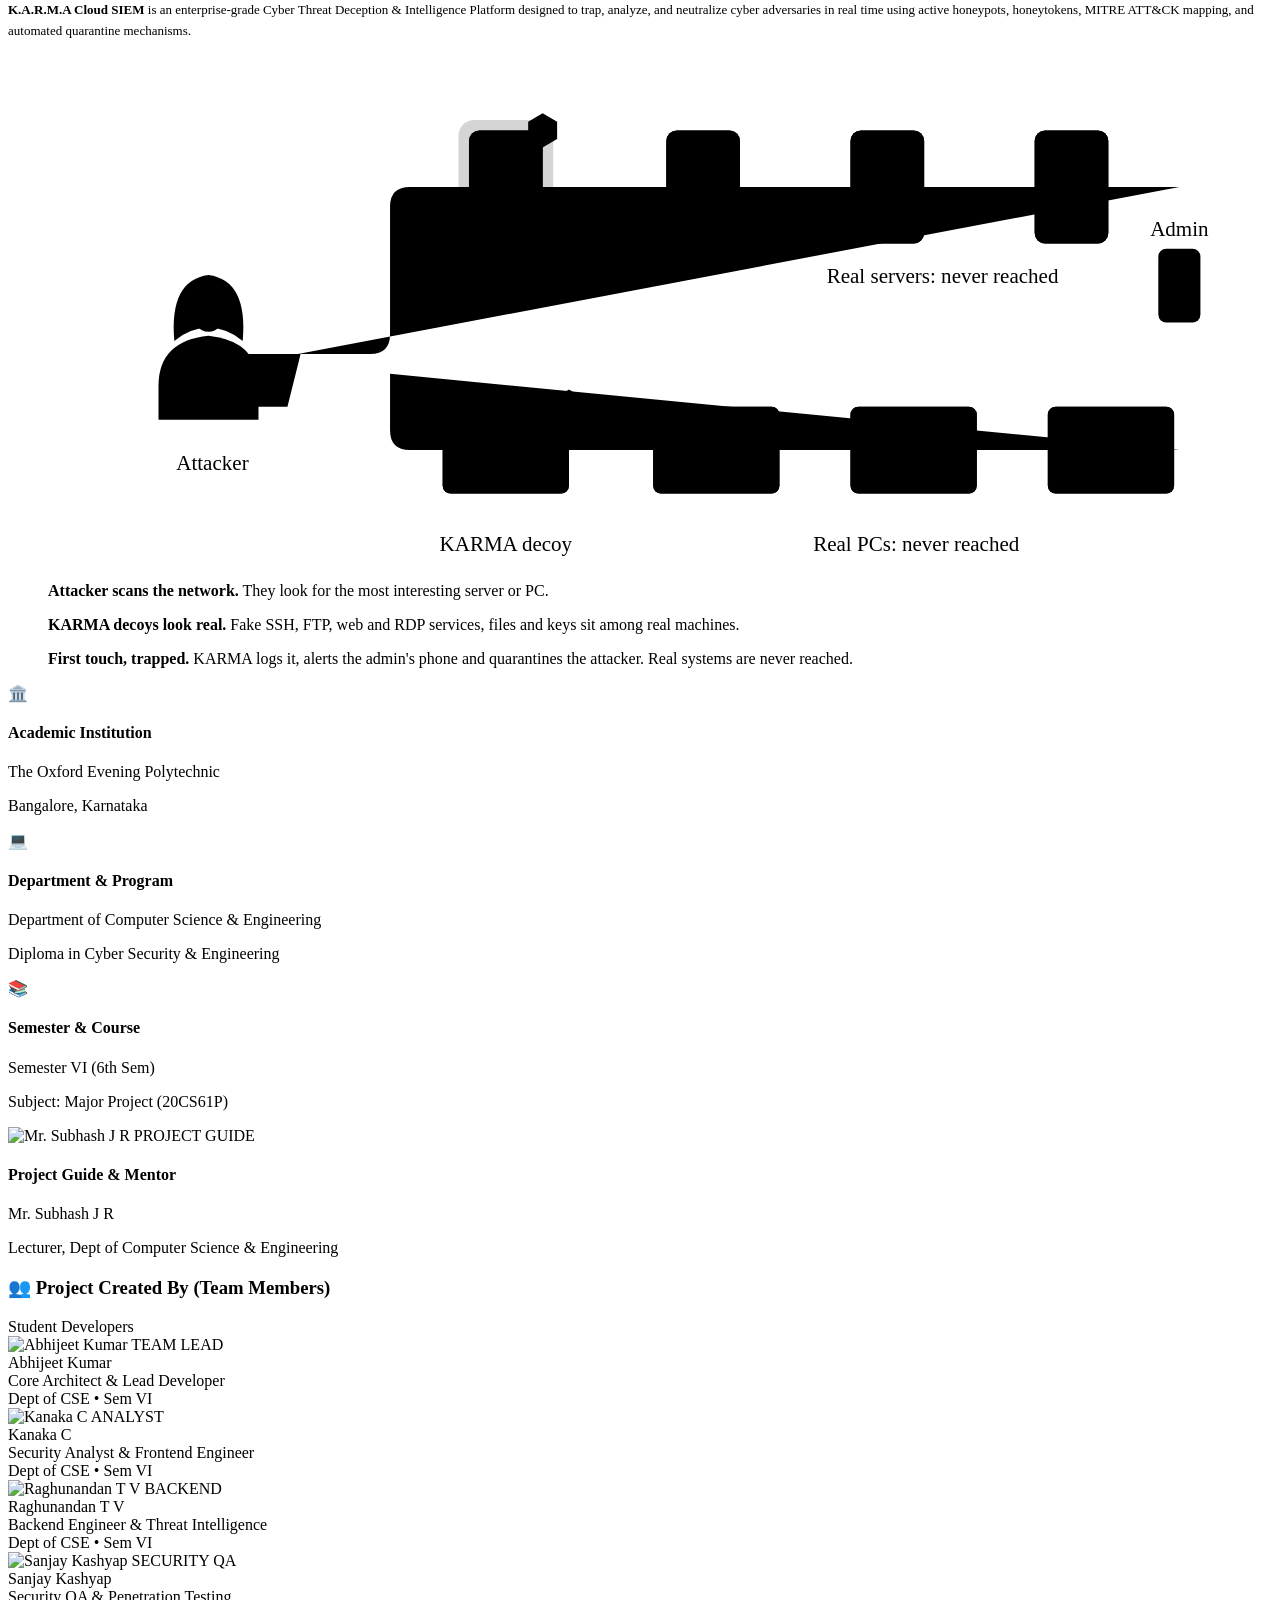
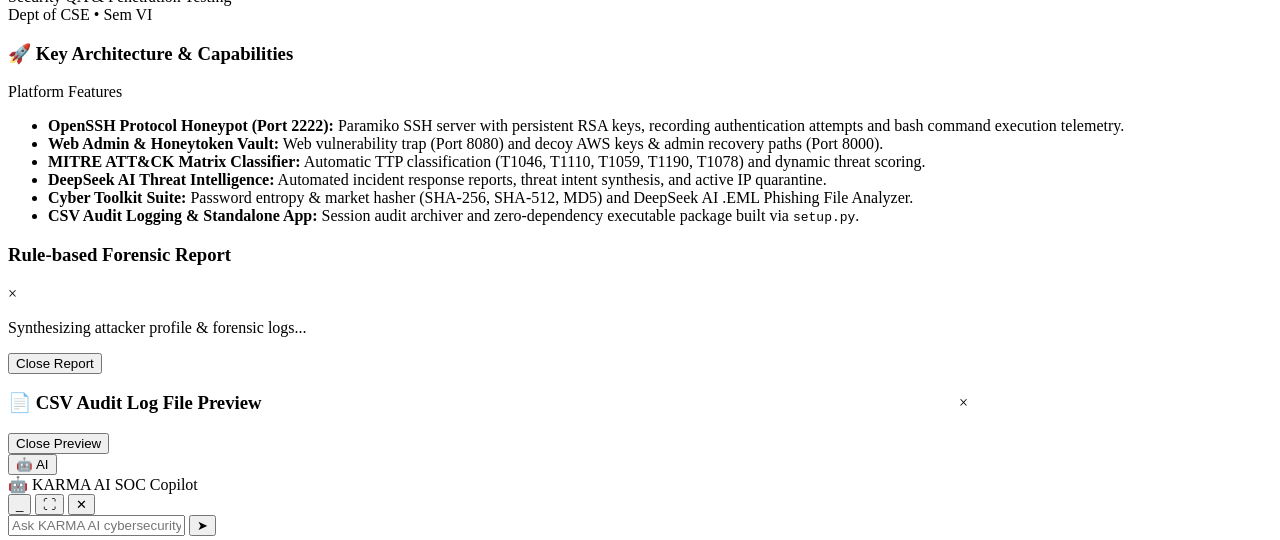
==== commit 71434487: "Update presentation" ====
--- a/frontend/index.html
+++ b/frontend/index.html
@@ -606,6 +606,23 @@
                             <div style="color: var(--text-muted); font-size: 12px; padding: 20px;">Loading decoy
                                 status...</div>
                         </div>
+                    </div>
+                </div>
+
+                <!-- REMOTE DEMO: PUBLIC TUNNEL (bore) -->
+                <div class="widget-box width-100" style="margin-bottom: 20px;">
+                    <div class="widget-header">
+                        <h3>🌐 Remote Attacker on Another Network (Public Tunnel)</h3>
+                        <button class="btn btn-sm" id="tunnelBtn" onclick="toggleTunnel()">Start Tunnel</button>
+                    </div>
+                    <div class="widget-body">
+                        <p style="color: var(--text-secondary); font-size: 12px; margin: 0 0 12px; line-height: 1.5;">
+                            Opens each active decoy on a public address via the free <code>bore.pub</code> server, so a
+                            laptop on a different hotspot can attack with nothing installed. The dashboard is never exposed.
+                            Tunnelled attackers show up as <code>127.0.0.1</code>; unblock it in Attacker Profiles between runs.
+                            FTP file downloads don't work through the tunnel.
+                        </p>
+                        <div id="tunnelStatus" style="font-size: 12px; color: var(--text-muted);">Tunnel is off.</div>
                     </div>
                 </div>
 
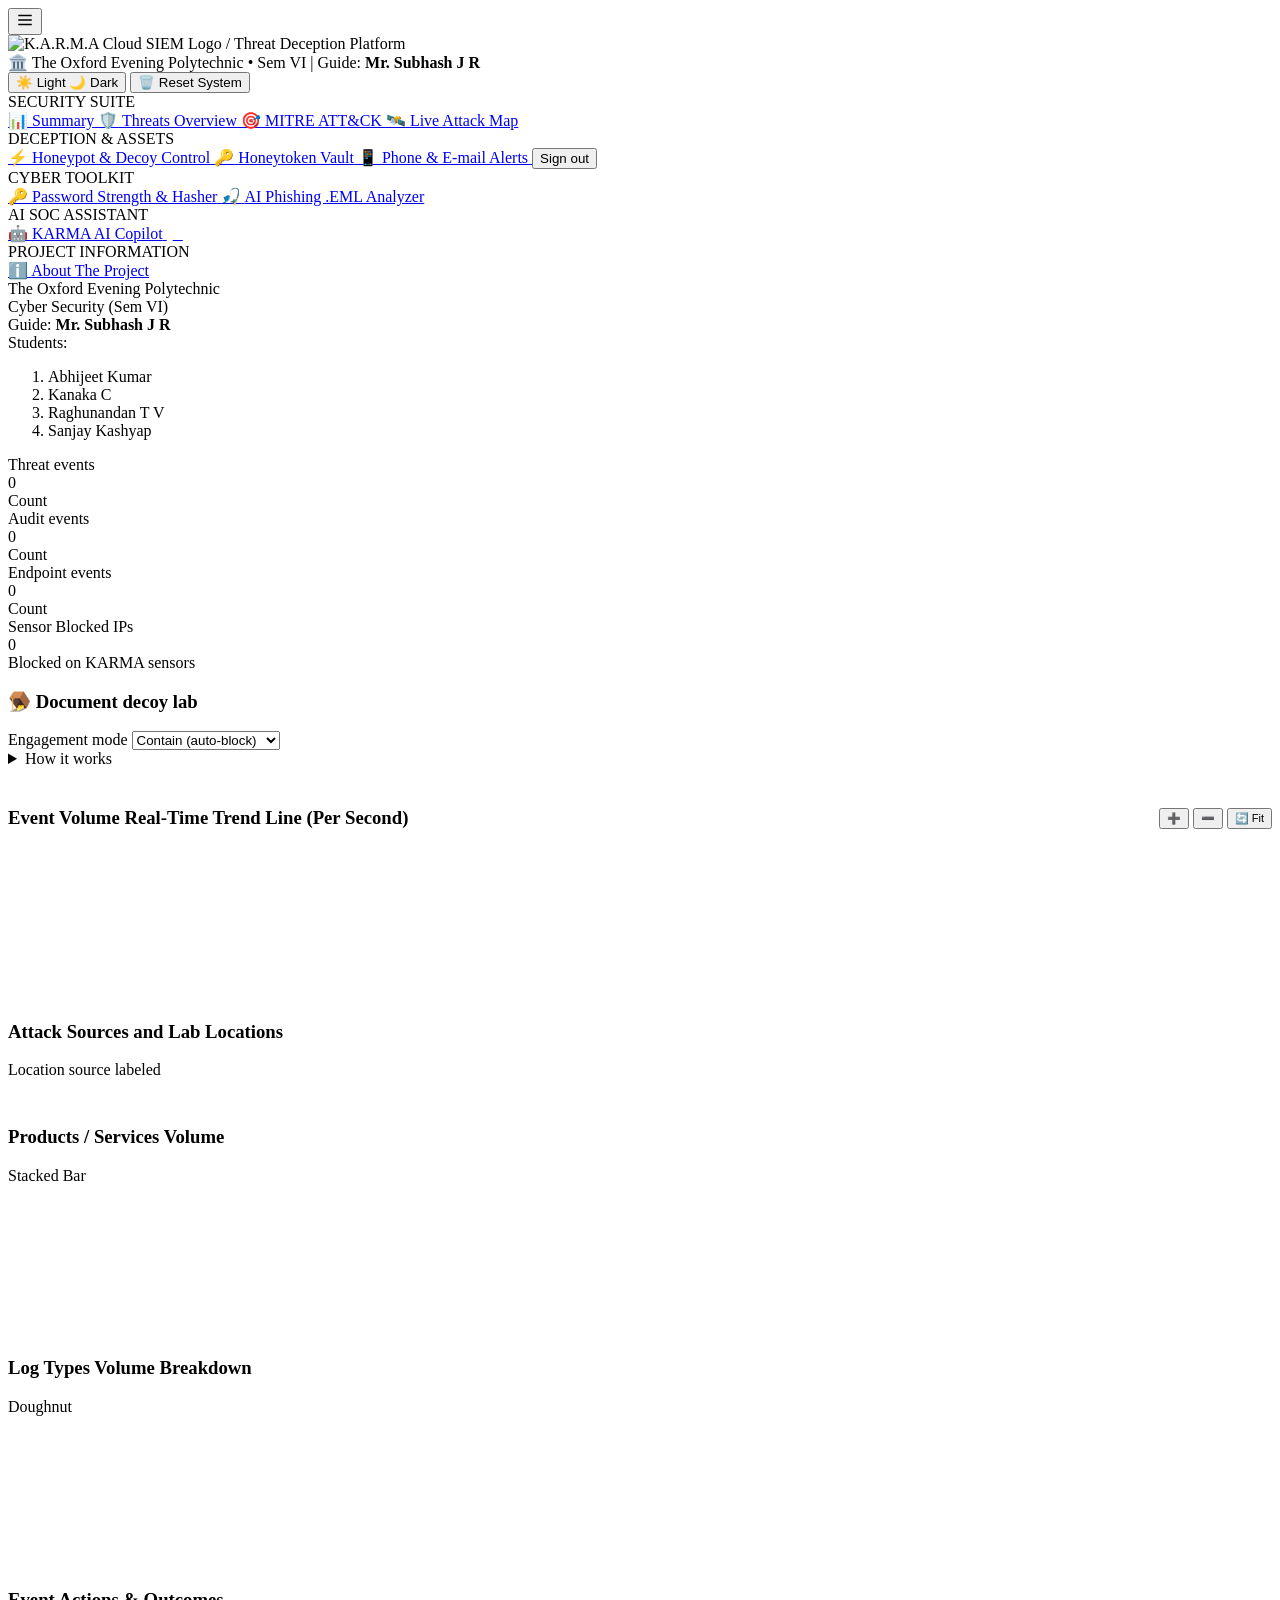
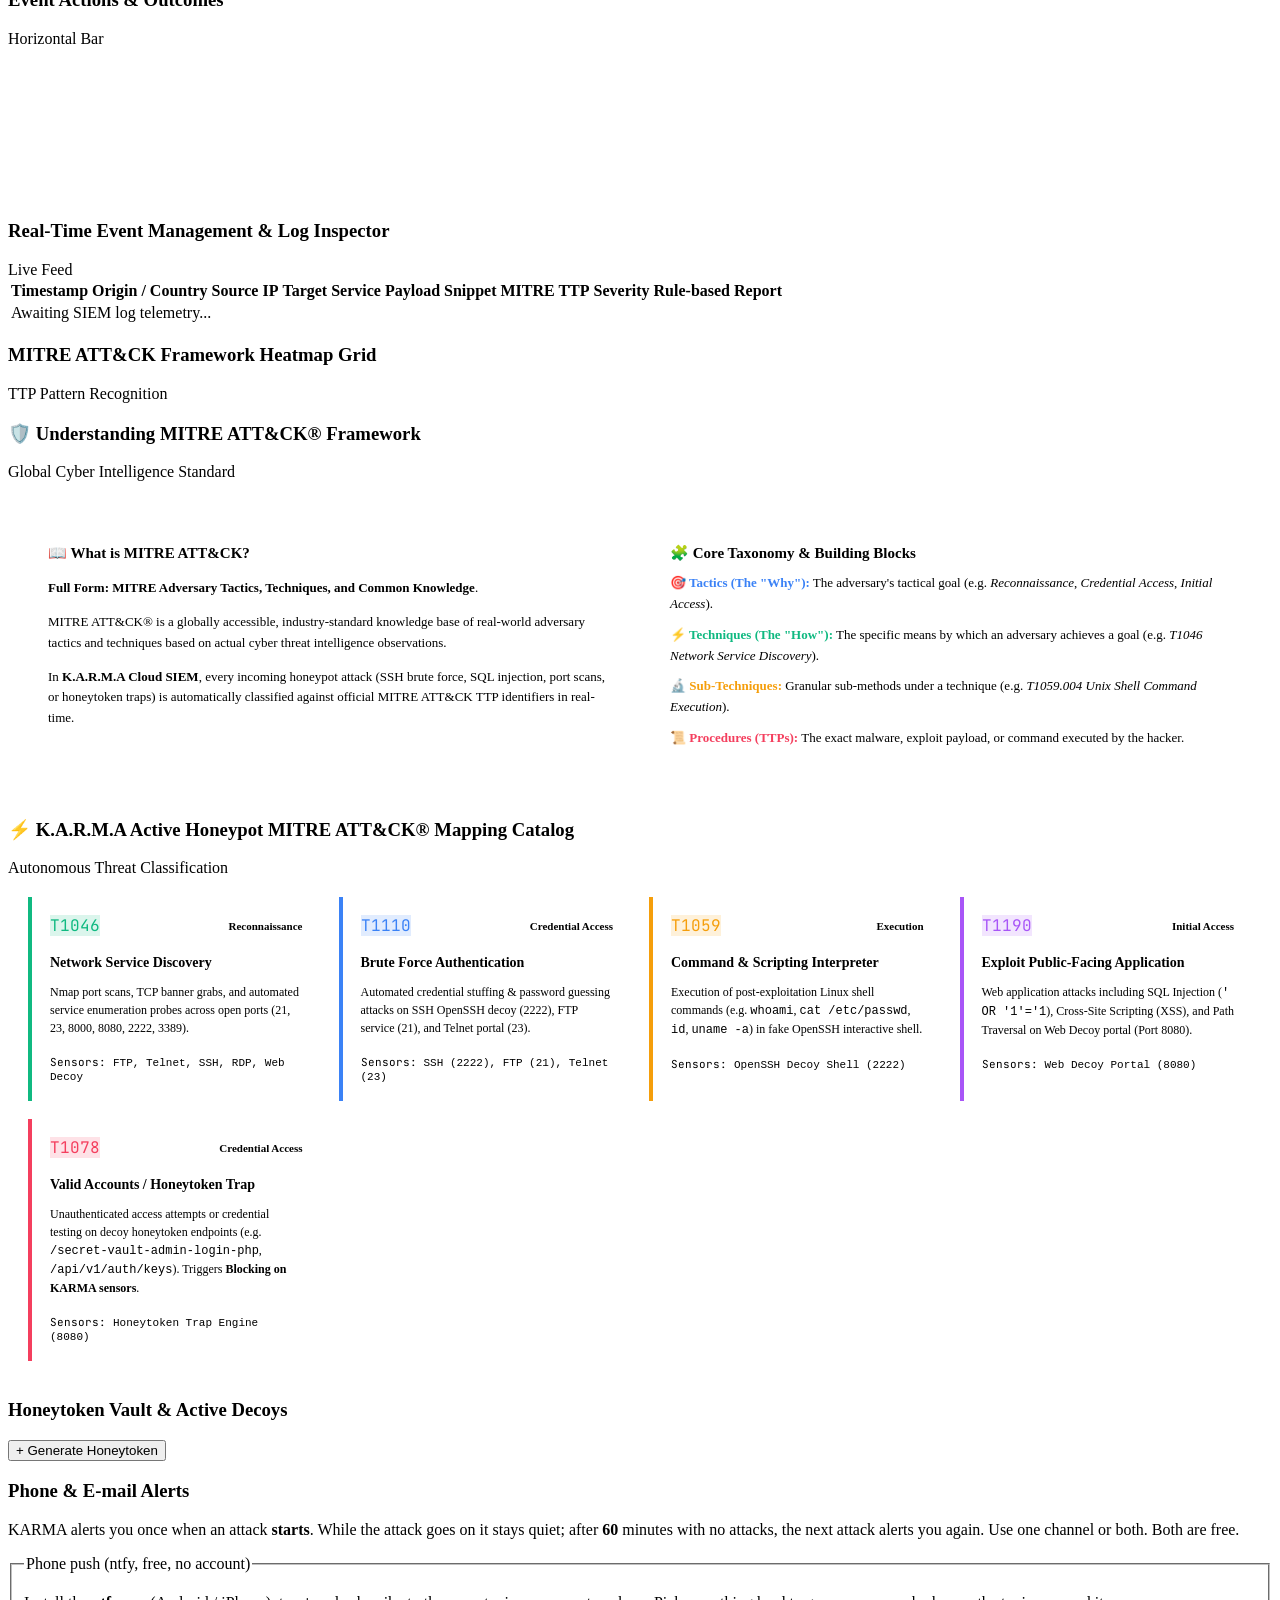
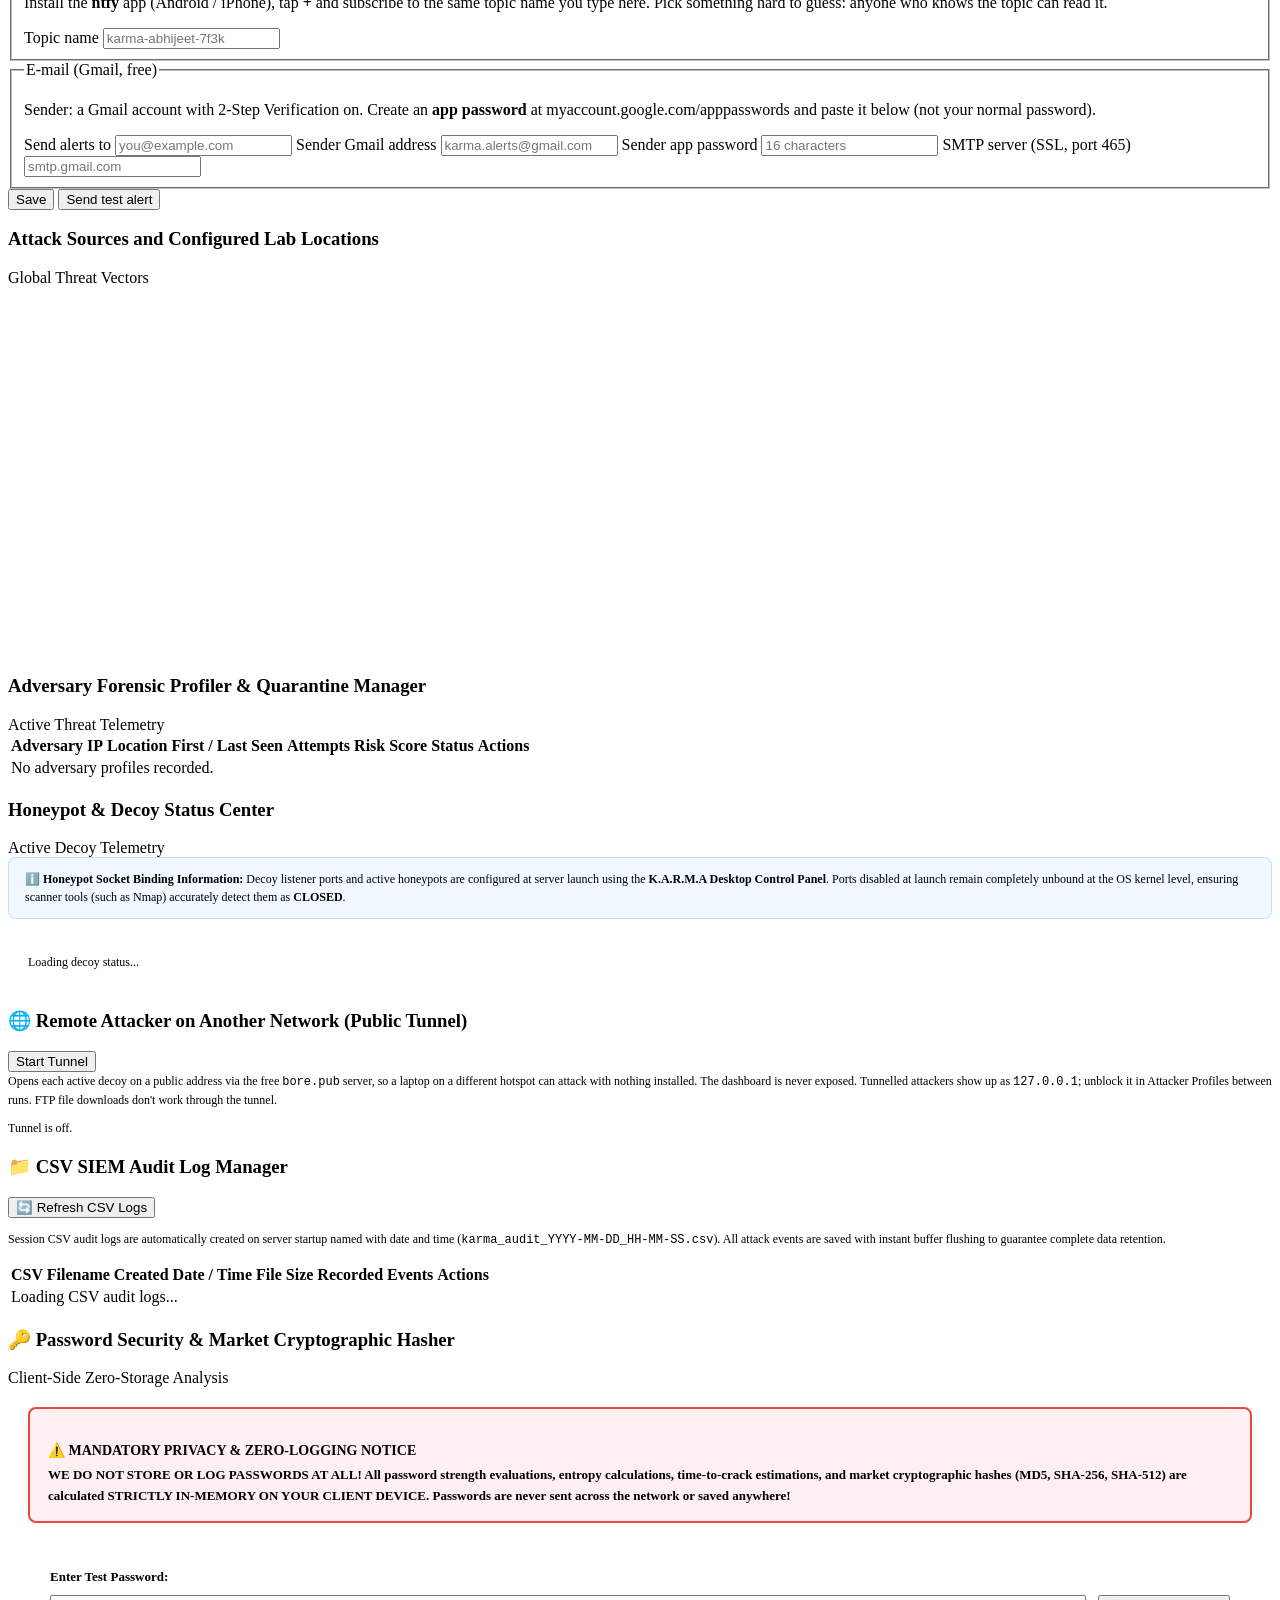
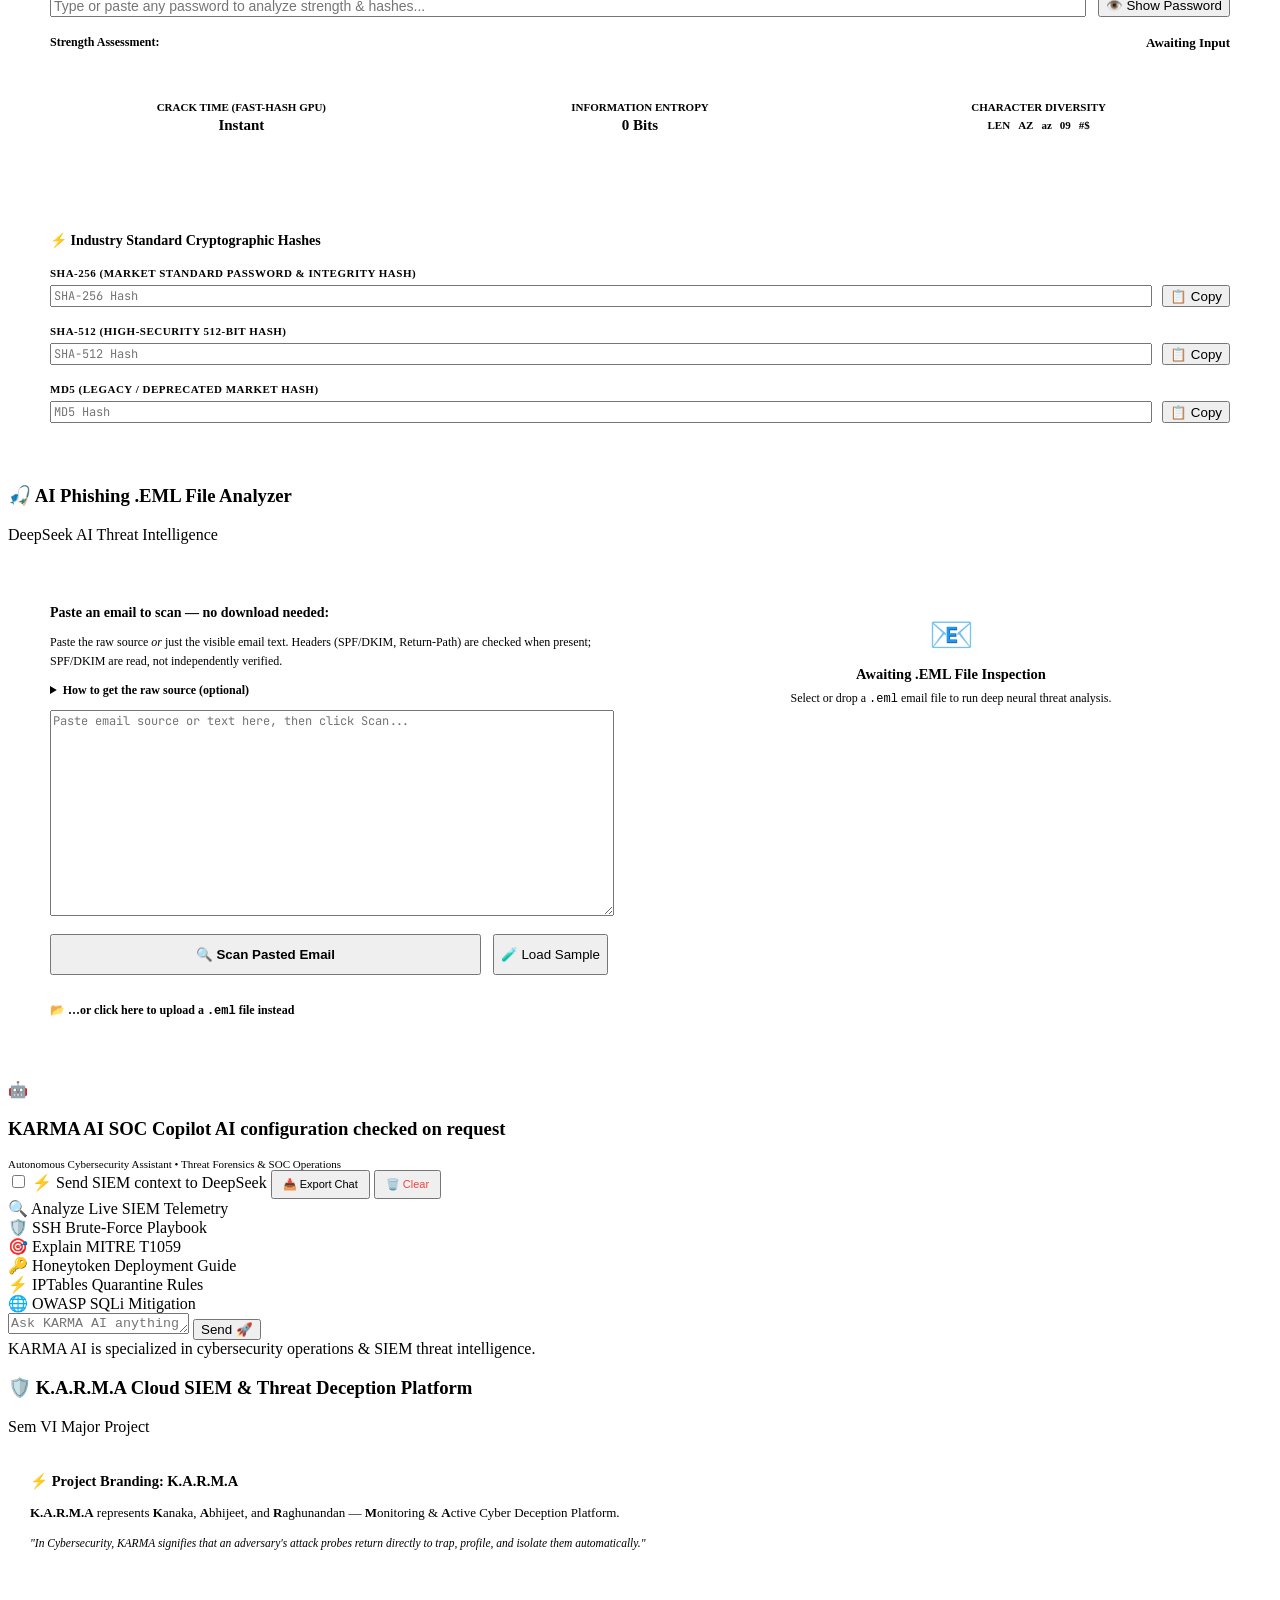
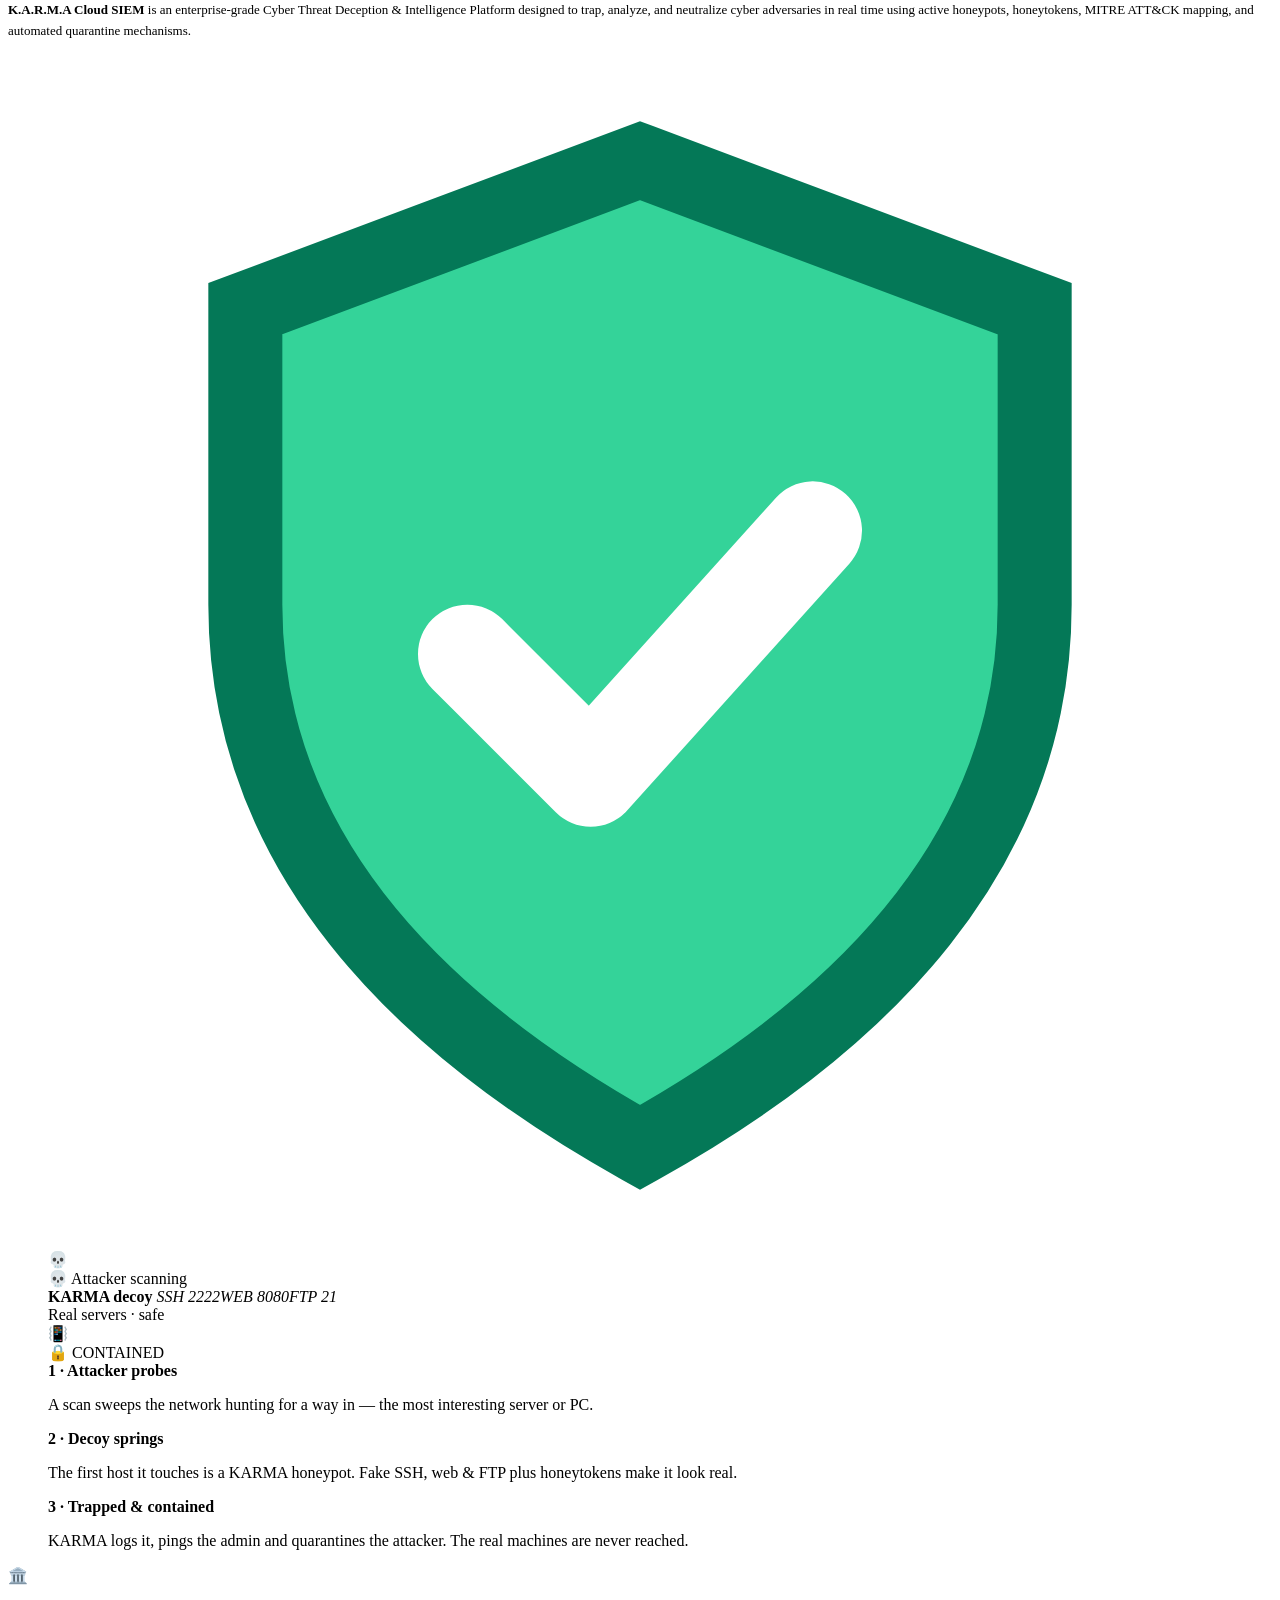
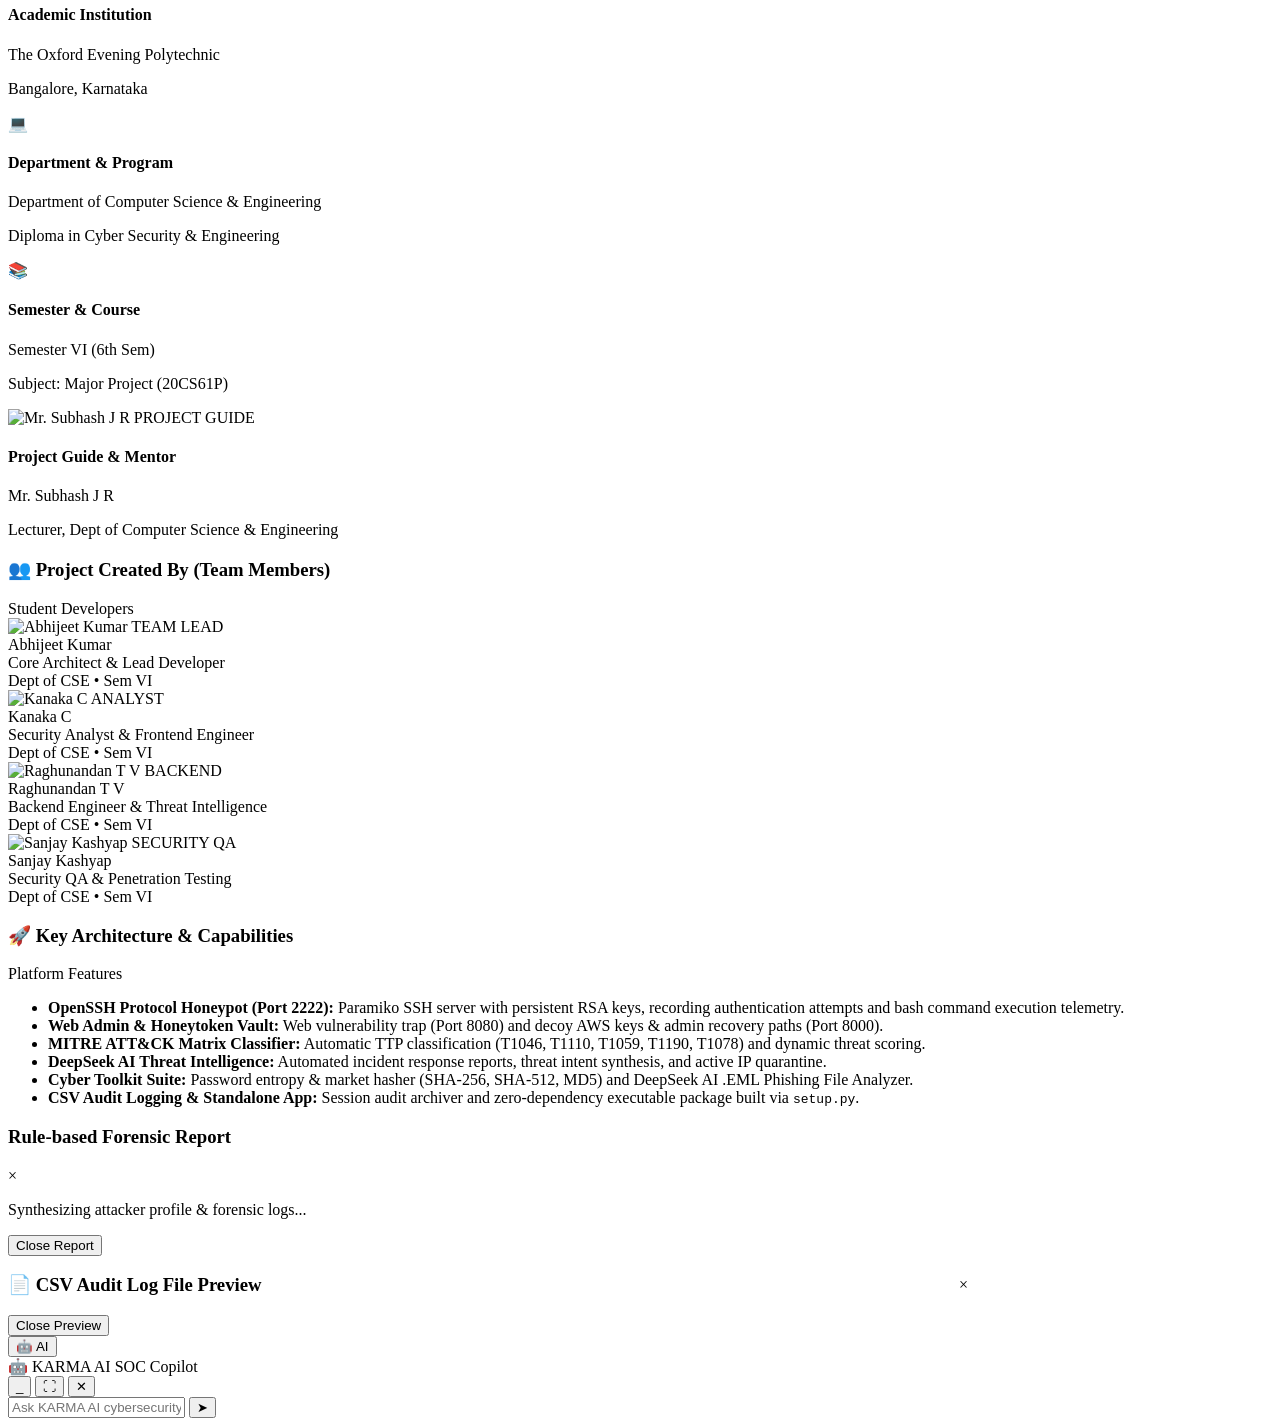
==== commit ac64f7b8: "about page change" ====
--- a/frontend/index.html
+++ b/frontend/index.html
@@ -971,105 +971,48 @@
                             mechanisms.
                         </p>
 
-                        <figure class="karma-how" aria-labelledby="karmaHowCaption">
-                            <svg viewBox="0 0 900 380" role="img" aria-label="Animation: an attacker scans the network. The first machine they touch in each row is a KARMA decoy that looks real. KARMA traps the attacker, alerts the admin's phone and quarantines the attacker, while the real servers and PCs are never reached.">
-                                <defs>
-                                    <g id="kServer">
-                                        <rect x="0" y="0" width="56" height="86" rx="8" class="k-bg"/>
-                                        <rect x="0" y="0" width="56" height="86" rx="8"/>
-                                        <path d="M12 16h32M12 28h32M12 40h32" stroke-width="4" stroke-linecap="round"/>
-                                        <circle cx="28" cy="62" r="5"/><circle cx="28" cy="75" r="3"/>
-                                    </g>
-                                    <g id="kPc">
-                                        <rect x="0" y="0" width="96" height="66" rx="6" class="k-bg"/>
-                                        <rect x="0" y="0" width="96" height="66" rx="6"/>
-                                        <rect x="10" y="10" width="76" height="10" rx="2"/>
-                                        <rect x="10" y="26" width="22" height="30" rx="2"/>
-                                        <rect x="38" y="26" width="48" height="30" rx="2"/>
-                                        <path d="M48 66v10M30 80h36" stroke-width="5" stroke-linecap="round"/>
-                                    </g>
-                                    <path id="kHex" d="M0-13l11 6.5v13L0 13l-11-6.5v-13z"/>
-                                </defs>
-
-                                <!-- network -->
-                                <path class="k-line" d="M190 222H245Q260 222 260 207V110Q260 95 275 95H860"/>
-                                <path class="k-line" d="M260 237V280Q260 295 275 295H860"/>
-
-                                <!-- attacker -->
-                                <g class="k-attacker" transform="translate(70 150)">
-                                    <circle class="k-quarantine" cx="55" cy="60" r="78" opacity="0"><animate attributeName="opacity" dur="8s" repeatCount="indefinite" values="0;0;1;1;0" keyTimes="0;.80;.82;.97;1"/></circle>
-                                    <path d="M14 122V96Q14 62 52 58Q90 62 90 96V122Z"/>
-                                    <path d="M26 62Q22 16 52 12Q82 16 78 62Q66 52 52 52Q38 52 26 62Z"/>
-                                    <ellipse cx="52" cy="40" rx="13" ry="15" class="k-face"/>
-                                    <path d="M66 112L76 72L122 72L112 112Z" class="k-laptop"/>
-                                    <path d="M54 113h70" stroke-width="5" stroke-linecap="round" class="k-laptop"/>
-                                    <text x="55" y="160" text-anchor="middle" class="k-cap">Attacker</text>
-                                    <text x="55" y="-28" text-anchor="middle" class="k-cap k-red" opacity="0">Quarantined<animate attributeName="opacity" dur="8s" repeatCount="indefinite" values="0;0;1;1;0" keyTimes="0;.80;.82;.97;1"/></text>
-                                </g>
-
-                                <!-- top row: KARMA decoy server first, then real servers -->
-                                <g transform="translate(320 52)" class="k-decoy">
-                                    <use href="#kServer"/>
-                                    <rect class="k-hit" x="-8" y="-8" width="72" height="102" rx="12" opacity="0"><animate attributeName="opacity" dur="8s" repeatCount="indefinite" values="0;0;1;.45;.45;0" keyTimes="0;.28;.30;.40;.97;1"/></rect>
-                                    <g transform="translate(56 0)"><use href="#kHex" class="k-hex"/><text y="4.5" text-anchor="middle" class="k-hexk">K</text></g>
-                                </g>
-                                <g class="k-real"><use href="#kServer" x="470" y="52"/><use href="#kServer" x="610" y="52"/><use href="#kServer" x="750" y="52"/></g>
-
-                                <!-- bottom row: KARMA decoy PC first, then real PCs -->
-                                <g transform="translate(300 262)" class="k-decoy">
-                                    <use href="#kPc"/>
-                                    <rect class="k-hit" x="-8" y="-8" width="112" height="98" rx="12" opacity="0"><animate attributeName="opacity" dur="8s" repeatCount="indefinite" values="0;0;1;.45;.45;0" keyTimes="0;.65;.67;.77;.97;1"/></rect>
-                                    <g transform="translate(96 0)"><use href="#kHex" class="k-hex"/><text y="4.5" text-anchor="middle" class="k-hexk">K</text></g>
-                                </g>
-                                <g class="k-real"><use href="#kPc" x="460" y="262"/><use href="#kPc" x="610" y="262"/><use href="#kPc" x="760" y="262"/></g>
-
-                                <text x="348" y="168" text-anchor="middle" class="k-cap k-amber">KARMA decoy</text>
-                                <text x="680" y="168" text-anchor="middle" class="k-cap">Real servers: never reached</text>
-                                <text x="348" y="372" text-anchor="middle" class="k-cap k-amber">KARMA decoy</text>
-                                <text x="660" y="372" text-anchor="middle" class="k-cap">Real PCs: never reached</text>
-
-                                <!-- admin phone, buzzes when a decoy is touched -->
-                                <g transform="translate(860 170)" class="k-phone">
-                                    <rect x="-16" y="-28" width="32" height="56" rx="6"/>
-                                    <circle cx="0" cy="18" r="3"/>
-                                    <text x="0" y="-38" text-anchor="middle" class="k-cap">Admin</text>
-                                </g>
-
-                                <!-- the two probes and their effects, all on one 8 s loop -->
-                                <g class="k-fx">
-                                    <circle r="7" class="k-probe" opacity="0">
-                                        <animateMotion dur="8s" repeatCount="indefinite" keyPoints="0;0;1;1" keyTimes="0;.05;.28;1" calcMode="linear" path="M190 222H245Q260 222 260 207V110Q260 95 275 95H318"/>
-                                        <animate attributeName="opacity" dur="8s" repeatCount="indefinite" values="0;1;1;0;0" keyTimes="0;.05;.27;.28;1"/>
-                                    </circle>
-                                    <circle r="7" class="k-probe" opacity="0">
-                                        <animateMotion dur="8s" repeatCount="indefinite" keyPoints="0;0;1;1" keyTimes="0;.42;.65;1" calcMode="linear" path="M190 222H245Q260 222 260 237V280Q260 295 275 295H298"/>
-                                        <animate attributeName="opacity" dur="8s" repeatCount="indefinite" values="0;0;1;1;0;0" keyTimes="0;.42;.43;.64;.65;1"/>
-                                    </circle>
-                                    <circle cx="348" cy="95" r="20" class="k-ring" opacity="0">
-                                        <animate attributeName="r" dur="8s" repeatCount="indefinite" values="20;20;80;80" keyTimes="0;.28;.40;1"/>
-                                        <animate attributeName="opacity" dur="8s" repeatCount="indefinite" values="0;0;1;0;0" keyTimes="0;.28;.29;.40;1"/>
-                                    </circle>
-                                    <circle cx="348" cy="295" r="20" class="k-ring" opacity="0">
-                                        <animate attributeName="r" dur="8s" repeatCount="indefinite" values="20;20;80;80" keyTimes="0;.65;.77;1"/>
-                                        <animate attributeName="opacity" dur="8s" repeatCount="indefinite" values="0;0;1;0;0" keyTimes="0;.65;.66;.77;1"/>
-                                    </circle>
-                                    <circle r="5" class="k-alert" opacity="0">
-                                        <animateMotion dur="8s" repeatCount="indefinite" keyPoints="0;0;1;1" keyTimes="0;.30;.40;1" calcMode="linear" path="M380 140Q620 150 842 160"/>
-                                        <animate attributeName="opacity" dur="8s" repeatCount="indefinite" values="0;0;1;1;0;0" keyTimes="0;.30;.31;.39;.40;1"/>
-                                    </circle>
-                                    <circle r="5" class="k-alert" opacity="0">
-                                        <animateMotion dur="8s" repeatCount="indefinite" keyPoints="0;0;1;1" keyTimes="0;.67;.77;1" calcMode="linear" path="M400 245Q620 230 842 182"/>
-                                        <animate attributeName="opacity" dur="8s" repeatCount="indefinite" values="0;0;1;1;0;0" keyTimes="0;.67;.68;.76;.77;1"/>
-                                    </circle>
-                                    <text x="860" y="226" text-anchor="middle" class="k-cap k-amber" opacity="0">Alert sent
-                                        <animate attributeName="opacity" dur="8s" repeatCount="indefinite" values="0;0;1;1;0;0;1;1;0" keyTimes="0;.40;.41;.55;.56;.77;.78;.92;1"/>
-                                    </text>
-                                </g>
-                            </svg>
-                            <figcaption id="karmaHowCaption" class="karma-how-steps">
-                                <p><b>Attacker scans the network.</b> They look for the most interesting server or PC.</p>
-                                <p><b>KARMA decoys look real.</b> Fake SSH, FTP, web and RDP services, files and keys sit among real machines.</p>
-                                <p><b>First touch, trapped.</b> KARMA logs it, alerts the admin's phone and quarantines the attacker. Real systems are never reached.</p>
+                        <figure class="karma-trap" aria-labelledby="karmaTrapCap">
+                            <div class="kt-view">
+                                <div class="kt-stage">
+                                    <!-- REAL machines (back), shielded and calm -->
+                                    <div class="kt-cube kt-real" style="left:140px;top:-120px;--w:58px;--d:58px;--h:40px;"><span class="sh"></span><span class="tp"><span class="kt-face"></span></span><span class="fr"></span><span class="ft"></span></div>
+                                    <div class="kt-cube kt-real" style="left:150px;top:-20px;--w:58px;--d:58px;--h:40px;"><span class="sh"></span><span class="tp"><span class="kt-face"></span></span><span class="fr"></span><span class="ft"></span></div>
+                                    <div class="kt-cube kt-real" style="left:120px;top:90px;--w:58px;--d:58px;--h:40px;"><span class="sh"></span><span class="tp"><span class="kt-face"></span></span><span class="fr"></span><span class="ft"></span></div>
+                                    <div class="kt-shield" style="left:140px;top:-120px;">
+                                        <svg viewBox="0 0 24 24" fill="none"><path d="M12 2l8 3v6c0 5-3.5 8.5-8 11-4.5-2.5-8-6-8-11V5l8-3z" fill="#34d399" stroke="#047857" stroke-width="1.5"/><path d="M8.5 12l2.5 2.5 4.5-5" stroke="#fff" stroke-width="2" stroke-linecap="round" stroke-linejoin="round"/></svg>
+                                    </div>
+
+                                    <!-- DECOY (the first machine the probe touches) -->
+                                    <div class="kt-cube kt-decoy" style="left:-30px;top:-30px;--w:72px;--d:72px;--h:52px;">
+                                        <span class="sh"></span><span class="halo"></span>
+                                        <span class="tp"><span class="kt-face"></span></span><span class="fr"></span><span class="ft"></span>
+                                    </div>
+                                    <div class="kt-token" style="left:-30px;top:-30px;"></div>
+                                    <div class="kt-ring"></div>
+
+                                    <!-- ATTACKER -->
+                                    <div class="kt-cube kt-atk" style="left:-170px;top:10px;--w:60px;--d:60px;--h:46px;"><span class="sh"></span><span class="tp"><span class="skull">💀</span></span><span class="fr"></span><span class="ft"></span></div>
+                                    <div class="kt-probe"></div>
+                                    <div class="kt-cage" style="left:-170px;top:10px;"><span class="cf"></span><span class="cs"></span><span class="ct"></span></div>
+                                </div>
+
+                                <!-- flat overlay: labels, admin phone, alert, verdict -->
+                                <div class="kt-ui">
+                                    <div class="kt-tag red"   style="left:20%;top:44%;">💀 Attacker scanning</div>
+                                    <div class="kt-tag amber" style="left:50%;top:18%;"><b>KARMA decoy</b>
+                                        <span class="kt-ports"><i>SSH&nbsp;2222</i><i>WEB&nbsp;8080</i><i>FTP&nbsp;21</i></span>
+                                    </div>
+                                    <div class="kt-tag green" style="left:80%;top:40%;">Real servers · safe</div>
+
+                                    <div class="kt-admin"><span class="ping"></span><span class="bell">📳</span></div>
+                                    <div class="kt-alert"></div>
+                                    <div class="kt-verdict">🔒 CONTAINED</div>
+                                </div>
+                            </div>
+                            <figcaption id="karmaTrapCap" class="kt-steps">
+                                <div class="s"><b>1 · Attacker probes</b><p>A scan sweeps the network hunting for a way in — the most interesting server or PC.</p></div>
+                                <div class="s"><b>2 · Decoy springs</b><p>The first host it touches is a KARMA honeypot. Fake SSH, web &amp; FTP plus honeytokens make it look real.</p></div>
+                                <div class="s"><b>3 · Trapped &amp; contained</b><p>KARMA logs it, pings the admin and quarantines the attacker. The real machines are never reached.</p></div>
                             </figcaption>
                         </figure>
 
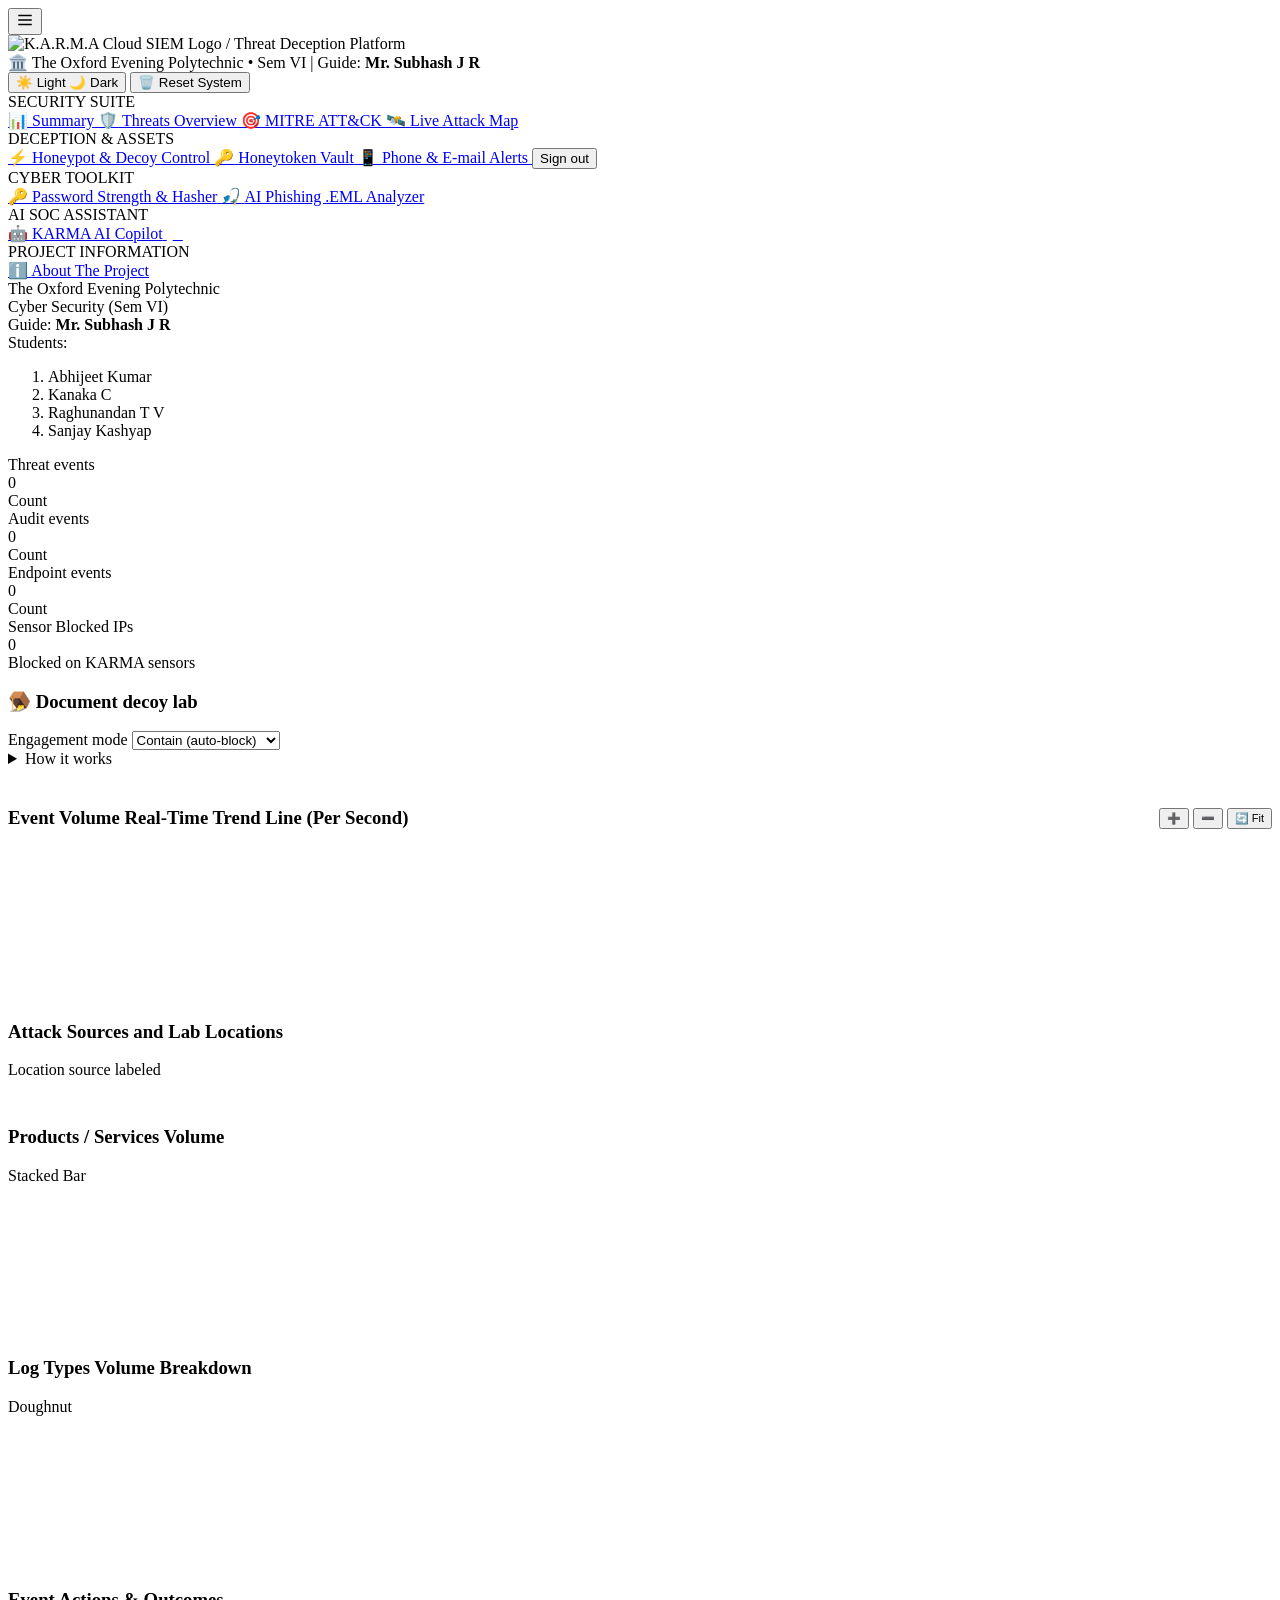
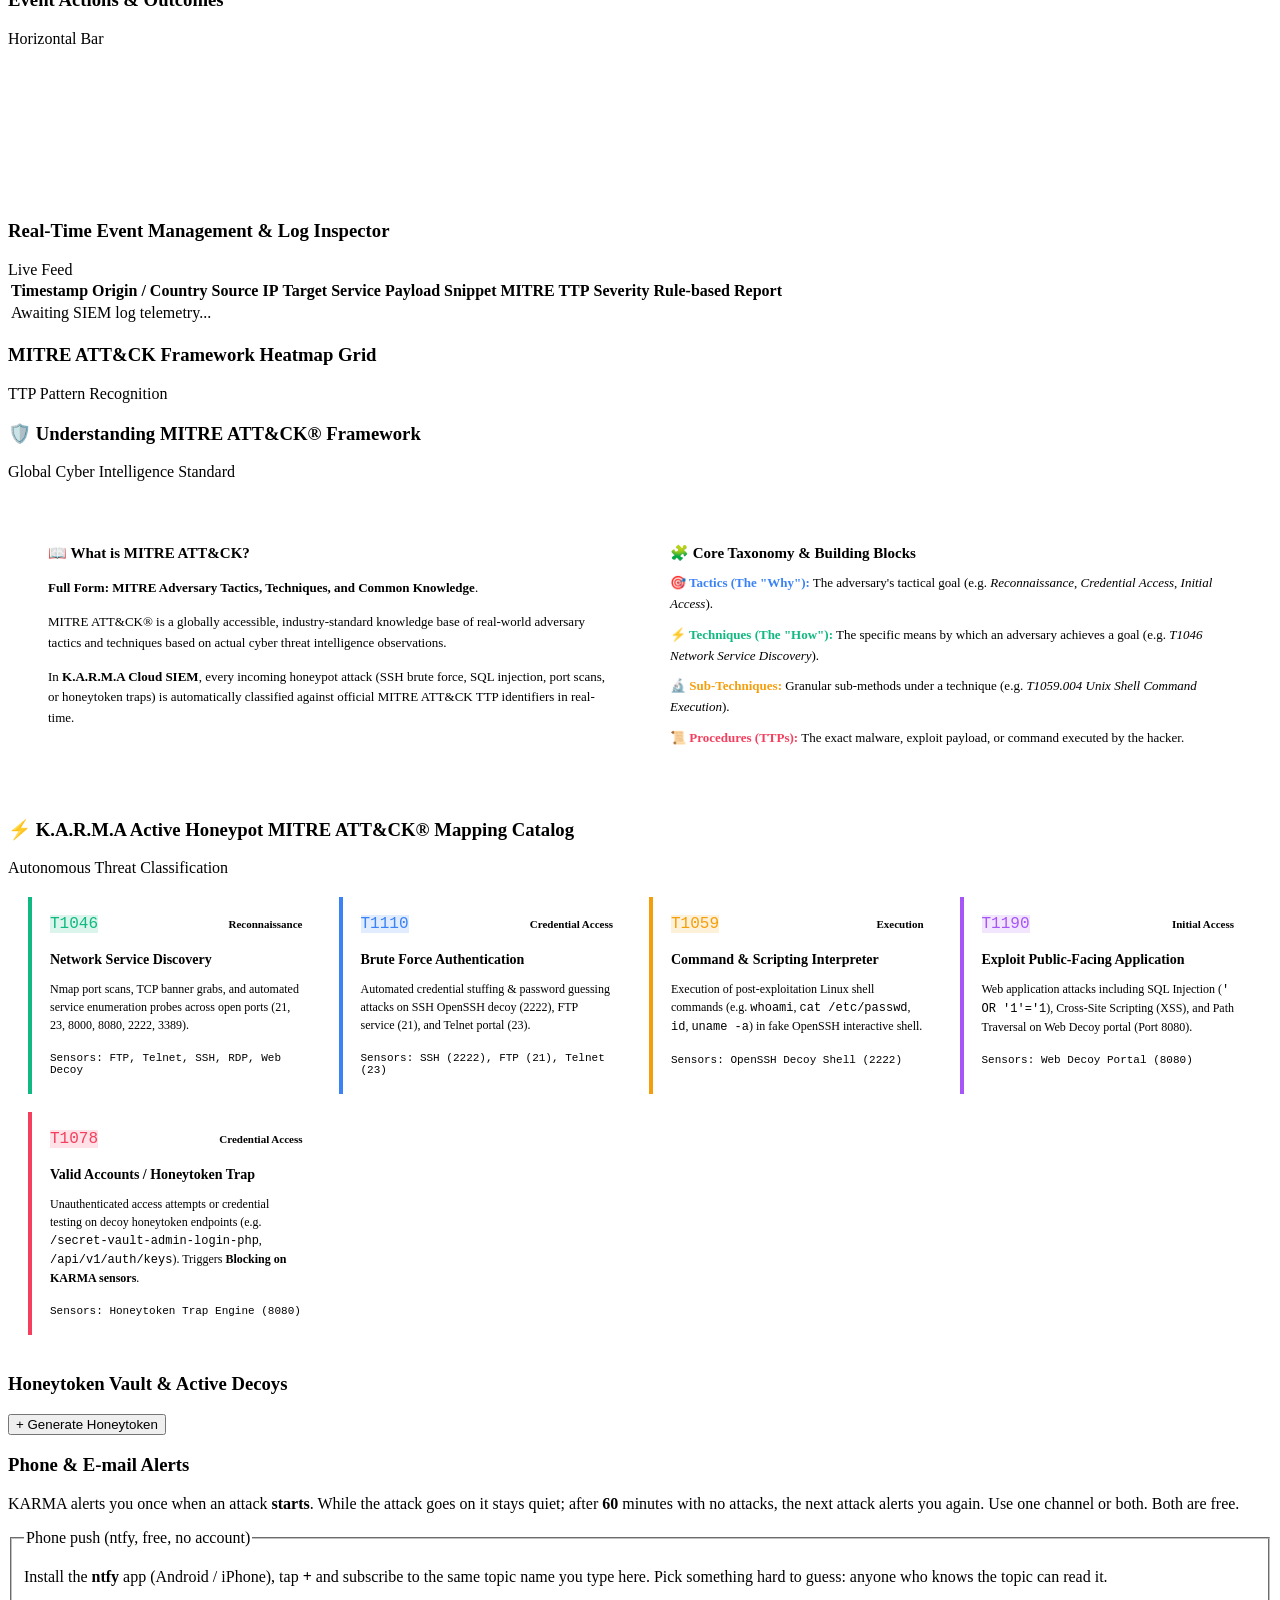
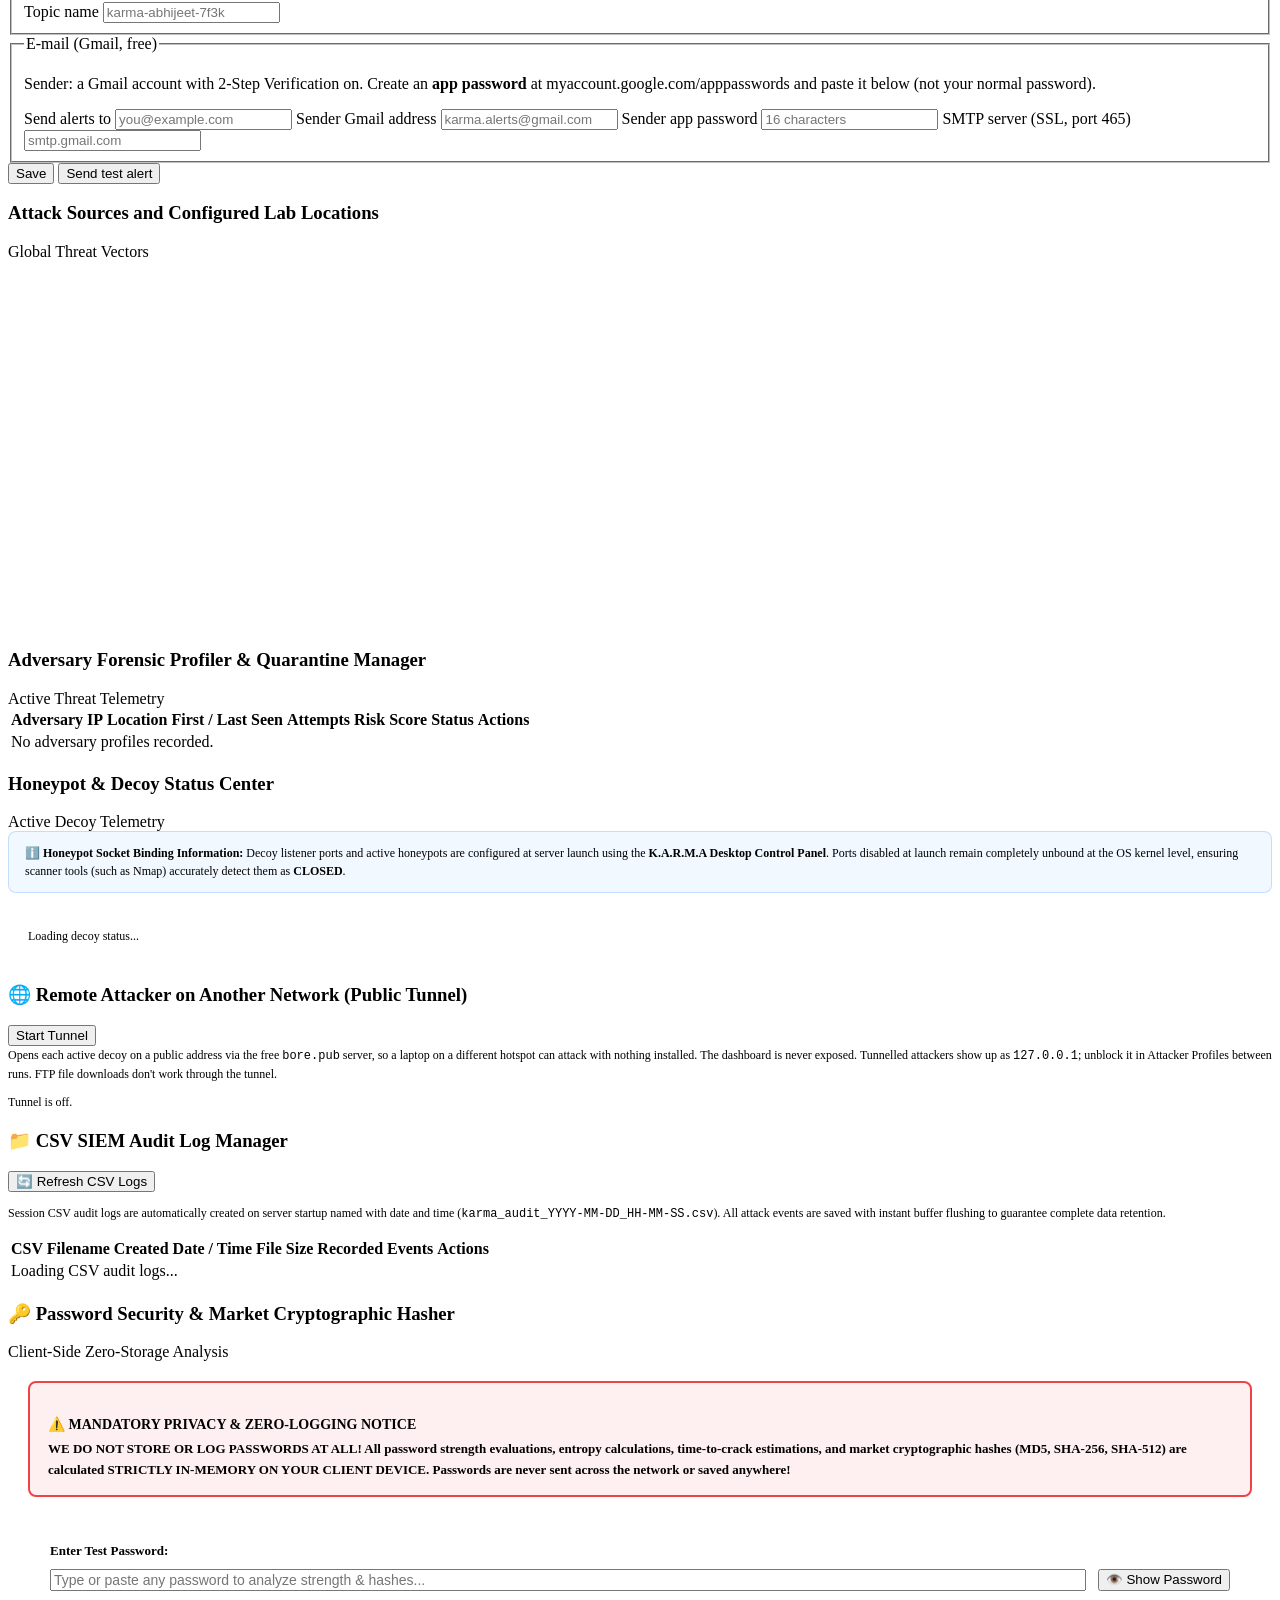
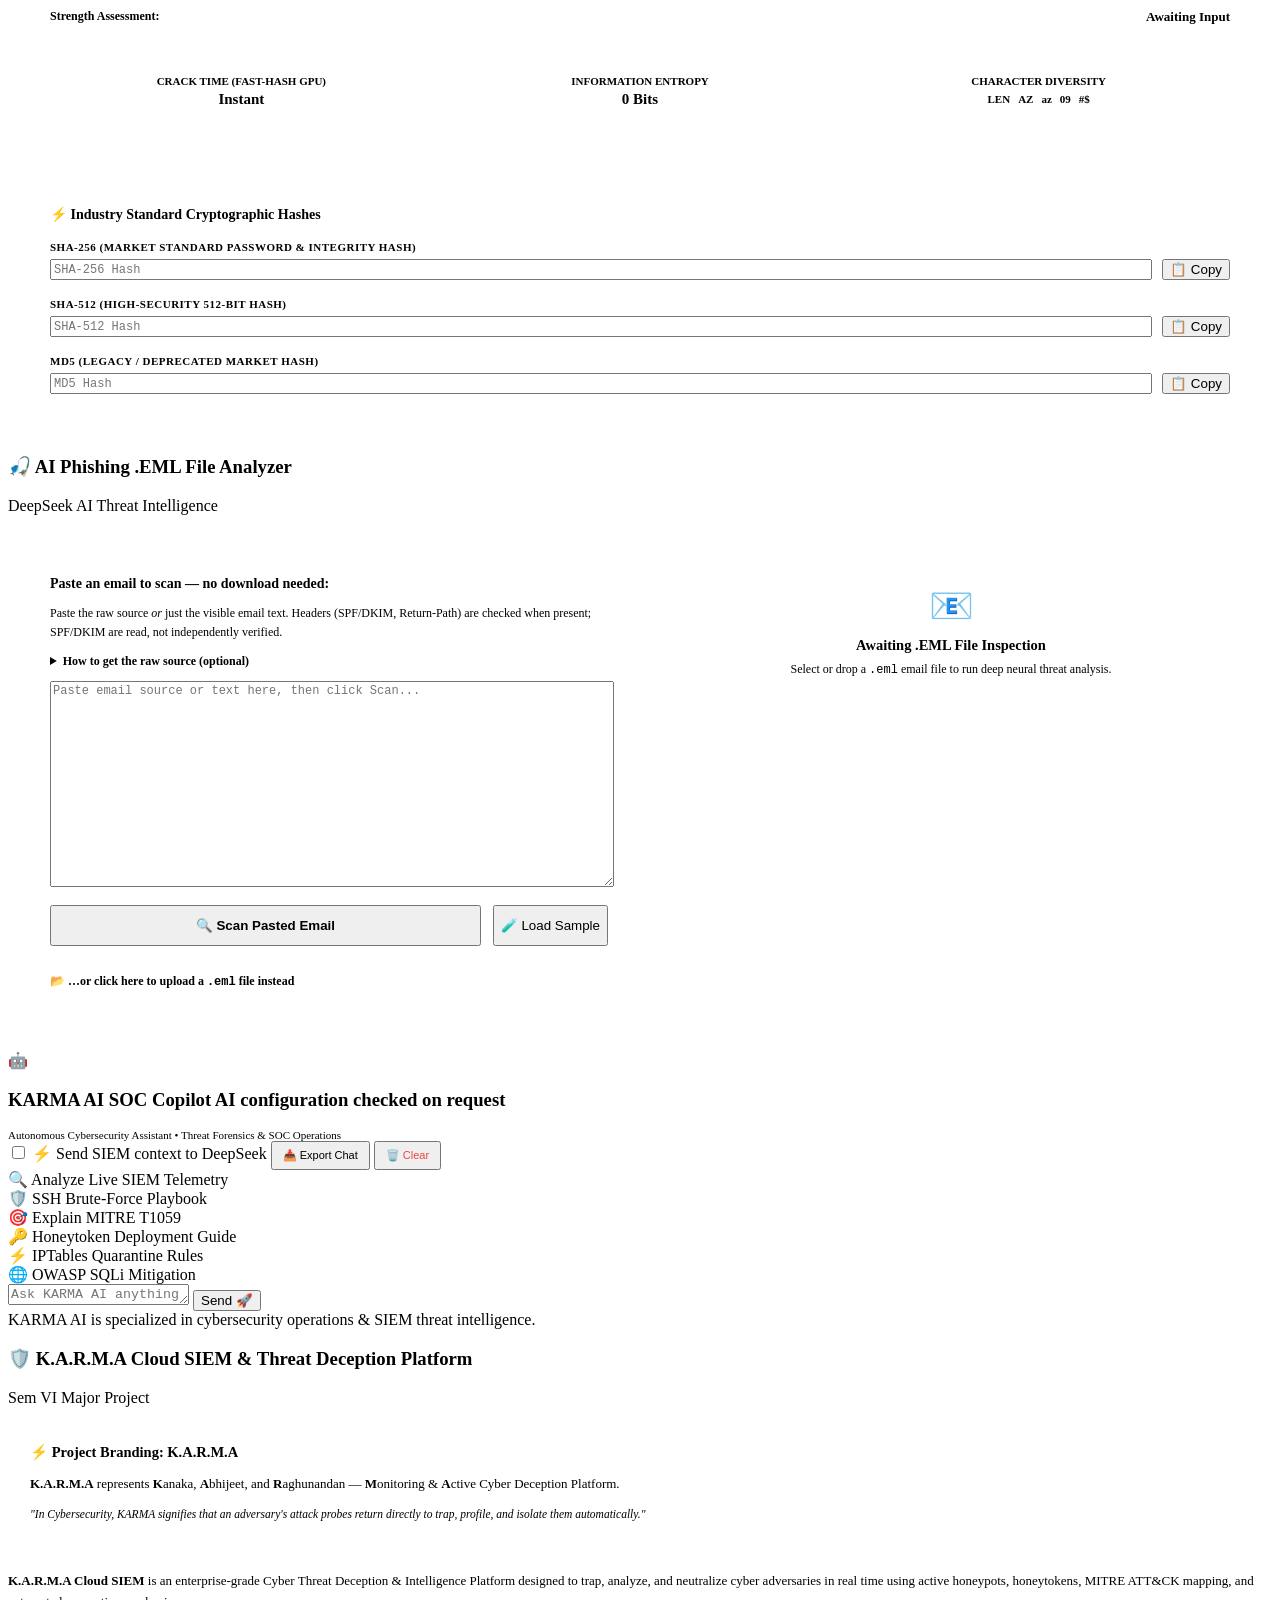
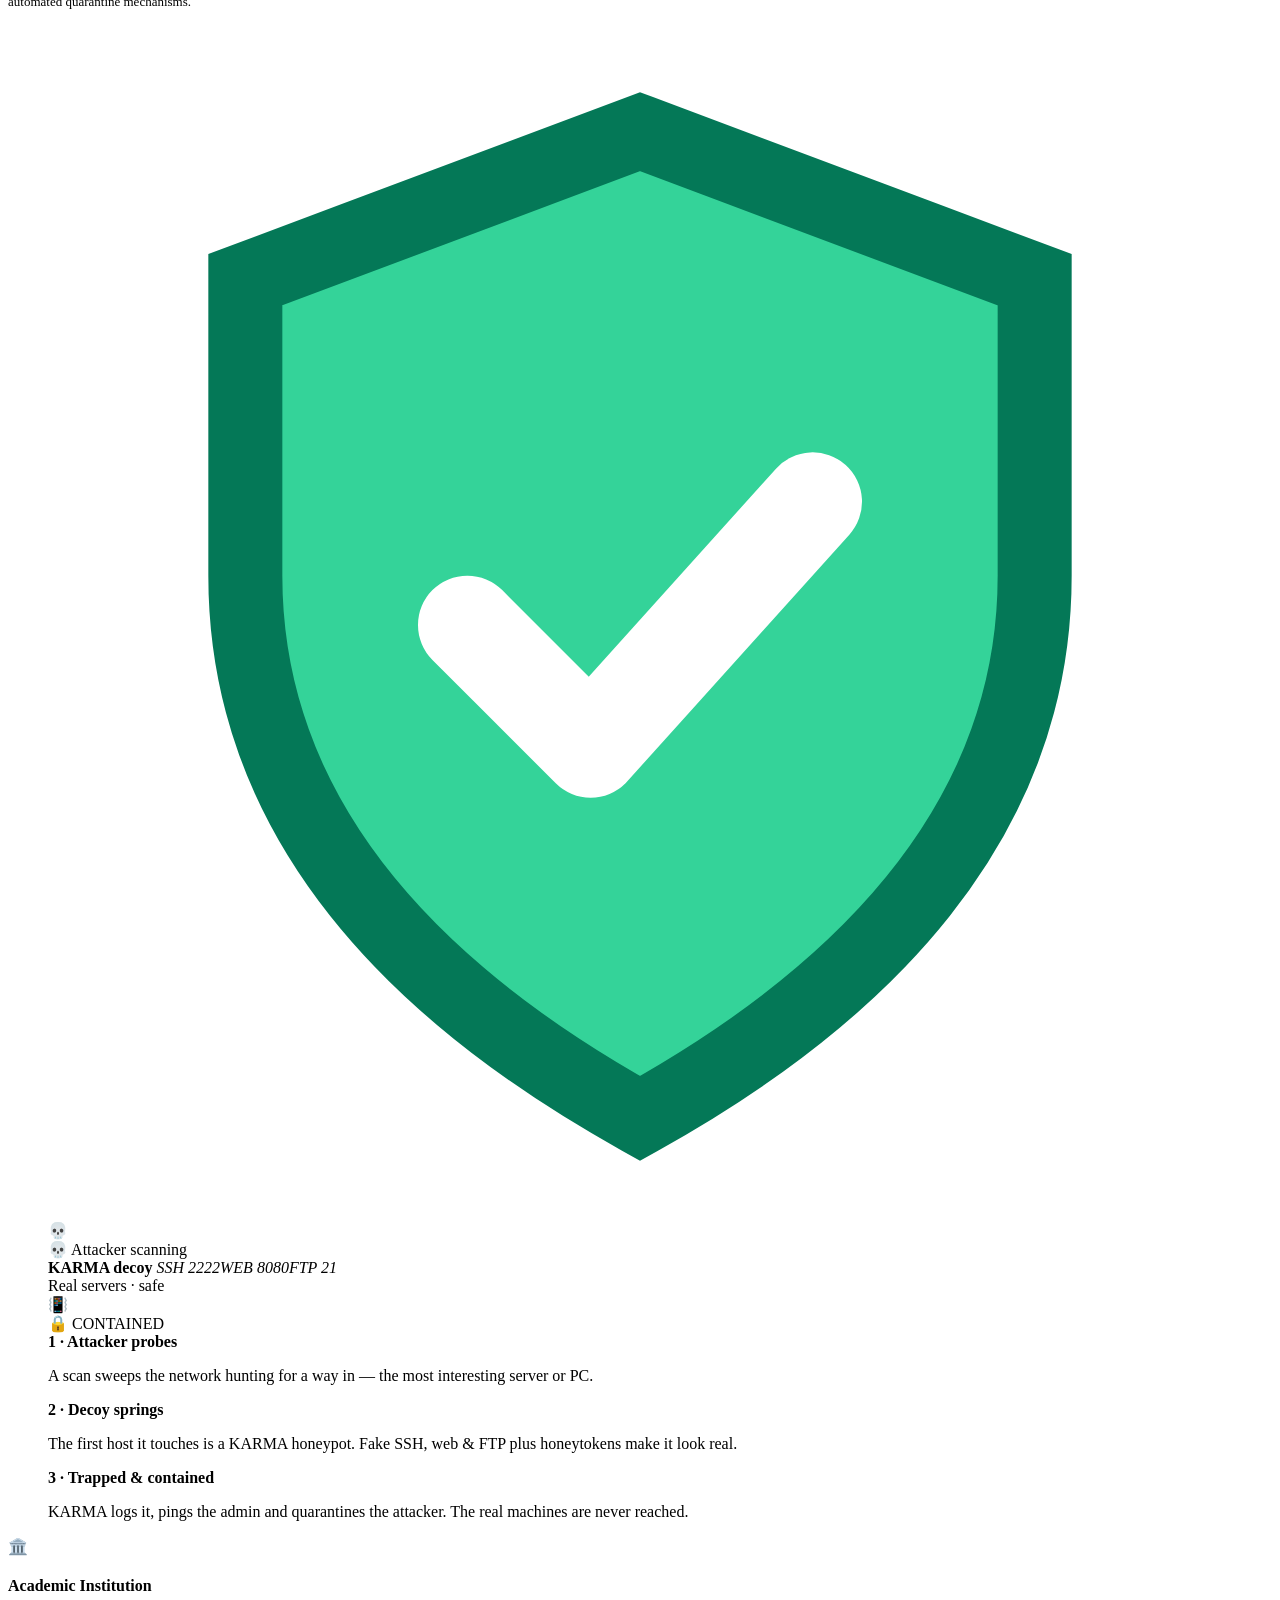
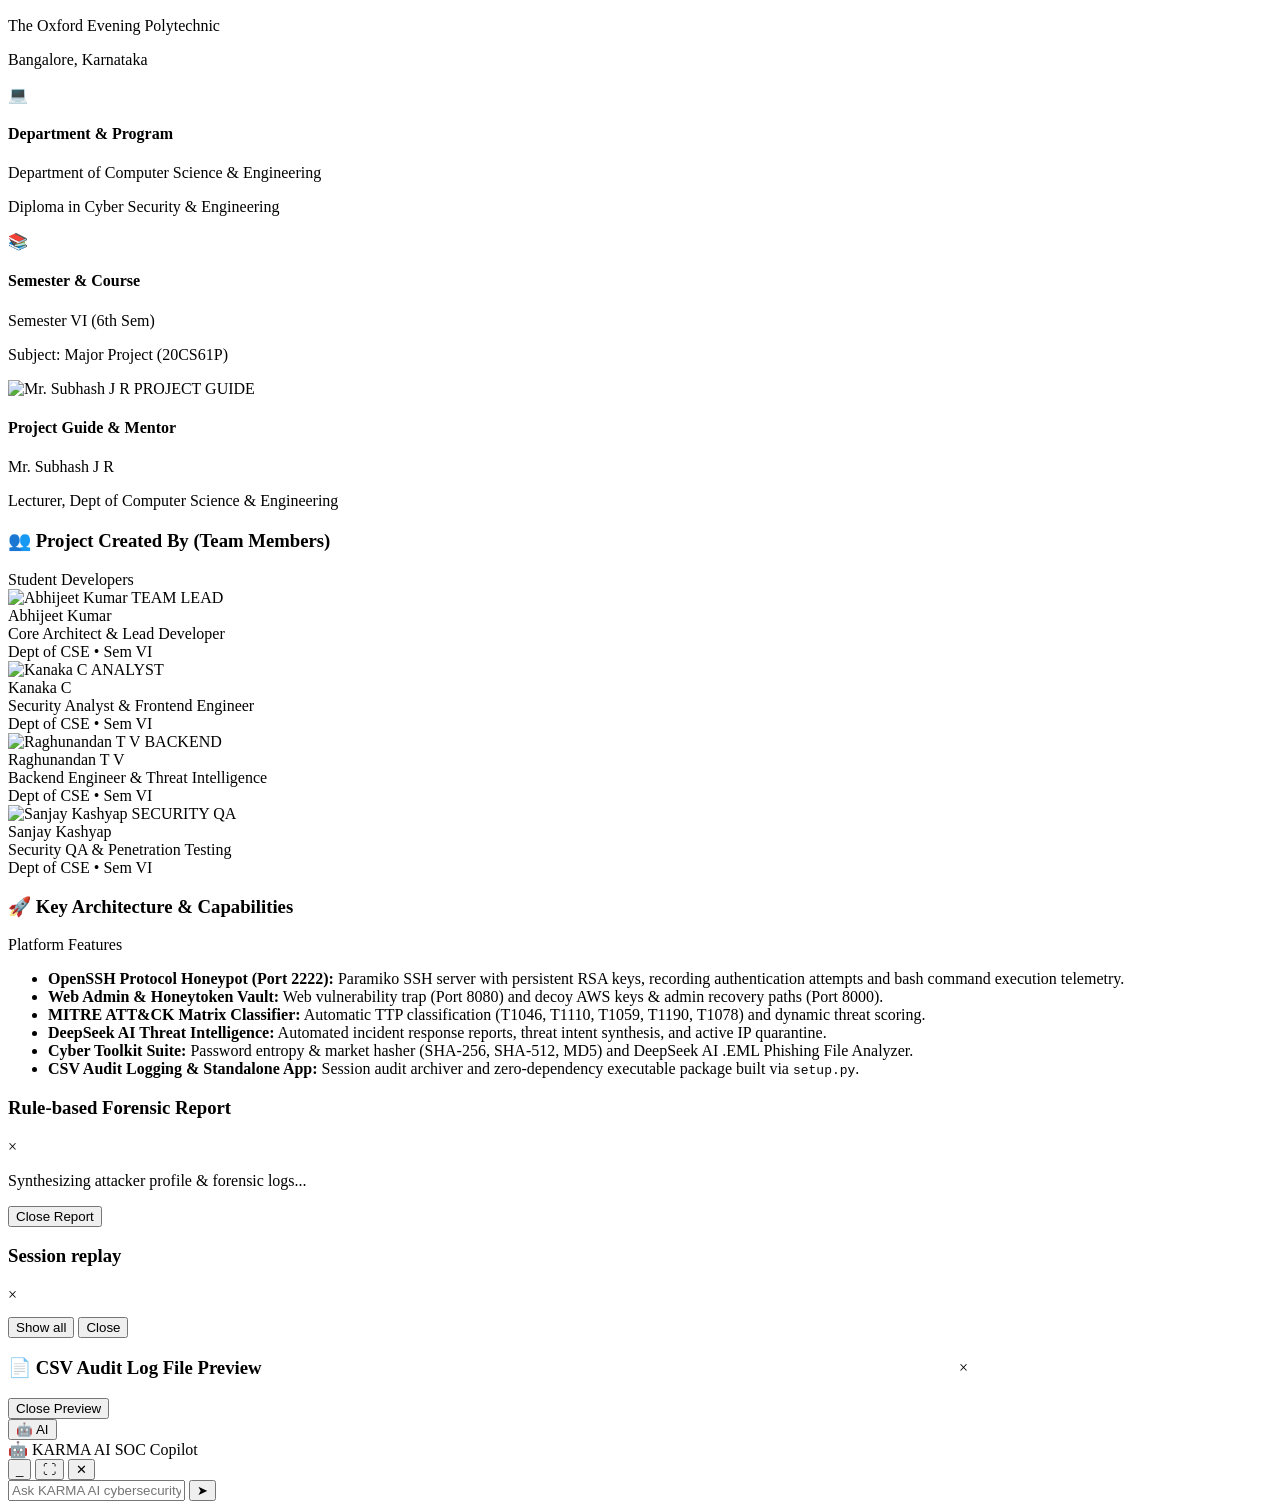
==== commit cc859cd2: "KARMA v1.2: demo tools, offline dashboard, geolocation and full docs Features - Public attacker IPs " ====
--- a/frontend/index.html
+++ b/frontend/index.html
@@ -9,12 +9,8 @@
     <!-- Favicon -->
     <link rel="icon" type="image/x-icon" href="/static/Project_Assets/logo_icon.ico">
 
-    <!-- Google Fonts -->
-    <link rel="preconnect" href="https://fonts.googleapis.com">
-    <link rel="preconnect" href="https://fonts.gstatic.com" crossorigin>
-    <link
-        href="https://fonts.googleapis.com/css2?family=Plus+Jakarta+Sans:wght@400;500;600;700;800&family=Inter:wght@300;400;500;600;700&family=JetBrains+Mono:wght@400;500;700&display=swap"
-        rel="stylesheet">
+    <!-- Fonts (bundled locally: works without internet) -->
+    <link rel="stylesheet" href="/static/css/fonts.css">
 
     <!-- Leaflet CSS for World Map -->
     <link rel="stylesheet" href="/static/vendor/leaflet.css" />
@@ -60,7 +56,7 @@
             </button>
 
             <button class="btn btn-danger" id="btnResetData"
-                title="Reset system telemetry and clear all charts">🗑️ Reset System</button>
+                title="Demo reset: clear telemetry, unblock every IP and switch to Contain mode">🗑️ Reset System</button>
         </div>
     </header>
 
@@ -1173,6 +1169,21 @@
         </div>
     </div>
 
+    <!-- SESSION REPLAY MODAL -->
+    <div class="modal-overlay" id="replayModal">
+        <div class="modal-card" style="max-width: 960px; width: 94%;">
+            <div class="modal-card-header">
+                <h3 id="replayTitle">Session replay</h3>
+                <span class="modal-close-btn" onclick="closeReplay()">&times;</span>
+            </div>
+            <div class="modal-card-body"><pre id="replayTerm" class="replay-term"></pre></div>
+            <div class="modal-card-footer">
+                <button class="btn btn-secondary" onclick="skipReplay()">Show all</button>
+                <button class="btn btn-secondary" onclick="closeReplay()">Close</button>
+            </div>
+        </div>
+    </div>
+
     <!-- CSV LOG VIEW MODAL -->
     <div class="modal-overlay" id="csvViewModal">
         <div class="modal-card" style="max-width: 960px; width: 94%;">
